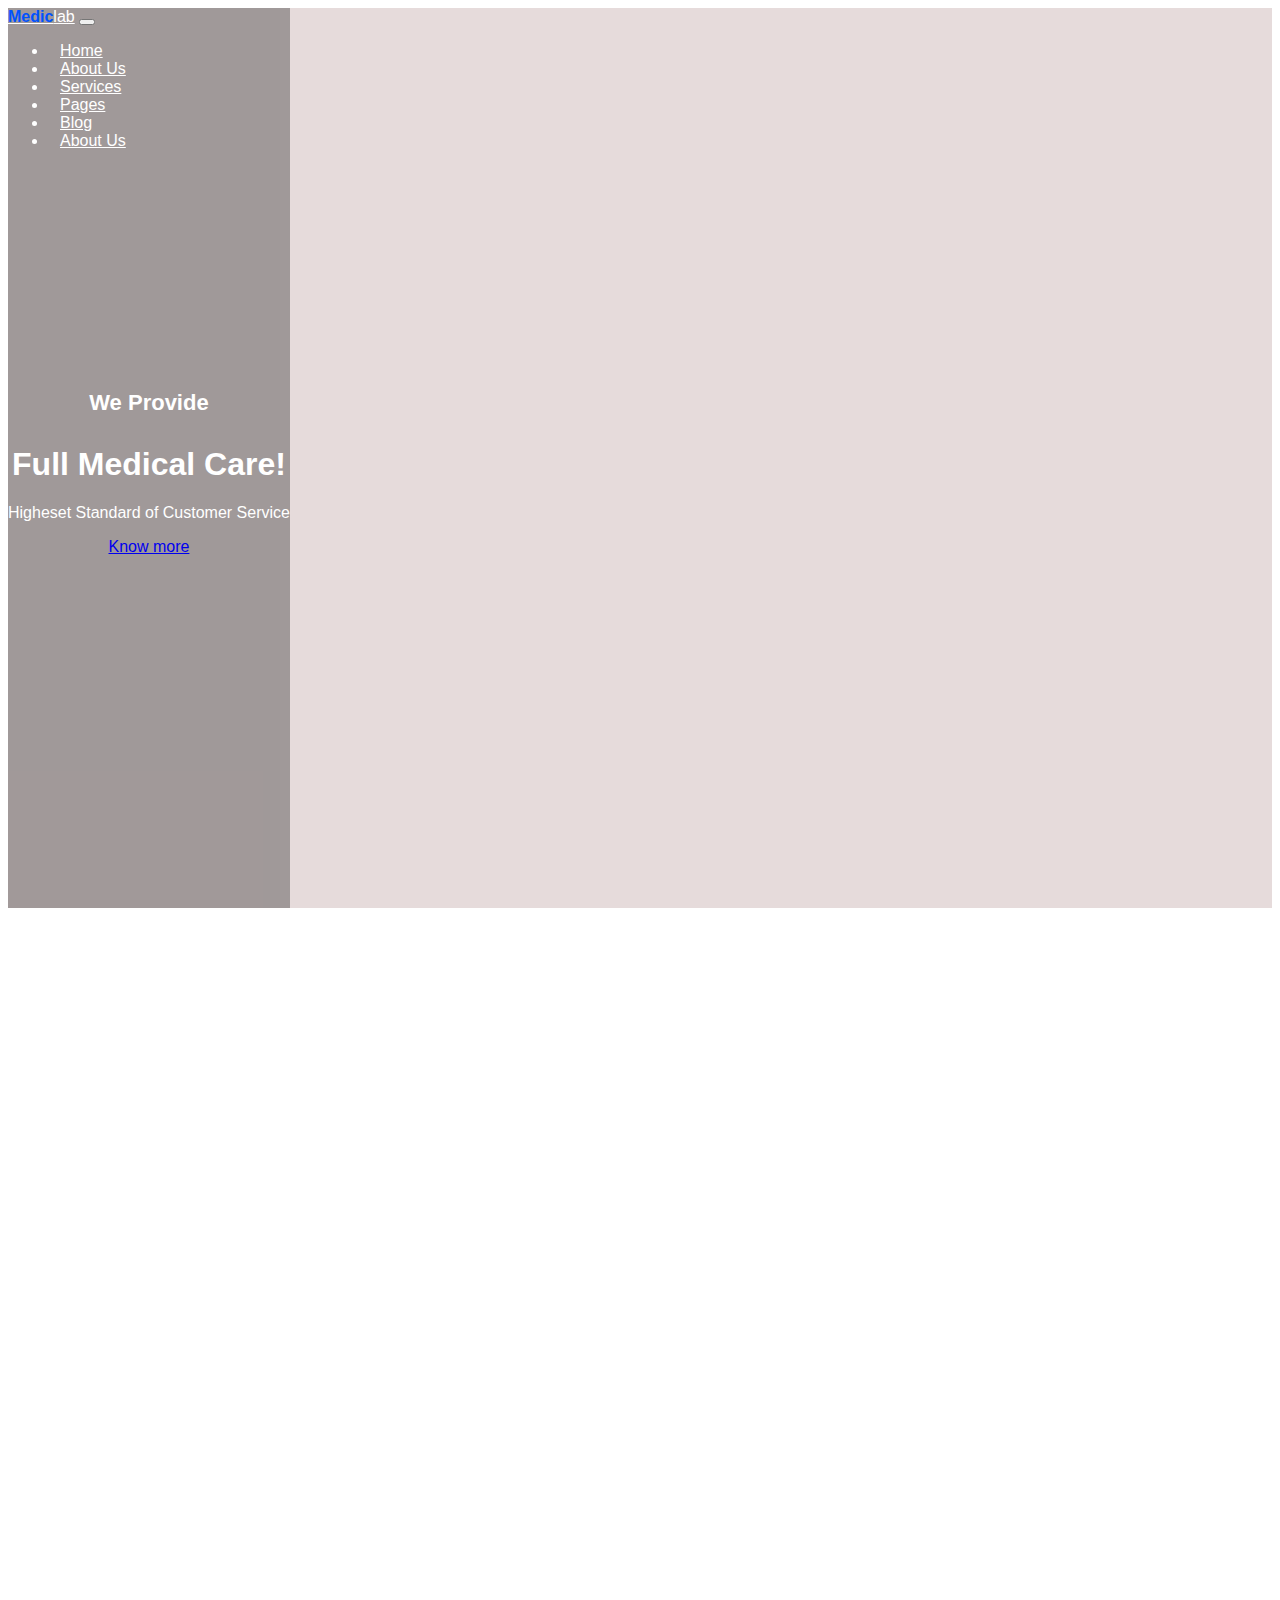
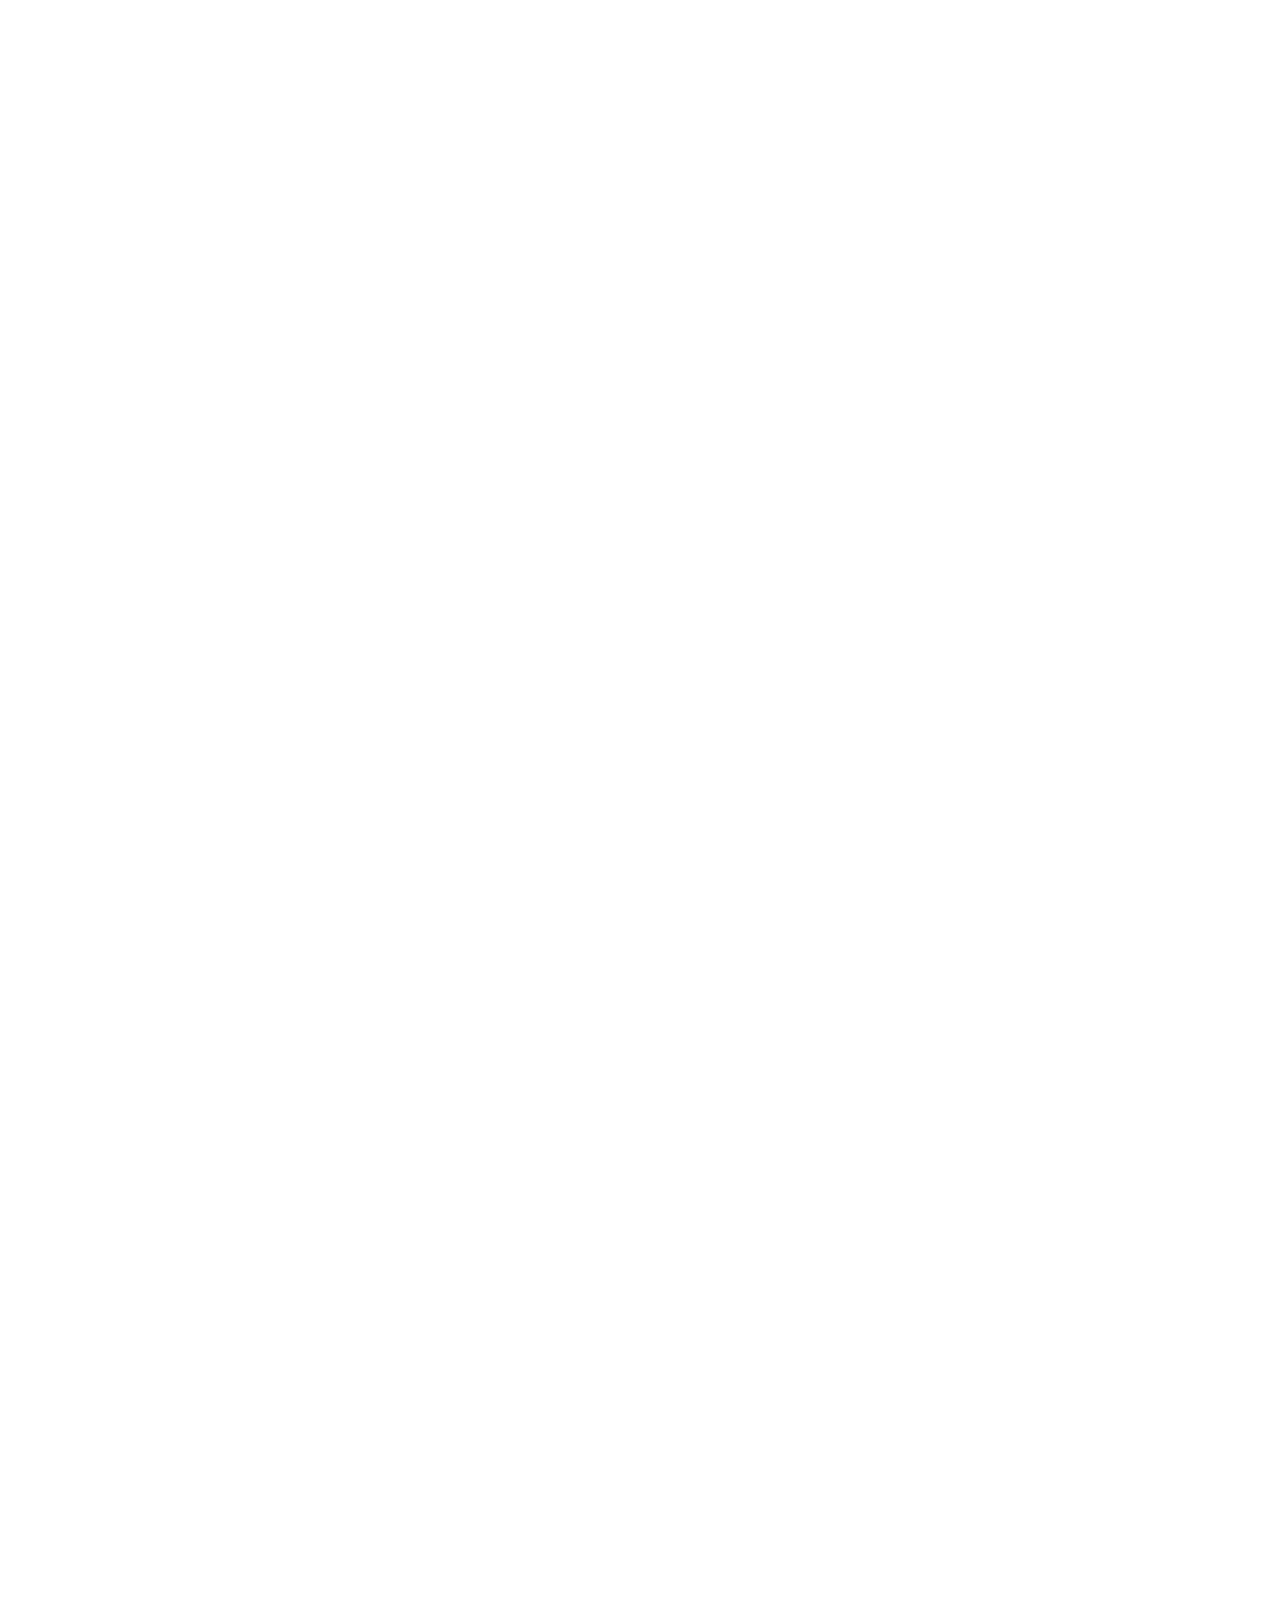
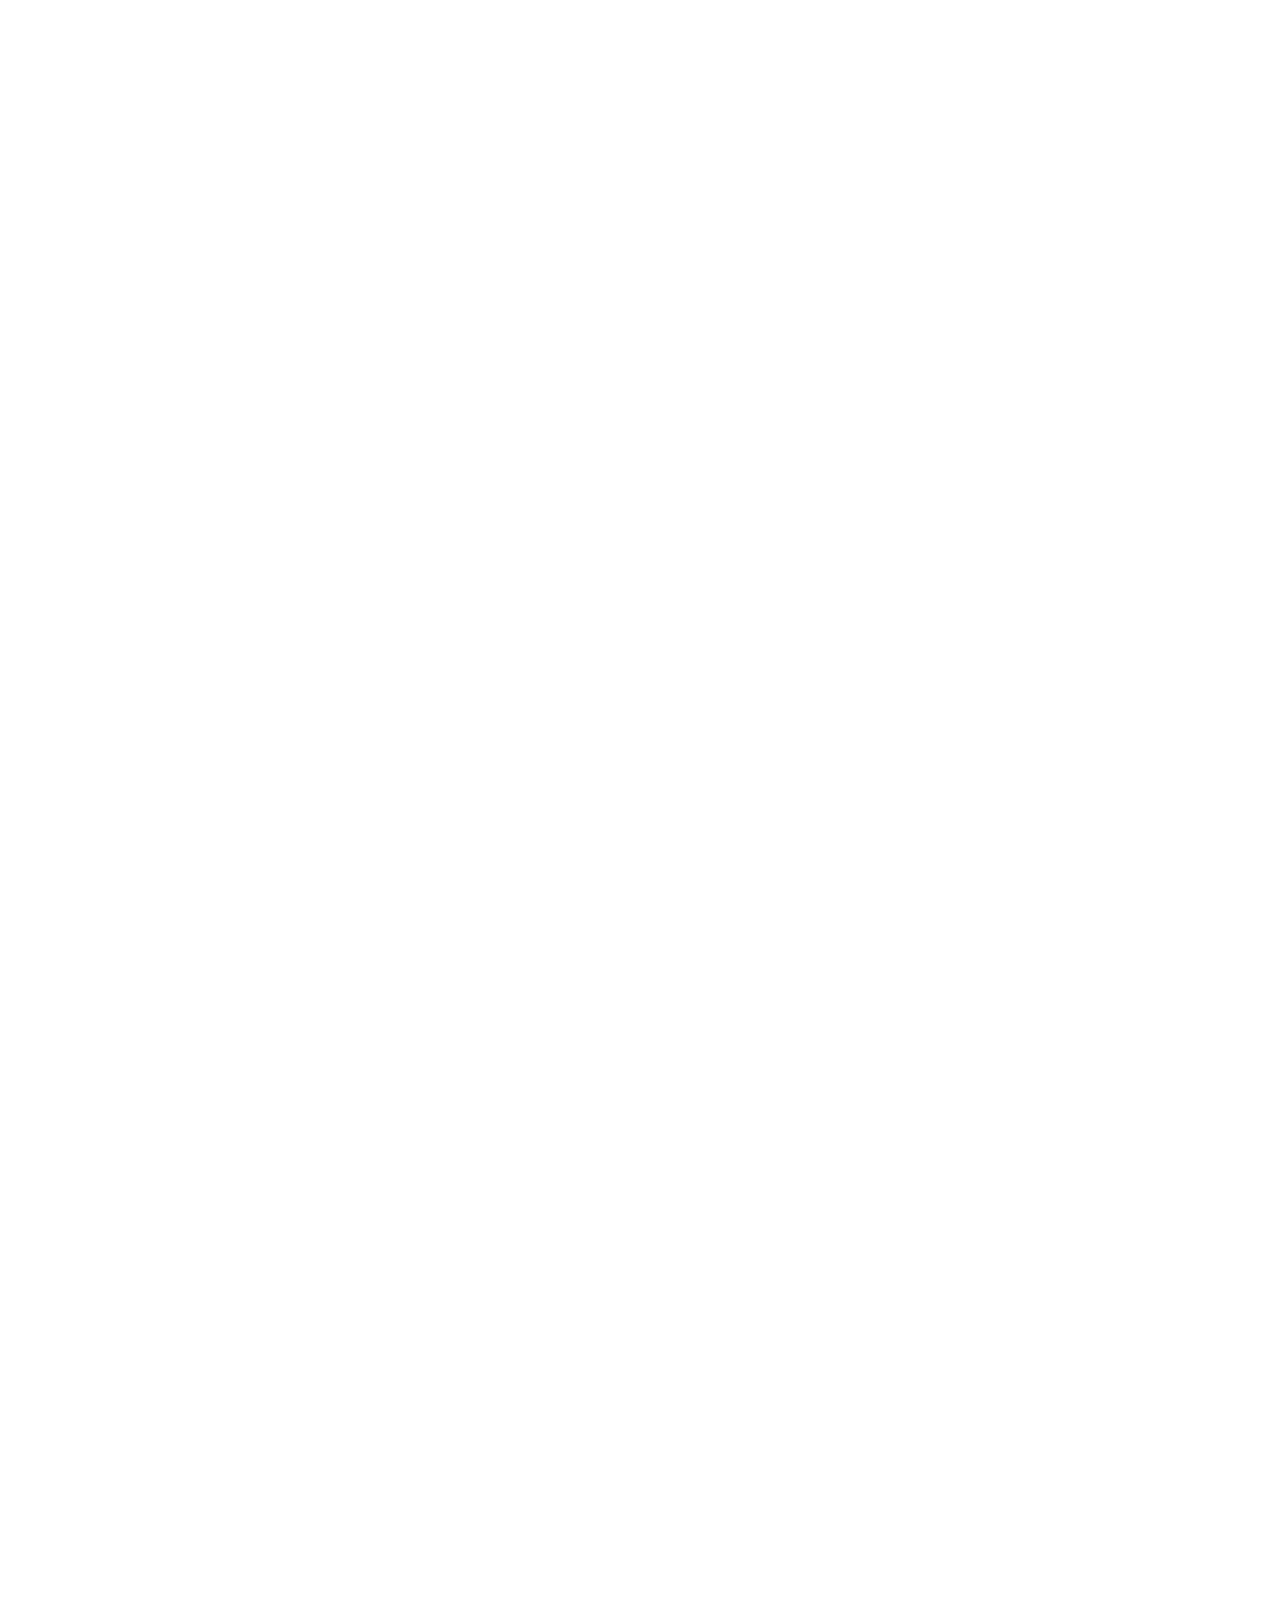
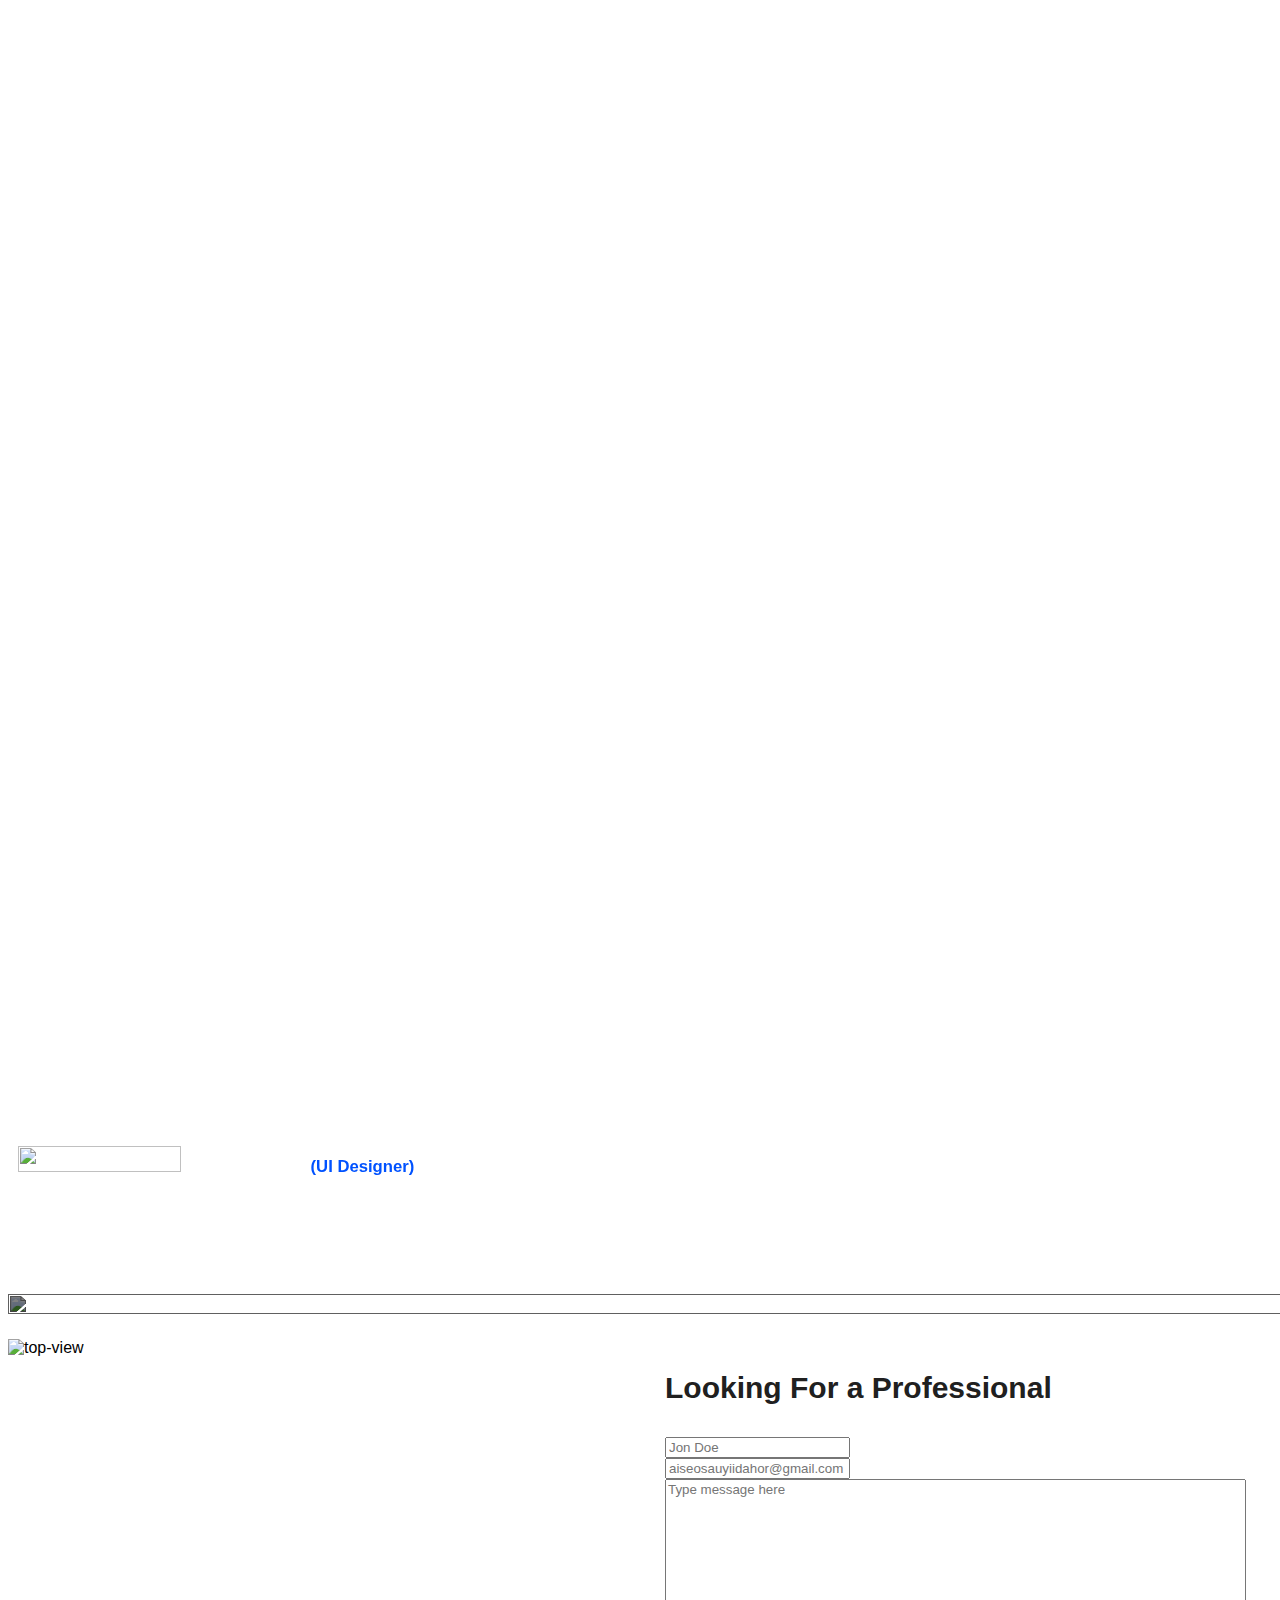
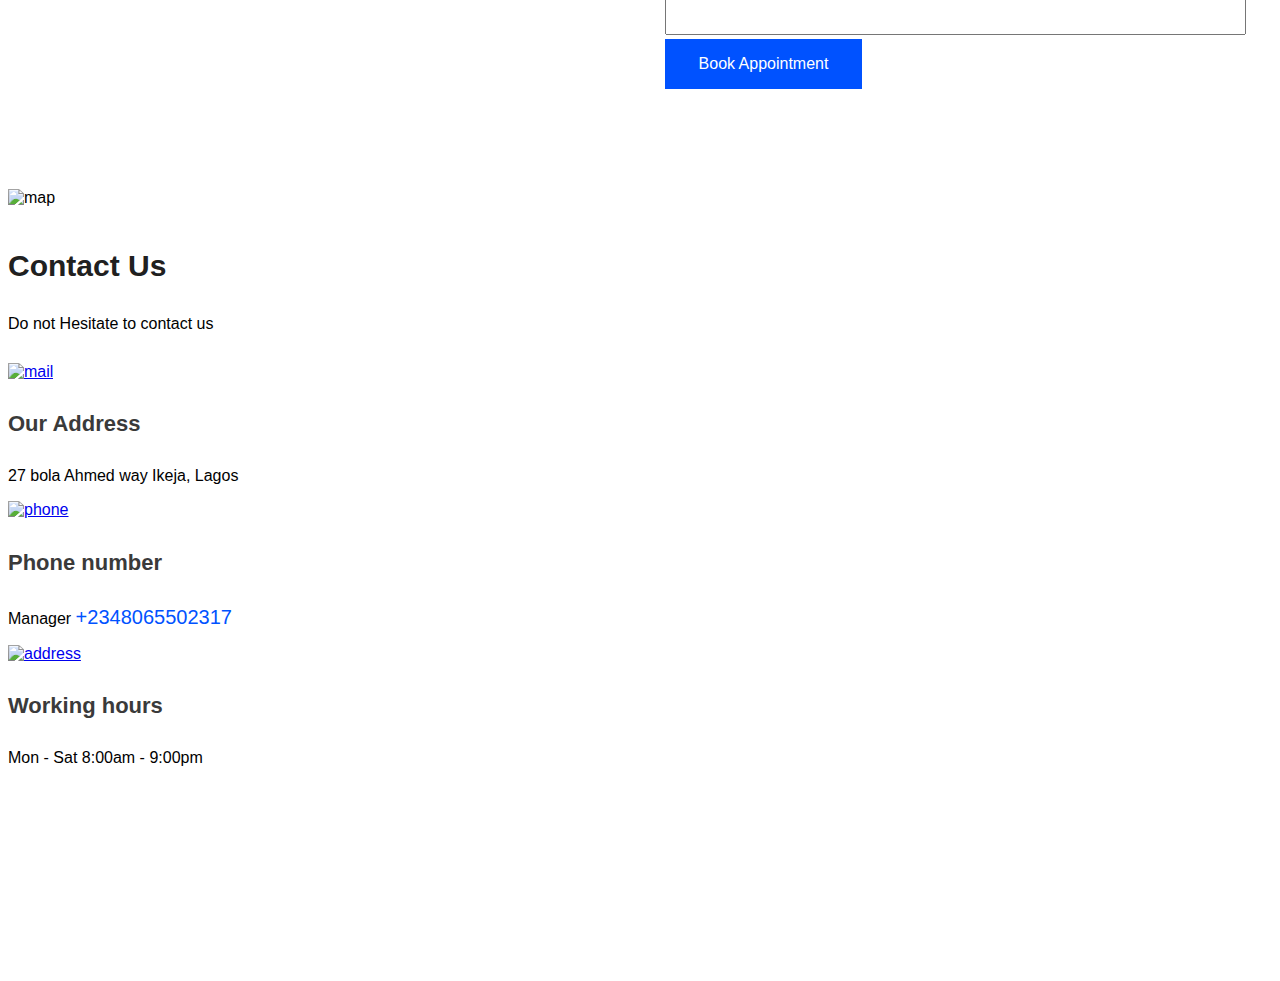
==== index.html @ 80e89edc "still fixing" ====
<!DOCTYPE html>

<html lang="en"><head><meta http-equiv="Content-Type" content="text/html; charset=UTF-8">
     <!-- Required meta tags -->
    
    <meta name="viewport" content="width=device-width, initial-scale=1, shrink-to-fit=no">

    <!-- Bootstrap CSS -->
    <link rel="stylesheet" href="https://stackpath.bootstrapcdn.com/bootstrap/4.5.0/css/bootstrap.min.css" integrity="sha384-9aIt2nRpC12Uk9gS9baDl411NQApFmC26EwAOH8WgZl5MYYxFfc+NcPb1dKGj7Sk" crossorigin="anonymous">
    

    <!--Font-->
    <link rel="stylesheet" href="assets/font-awesome/css/font-awesome.min.css">
    <!--External CSS-->
    <link rel="stylesheet" href="./medilab_files/style.css">

    <!--Jquery-->
    <script src="https://code.jquery.com/jquery-3.5.1.min.js" integrity="sha256-9/aliU8dGd2tb6OSsuzixeV4y/faTqgFtohetphbbj0=" crossorigin="anonymous"></script>
   <script type="text/javasript" src="./medilab_files/test.js.download"></script>

   <!--animation-->
   <link href="https://unpkg.com/aos@2.3.1/dist/aos.css" rel="stylesheet">
   <script src="https://unpkg.com/aos@2.3.1/dist/aos.js"></script>

  <!-- JS, Popper.js, and jQuery -->
  <script src="https://code.jquery.com/jquery-3.5.1.slim.min.js" integrity="sha384-DfXdz2htPH0lsSSs5nCTpuj/zy4C+OGpamoFVy38MVBnE+IbbVYUew+OrCXaRkfj" crossorigin="anonymous"></script>
  <script src="https://cdn.jsdelivr.net/npm/popper.js@1.16.0/dist/umd/popper.min.js" integrity="sha384-Q6E9RHvbIyZFJoft+2mJbHaEWldlvI9IOYy5n3zV9zzTtmI3UksdQRVvoxMfooAo" crossorigin="anonymous"></script>
  <script src="https://stackpath.bootstrapcdn.com/bootstrap/4.5.0/js/bootstrap.min.js" integrity="sha384-OgVRvuATP1z7JjHLkuOU7Xw704+h835Lr+6QL9UvYjZE3Ipu6Tp75j7Bh/kR0JKI" crossorigin="anonymous"></script> 
<!--Script file-->
<script src="script.js"></script>

   <script type="text/javascript">
    $(window).scroll(function() {    
    var scroll = $(window).scrollTop();

     if (scroll >= 50) {
      $('nav').addClass('nav-sticky');
    } 
    else {
      $('nav').removeClass('nav-sticky');
   }
    });

  </script>

</head>
<body data-aos-easing="ease" data-aos-duration="400" data-aos-delay="0">
   
  <section id="header" class="first-division aos-init aos-animate" data-aos="fade-down" data-aos-duration="1000">
              
    <nav class="navbar navbar-expand-md fixed-top navbar-dark">
    <a class="navbar-brand" href="#"><span id="logo">Medic</span><span>lab</span></a>
    <button class="navbar-toggler" type="button" data-toggle="collapse" data-target="#navbarNav" aria-controls="navbarNav" aria-expanded="false" aria-label="Toggle navigation">
        <span class="navbar-toggler-icon"></span>
      </button>
      <div class="collapse navbar-collapse" id="navbarNav">
        <ul class="navbar-nav ml-auto">
        <li class="nav-item active">
          <a class="nav-link" href="#">Home</a>
        </li>
        <li class="nav-item">
          <a class="nav-link" href="#">About Us</a>
        </li>
        <li class="nav-item">
          <a class="nav-link" href="#">Services</a>
        </li>
        <li class="nav-item">
            <a class="nav-link" href="#">Pages</a>
          </li>
        <li class="nav-item">
            <a class="nav-link" href="#">Blog</a>
        </li>
        <li class="nav-item">
            <a class="nav-link" href="#">About Us</a>
        </li>
        </ul>
  </nav>
</div>

<!--Content inside the header-->
 <div class="banner-content container-fluid">
 <div class="inner-content container">
    <h4 class="display-4 text-center" style="color: white;">We Provide</h4>
    <h1 class="display-3 text-center font-weight-bolder ">Full Medical Care!</h1>
    <p class="lead text-center">Higheset Standard of Customer Service</p>
    <a class="btn btn-primary btn-lg justify-content-center" href="#" role="button">Know more</a>
</div>
</div>
<!--Content Ends-->
</section>
<main>
<section id="main_sect_one" data-aos="zoom-in" data-aos-duration="2000" class="aos-init aos-animate my-5 pt-4">
<div class="container">
<div class="row text-center">
<div class="col-md-4"> <a href="#">
<img src="./medilab_files/doctors_bag.png" alt="mail" width="80px" height="80px">
</a>
<h5 class="fig-one">24 Hours Emergency</h5>
<p class="small-two ">Open round the clock for convenience, quick
and easy access</p>
</div>
<div class="col-md-4">
<a href="#">
<img src="./medilab_files/lab_items.png" alt="phone" width="80px" height="80px">
</a>
<h5 class="fig-one">Complete lab sevice</h5>
<p class="small-two">Cost-efficient, comprehensive and clinical
laboatory services</p>
</div>
<div class="col-md-4"> <a href="#">
<img src="./medilab_files/Medical_Doctor.png" alt="address" width="80px" height="80px">
</a>
<h5 class="fig-one">Medical Professionals</h5>
<p class="small-two">Qualifed and certified physicians for quality
medical care</p>
</div>

</div>
</div>
</section>

<section id="main_sect_two" data-aos="zoom-in" data-aos-duration="2000" class="aos-init aos-animate mb-5 pb-3">
<div class="container text-center">
<h3 class="pt-5">Our Departments</h3>
<p class="para_three pt-1">Lmedic medical care specialises in various services for the 
convenience of the patients
</p>
</div>
<div class="container text-center">
<div class="row first_row justify-content-between px-1 py-4">
<div class="col-sm-3">
<img src="./medilab_files/brain.png" alt="" width="80px" height="80px"  >
<h5 class="fig-two">Psychiatry</h5>
</div>
<div class="col-sm-3">
<img src="./medilab_files/test_tube2.png" alt="" width="80px" height="80px">
<h5 class="fig-two">Laboratory</h5>
</div>
<div class="col-sm-3">
<img src="./medilab_files/tooth2.png" alt="" width="80px" height="80px">
<h5 class="fig-two">Dentistry</h5>
</div>
<div class="col-sm-3">
<img src="./medilab_files/heart_with_pulse2.png" alt="" width="80px" height="80px">
<h5 class="fig-two">Cardiology</h5>
</div>
</div>
<div class="row second_row mb-5">
<div class="col-sm-3">
<img src="./medilab_files/vagina2.png" alt="" width="80px" height="80px">
<h5 class="fig-two">Gynecology</h5>
</div>
<div class="col-sm-3">
<img src="./medilab_files/caduceus2.png" alt="" width="80px" height="80px">
<h5 class="fig-two">Medicine</h5>
</div>
<div class="col-sm-3">
<img src="./medilab_files/Car_Accident2.png" alt="" width="80px" height="80px">
<h5 class="fig-two">Emergency</h5>
</div>
<div class="col-sm-3">
<img src="./medilab_files/Child with Pacifier2.png" alt="" width="80px" height="80px">
<h5 class="fig-two">Pediatrics</h5>
</div>
</div>
</div>
</section>

<section id="main_sect_services" data-aos="zoom-in" data-aos-duration="2000" class="aos-init aos-animate">
<div class="container">
<h3 class="head_three text-center">Our Services</h3>
<div class="row row-cols-1 row-cols-md-3 services">
<div class="col mb-4">
<div class="card h-100 border border-primary">
<img src="./medilab_files/nurse2.png" class="" alt="..." height="80px" width="80px">
<div class="card-body text-left">
<h5 class="card-title">Primary Care Physician</h5>
<p class="card-text">Lmedic Center provides the following
health care services</p>
<ul class="services">
<li>Complete Family Healt Care</li>
<li>EKG</li>
<li>X-Ray</li>
<li>Ultrasound</li>
<li>Acute and Chronic Care</li>
<li>Well Woman’s Exam</li>
</ul>
</div>
</div>
</div>
<div class="col mb-4">
<div class="card h-100 border border-primary">
<img src="./medilab_files/vegan_food2.png" class="" alt="..." height="80px" width="80px">
<div class="card-body">
<h5 class="card-title">Hslistic Wellness</h5>
<p class="card-text">You should feel yor best no matter the
season</p>
<ul class="Services">
<li>Weight loss</li>
<li>Therapeutic medical massage</li>
<li>Holistic skin care</li>
<li>K-laser pain management</li>
<li>Detoxification</li>
<li>Hormone replacement therapy</li>
</ul>
</div>
</div>
</div>
<div class="col mb-4">
<div class="card h-100 border border-primary">
<img src="./medilab_files/Coronavirus1.png" class="" alt="..." height="80px" width="80px">
<div class="card-body">
<h5 class="card-title">Allergy and Immunology</h5>
<p class="card-text">Lmedic Center provides the following
health care services</p>
<ul class="services">
<li>Allergy and immunology</li>
<li>Testing for Immunology</li>
<li>Allergy treatments</li>
<li>Asthma care</li>
<li>Dematology</li>
<li>Pediatric allergy</li>
</ul>
</div>
</div>
</div>
</div>
</div>

</section>

<section class="enquiry_section aos-init aos-animate" data-aos="zoom-in" data-aos-duration="2000">
<div class="container">
<h3 class="faqHeader text-center">Frequently asked Questions</h3>
<div class="" id="accordion">
<div class="row-fac">
<div class="col-cover">
<div class="text-left">
<div class="card ">
<div class="card-header">
<h4 class="card-header">
<a class="accordion-toggle" data-toggle="collapse" data-parent="#accordion" href="#" style="background-color: white;">How do i make an appoinment?</a>
</h4>
</div>
<div id="collapseOne" class="panel-collapse collapse in">
<div class="card-block">
If you would like to make an appointent with any one of our practitioners,
please contact our reception staff. Alternatively you can book an
appointment online. Every effort will be made to accomodate your
preffered time and choice of practitioner.
</div>
</div>
</div>
<div class="card ">
<div class="card-header">
<h4 class="card-header">
<a class="accordion-toggle collapsed" data-toggle="collapse" data-parent="accordion" href="collapseTwo">How do i get a copy of my record?</a>
</h4>
</div>
<div id="collapseTwo" class="panel-collapse collapse">
<div class="card-block">
Lorem ipsum dolor sit amet, consectetur adipisicing elit. Ex sequi provident qui ratione cum aspernatur, exercitationem numquam soluta est architecto non laborum ipsa quae optio eaque voluptates deleniti quaerat facere.
</div>
</div>
</div>
<div class="card ">
<div class="card-header">
<h4 class="card-header">
<a class="accordion-toggle collapsed" data-toggle="collapse" data-parent="accordion" href="collapseThree">Is there a charge for extra copies?</a>
</h4>
</div>
<div id="collapseThree" class="panel-collapse collapse">
<div class="card-block">
Lorem ipsum dolor sit amet consectetur adipisicing elit. Repellat earum nobis mollitia, deserunt eaque, et libero consequuntur voluptatem veritatis eos voluptate accusantium nemo dolorum? Corrupti voluptatem architecto cum consequatur sequi.
</div>
</div>
</div>

<div class="card ">
<div class="card-header">
<h4 class="card-header">
<a class="accordion-toggle collapsed" data-toggle="collapse" data-parent="accordion" href="collapseFour">How do i know the right practitioners?</a>
</h4>
</div>
<div id="collapseFour" class="panel-collapse collapse">
<div class="card-block">
Lorem ipsum dolor sit amet consectetur, adipisicing elit. Sunt exercitationem blanditiis placeat sed aliquid eveniet, aperiam, nihil delectus unde inventore corrupti asperiores voluptatibus omnis modi dolore quibusdam eum harum saepe.
</div>
</div>
</div>

<form action="">
<label for="enquiries"></label>
<input type="button" value="Ask Questions" class="input_two">
</form>
</div>


</div>

<div class="col-cover"> <img src="./medilab_files/humberto_1.jpg" class="im-1" alt=""></div>
</div>
</div>

</div></section>


<section class="specialists aos-init aos-animate" data-aos="fade-right" data-aos-duration="2000">
<h3 class="special-para text-center">Our Specialists</h3>
<div class="text-center container">
<div class="row row-cols-1 row-cols-md-3">
<div class="col mb-4">
<div class="card h-100 border border-primary">
<img src="./medilab_files/specialist1.jpg" class="card-img-top" alt="...">
<div class="card-body">
<h5 class="card-title">Dr. William Gerald</h5>
<p class="card-text">Cardiotherapist.</p>
<ul class="list-inline">
<li class="list-inline-item">Mon - Thur</li>
<li class="list-inline-item">08:00 - 20:00</li>
</ul>
<ul class="list-inline">
<li class="list-inline-item">Friday</li>
<li class="list-inline-item">08:00 - 20:00</li>
</ul>
<ul class="list-inline">
<li class="list-inline-item">Saturday</li>
<li class="list-inline-item">08:00 - 20:00</li>
</ul>
</div>
</div>
</div>
<div class="col mb-4">
<div class="card h-100 border border-primary">
<img src="./medilab_files/specialist2.png" class="card-img-top" alt="...">
<div class="card-body">
<h5 class="card-title">Dr Mike Peter</h5>
<p class="card-text">Gynecologist</p>
<ul class="list-inline">
<li class="list-inline-item">Mon - Thur</li>
<li class="list-inline-item">08:00 - 20:00</li>
</ul>
<ul class="list-inline">
<li class="list-inline-item">Friday</li>
<li class="list-inline-item">08:00 - 20:00</li>
</ul>
<ul class="list-inline">
<li class="list-inline-item">Saturday</li>
<li class="list-inline-item">08:00 - 20:00</li>
</ul>
</div>
</div>
</div>
<div class="col mb-4">
<div class="card h-100 border border-primary">
<img src="./medilab_files/specialist3.jpg" class="card-img-top" alt="...">
<div class="card-body">
<h5 class="card-title">Dr. Doris Cedric</h5>
<p class="card-text">Pschiatrist</p>
<ul class="list-inline">
<li class="list-inline-item text-left">Mon - Thur</li>
<li class="list-inline-item">08:00 - 20:00</li>
</ul>
<ul class="list-inline">
<li class="list-inline-item">Friday</li>
<li class="list-inline-item">08:00 - 20:00</li>
</ul>
<ul class="list-inline">
<li class="list-inline-item">Saturday</li>
<li class="list-inline-item">08:00 - 20:00</li>
</ul>
</div>
</div>
</div>
</div>
</div>
</section>
<div class="test_first_img">
<img src="./medilab_files/testimony.png" alt="" class="img-fluid" width="1400" height="100%">
</div> 
<section class="testimonial_section">
<div class="container test_details">
<div class="row">
<div class="col-md-12 text-center">
<div class="display 8 testimony_text">
<h3 class="head_test">Testimonial</h3>
<img src="./medilab_files/Ellipse 3.png" alt="" class="test_second_img">
<p>“Joby made searching for a job easier and reduced the time framewhile eliminating the office to
office conventional mode of application”
</p>
</div>
<div class="text-center test_name">
<img src="./medilab_files/stars.png" alt="" class="stars">
<small>  -Orlando Philip <span class="test_blue">(UI Designer)</span></small>
</div>
</div>
</div>

</div></section>



<div class="third-division pb-3">
<div class="container">
<div class="third-wrapper">
<div class="third-cover">
<img src="./medilab_files/austin_2.jpg" alt="top-view">
</div>
<div class="third-cover">
<form class="first-form">
<h3 class="form-paragraph">Looking For a Professional</h3>
<div class="form-group">
<label for="Name"></label>
<input type="text" class="form-control" id="Name" placeholder="Jon Doe">
</div>
<div class="form-group">
<label for="mail1"></label>
<input type="email" class="form-control" id="mail1" aria-describedby="emailHelp" placeholder="aiseosauyiidahor@gmail.com">
</div>
<div class="form-group">
<label for="Textarea"></label>
<textarea class="form-control" id="Textarea" style="resize:none;" placeholder="Type message here" cols="70" rows="10"></textarea>
</div>

<button type="submit" class="" id="first-btn">Book Appointment</button>
</form>
</div>
</div>
</div>

</div>

<div class="map">
<div class="col-lg-12">
<div class="">
<img src="./medilab_files/map_two.png" class="img-fluid" id="img-map" alt="map" height="608" width="1440">
</div>
</div>
</div>

</main>
<footer>

<section class="contact-text">
<div class="container text-center">
<h3 class="text-1">Contact Us</h3>
<p class="text-2">Do not Hesitate to contact us</p>
</div>
</section>

<section class="foot_contact">
<div class="container">
<div class="row text-center">
<div class="col-md-4"> <a href="#">
<img src="./medilab_files/marker2.png" alt="mail" width="40px" height="40px">
</a>
<h4>Our Address</h4>
<p class="img-paragraph">27 bola Ahmed way Ikeja, Lagos</p>
</div>
<div class="col-md-4">
<a href="tel:+2348065502317">
<img src="./medilab_files/phone2.png" alt="phone" width="40px" height="40px">
</a>
<h4>Phone number</h4>
<p class="img-paragraph">Manager <span class="contact_span"> +2348065502317 </span></p>
</div>
<div class="col-md-4"> <a href="#">
<img src="./medilab_files/Clock_Checked2.png" alt="address" width="40px" height="40px">
</a>
<h4>Working hours</h4>
<p class="img-paragraph">Mon - Sat 8:00am - 9:00pm</p>
</div>
</div>
</div>
</section>
</footer>
<section id="foter_nav" data-aos="zoom-in" class="aos-init">
<div class="display-6 container">
<div class="row">
<div class="col-lg-4 nav-fil">
<span class="foot_logo">Medilab</span> 
</div>
<div class="col-lg-4 nav-fill">
<span class="copyright">Med.©Copyright 2020</span> 
</div>
<div class="col-lg-4">
<ul class="nav nav-fill">
<li class="nav-item">
<a class="nav-link" href="#">
<img src="./medilab_files/bx_bxl-linkedin.png" alt="" width="30px" height="30px">
</a>
</li>
<li class="nav-item">
<a class="nav-link" href="#">
<img src="./medilab_files/bx_bxl-youtube.png" alt="" width="30px" height="30px">
</a>
</li>
<li class="nav-item">
<a class="nav-link" href="#">
<img src="./medilab_files/bx_bxl-facebook.png" alt="" width="30px" height="30px">
</a>
</li>
<li class="nav-item">
<a class="nav-link" href="#">
<img src="./medilab_files/bx_bxl-instagram.png" alt="" width="30px" height="30px">
</a>
</li>

</ul>
</div>
</div>
</div>

</section>


 <script src="./medilab_files/aos.js.download"></script>
  <script>
    AOS.init();
  </script>



</body></html>
---- medilab_files/style.css ----
/* Global */
* {
   
    font-family: 'Muli', sans-serif;
  }

/*body*/
body{
height: auto;
font-family: 'Muli', sans-serif;
font-style: normal;
font-weight: normal;
}
#header{
    background: rgb(230, 219, 219) url("head_img.jpg");
    background-size: cover;
  background-repeat: no-repeat;
  width: 100%;
  height: 100vh;
  display: flex;

}
#header #logo{
  color: #0052FF;
  font-weight: bolder;
}
.banner-content {
    display: flex;
    flex-direction: column;
    justify-content: center;
    color: white;
    text-align: center;
    background: rgba(0, 0, 0, 0.3);
  }

.department>.container>h1{
    text-align: center;
}
/* Header */
nav.navbar-dark {
    background-color: transparent;
    position: fixed;
    top: 0;
    left: 0;
    color: white;
  }
  .navbar-dark .navbar-brand {
    color: white;
  }
  
  .navbar-dark .navbar-nav .nav-link {
    color: white;
    margin: 0 0.75rem;
  }
  
  nav.nav-sticky {
    background-color:rgb(230, 219, 219);
  }

/*main*/
main{
position: relative;
}
#main_sect_one p{
font-size: 16px;
line-height: 20px;
text-align: center;
color: #5B5B5B;
}
#main_sect_two{
margin: 20px;
background-color: #F9F9F9;
color: #0052FF;;
}
#main_sect_two h3{
font-style: normal;
font-size: 30px;
line-height: 100%;
color: #3A3A3A;
}

/* #main_sect_two .col-sm-3{
    background-color: #ffffff;
} */

/* #main_sect_two .col-sm-3:hover{
    background-color: #0052FF;
    color: #ffffff;
   } */

h3{
font-weight: 600;
font-size: 30px;
line-height: 38px;
color: #202020;
}
#main_sect_two p{
font-size: 22px;
line-height: 28px;
color: #5B5B5B;
justify-content: center;
}
.first_row{
margin-top: 40px;
margin-bottom: 40px;
}
.second_row{
margin-top: 40px;
margin-bottom: 40px;  
}
.services ul{
list-style: none;
}
.contact_text{
margin-top: 60px;
}
.services ul li:before{
content: '✓';
}
.row-fac {
display: grid;
grid-template-columns: repeat(2, 1fr);
grid-gap: 50px;
grid-auto-rows: minmax(300px, auto);
padding: 20px 0;
}
.col-cover {
display: flex;
flex-direction: column;
justify-content: center;
}
.row-fac img {
width: 100%;
height: auto;
}


@media only screen and (max-width:800px) {
.row-fac {
display: grid;
grid-template-columns: repeat(1, 1fr);
grid-gap: 50px;
grid-auto-rows: minmax(200px, auto);
padding: 20px 0;

}

.row-fac img {
width: 100%;
height: auto;
}
}
/*FAQS*/
.enquiry_section{
margin-top: 60px;
margin-bottom: 40px;
}

.enquiry_section{
    background-color: #F9F9F9;
}
.faqHeader {
font-size: 27px;
margin: 20px;
}
.card{
 border:1px solid #0052FF;
 font-weight: 900;
 margin: 15px;
 border-radius: 8px;
 background-color: #ffffff;
}
.card a:hover{
text-decoration: none;
}

.panel-heading [data-toggle="collapse"]:after {
font-family: 'Glyphicons Halflings';
content: "e072"; /* "play" icon */
float: right;
color: #F58723;
font-size: 18px;
line-height: 22px;
/* rotate "play" icon from > (right arrow) to down arrow */
-webkit-transform: rotate(-90deg);
-moz-transform: rotate(-90deg);
-ms-transform: rotate(-90deg);
-o-transform: rotate(-90deg);
transform: rotate(-90deg);
}

.panel-heading [data-toggle="collapse"].collapsed:after {
/* rotate "play" icon from > (right arrow) to ^ (up arrow) */
-webkit-transform: rotate(90deg);
-moz-transform: rotate(90deg);
-ms-transform: rotate(90deg);
-o-transform: rotate(90deg);
transform: rotate(90deg);
color: #454444;
}

/*all h5*/
h5{
font-weight: 600;
font-size: 22px;
line-height: 28px;
color: #0052FF;
}
/*h4*/
h4{
font-size: 22px;
line-height: 28px;
color: #3A3A3A;
}
.input_two{
background: #0052FF;
color: #ffffff;
border: none;
width: 144px;
height: 50px;
margin: 10px;
}


/*footer*/
footer{
position: relative;

margin-top: 40px;
}
.foot_contact{
font-family: 'Source Sans Pro', sans-serif;
margin-top: 30px;
margin-bottom: 10px;
}
.img_paragraph{
font-weight: normal;
font-size: 20px;
line-height: 25px;
}
.contact_span{
color: #0052FF;
font-size: 20px;
}
#foter_nav{
background: #0052FF;
color: #ffffff;
background-size: cover;
height: 150px;
position: relative;

padding-top: 40px;
align-content: center;
justify-content: center;
text-align: center;
font-family: 'Montserrat', sans-serif;
}
.foot_logo{
font-weight: bold;
font-size: 30px;
line-height: 37px;
}
.copyright{
font-size: 15px;
line-height: 18px;
text-transform: capitalize;
}
.third-division {
min-height: 400px;
width: 100%;
margin-bottom: 50px;
margin-top: -150px;
}

.third-wrapper {
display: grid;
grid-template-columns: repeat(2, 1fr);
grid-auto-rows: minmax(300px, auto);
grid-gap: 50px;
}

.third-division img {
width: 100%;
}

@media only screen and (max-width:800px) {
.third-wrapper {
display: grid;
grid-template-columns: repeat(1, 1fr);
grid-auto-rows: minmax(300px, auto);
grid-gap: 50px;
}

}
/*testimonial section*/
.test_first_img{
position: relative;
top: 100px;
filter: brightness(50%);
height: 100%;
z-index: -1;
}
.testimonial_section{
margin: 10px;
font-family: Source Sans Pro;
font-size: 20px;
line-height: 25px;
font-family: Muli;
font-style: normal;
position: relative;
top: -300px;
z-index: 1;
color: #ffffff;
}

.testimonial_section small{
font-style: normal;
font-weight: 600;
}
.testimonial_section p{
font-style: italic;
font-weight: normal;
text-align: center
}
.head_test{
text-align: center;
letter-spacing: 0.08em;
margin-bottom: 70px;
color: #FFFFFF;
}
.ellipse{
width: 101.17px;
height: 94.74;
}
.stars{
width: 163px;
height: 26.32px;
}

#first-btn{
width: 197px;
height: 50px;
background: #0052FF;
border: none;
font-size: 16px;
line-height: 20px; 
color: #ffffff;
}
.test_blue{
color: #0052FF;
font-weight: 900;
z-index: 1;
}
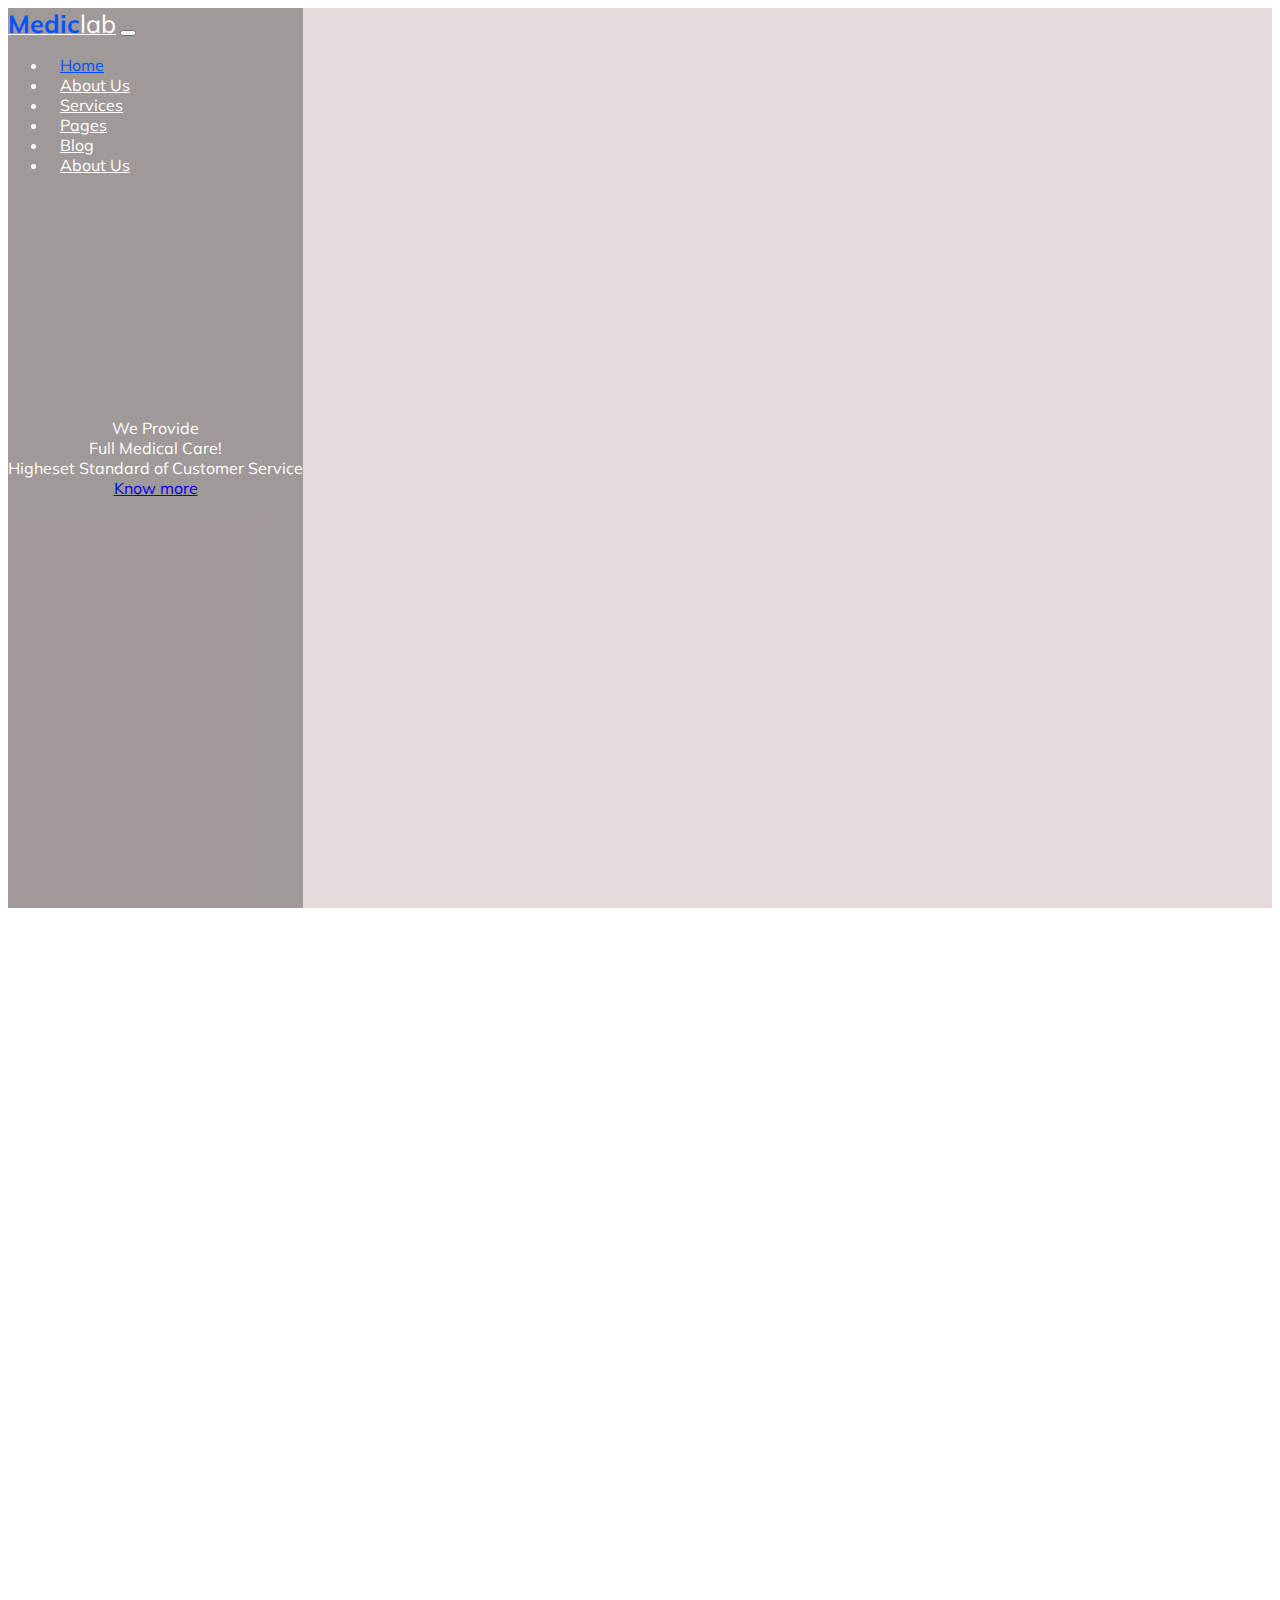
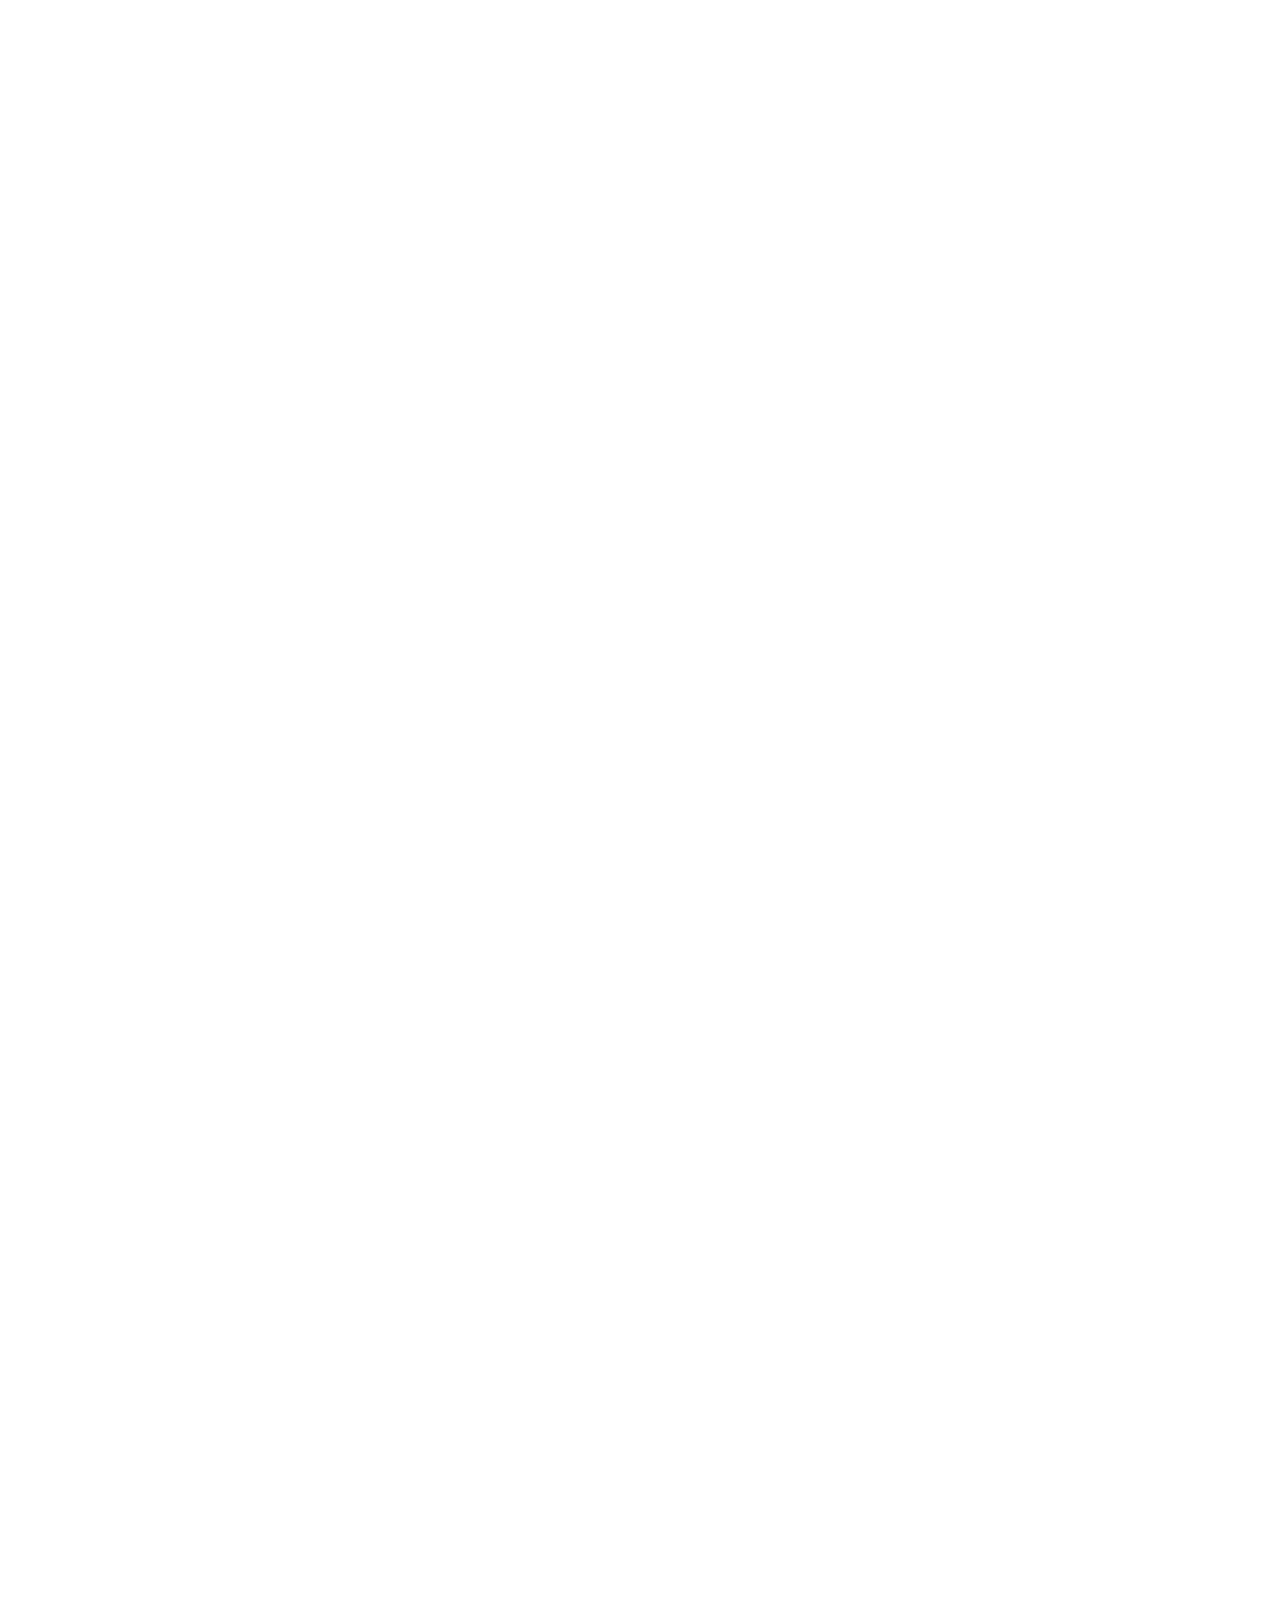
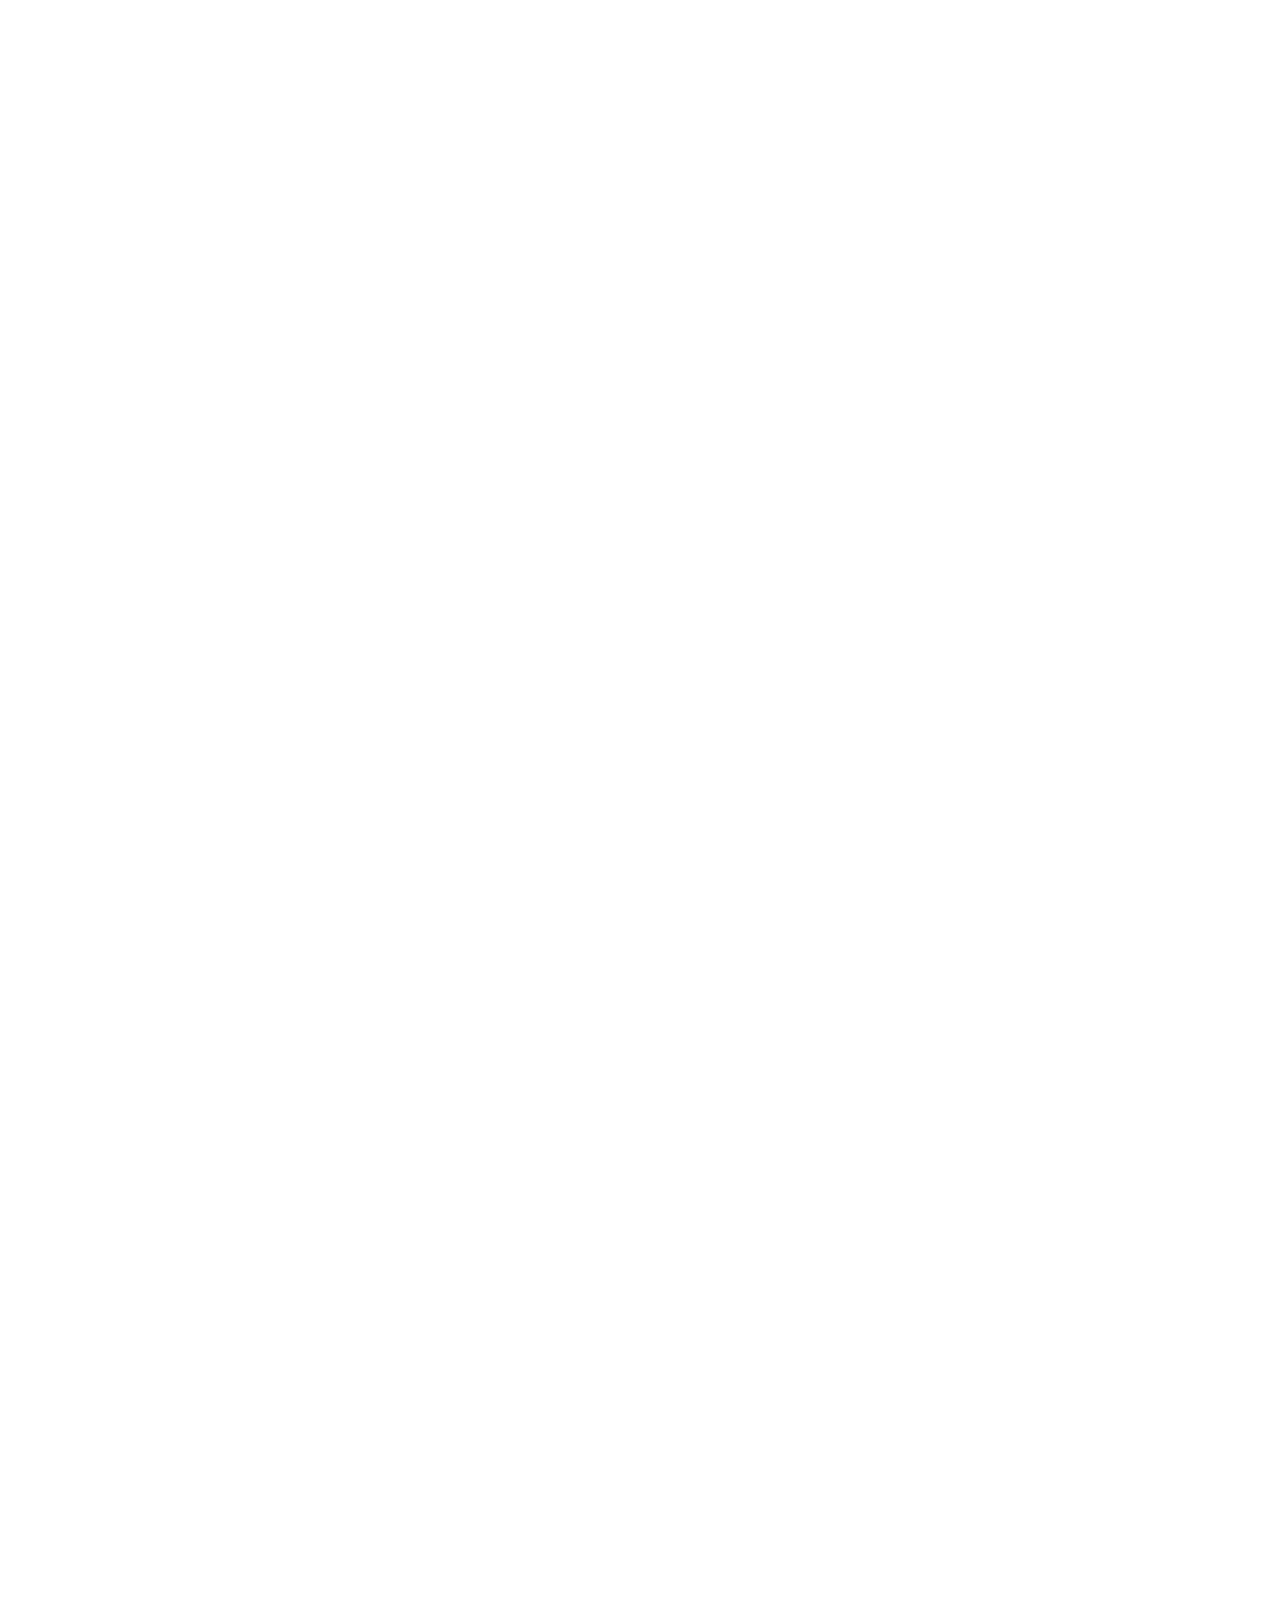
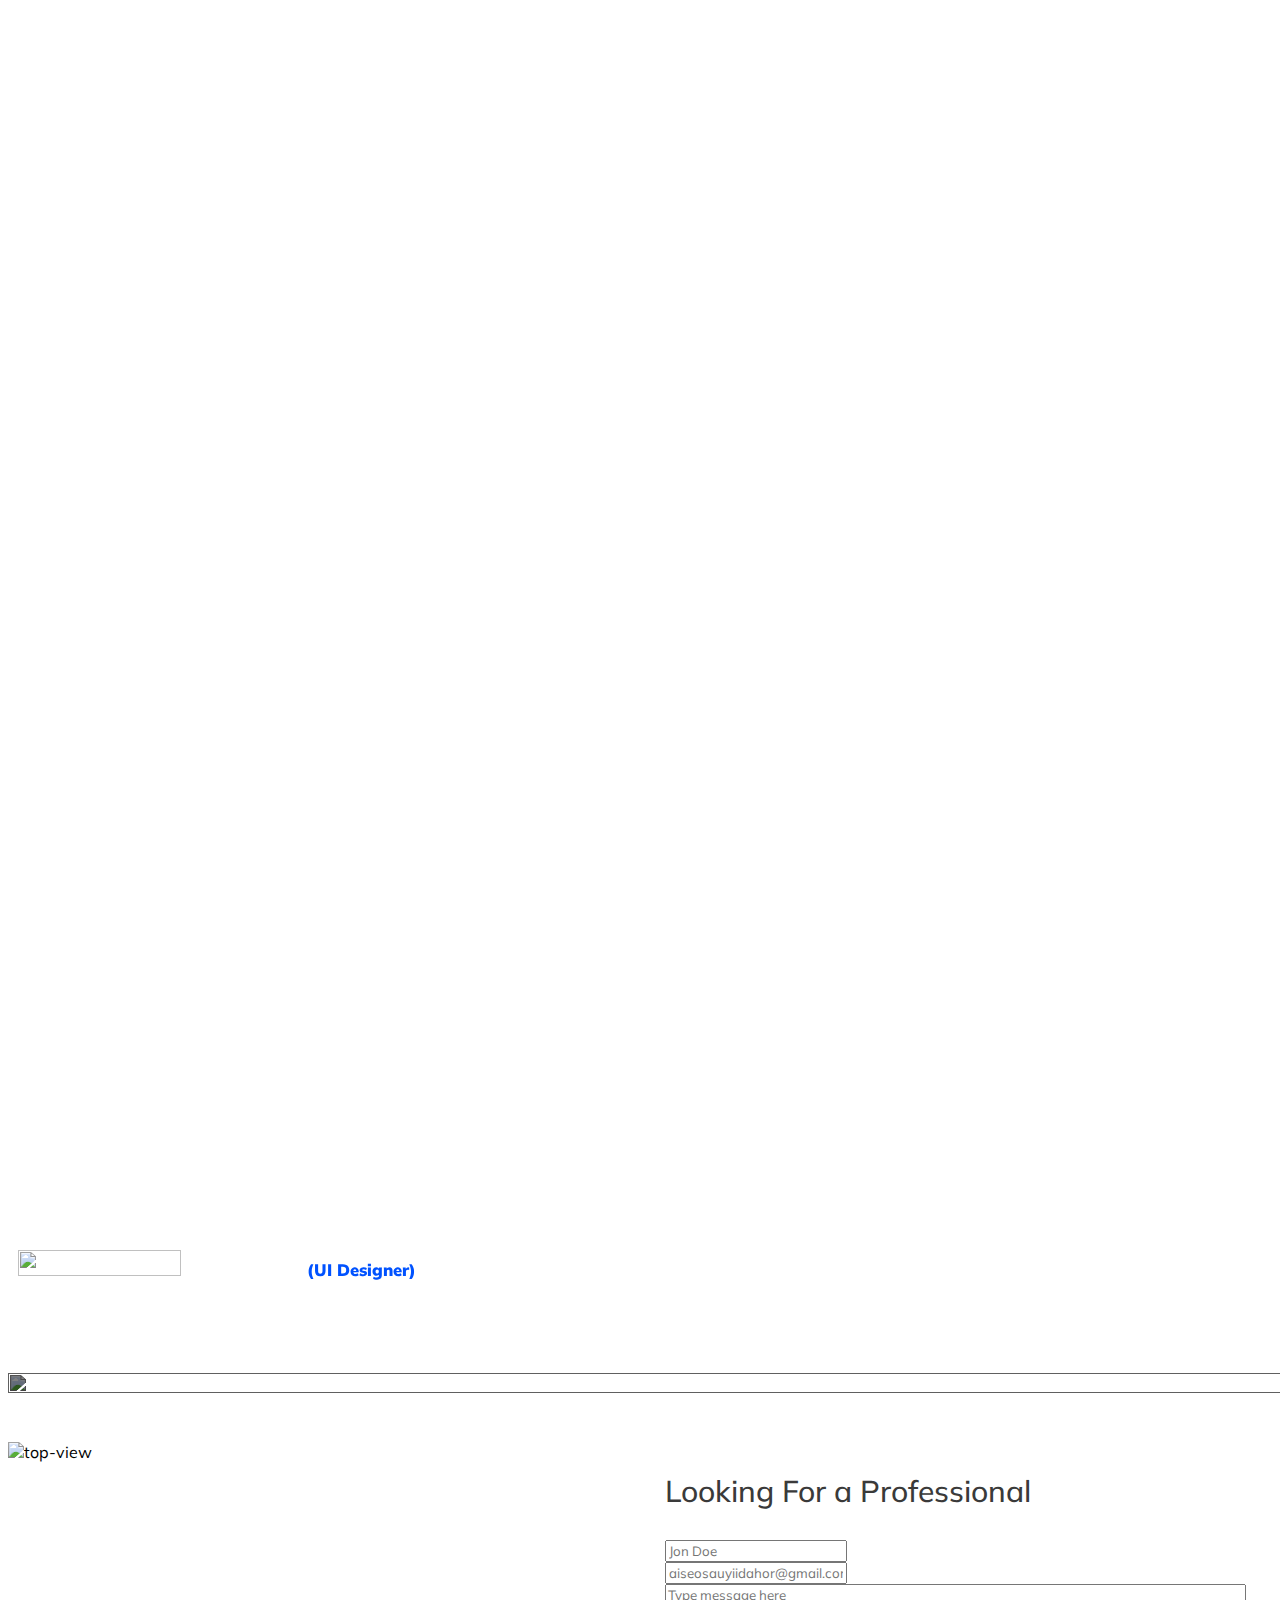
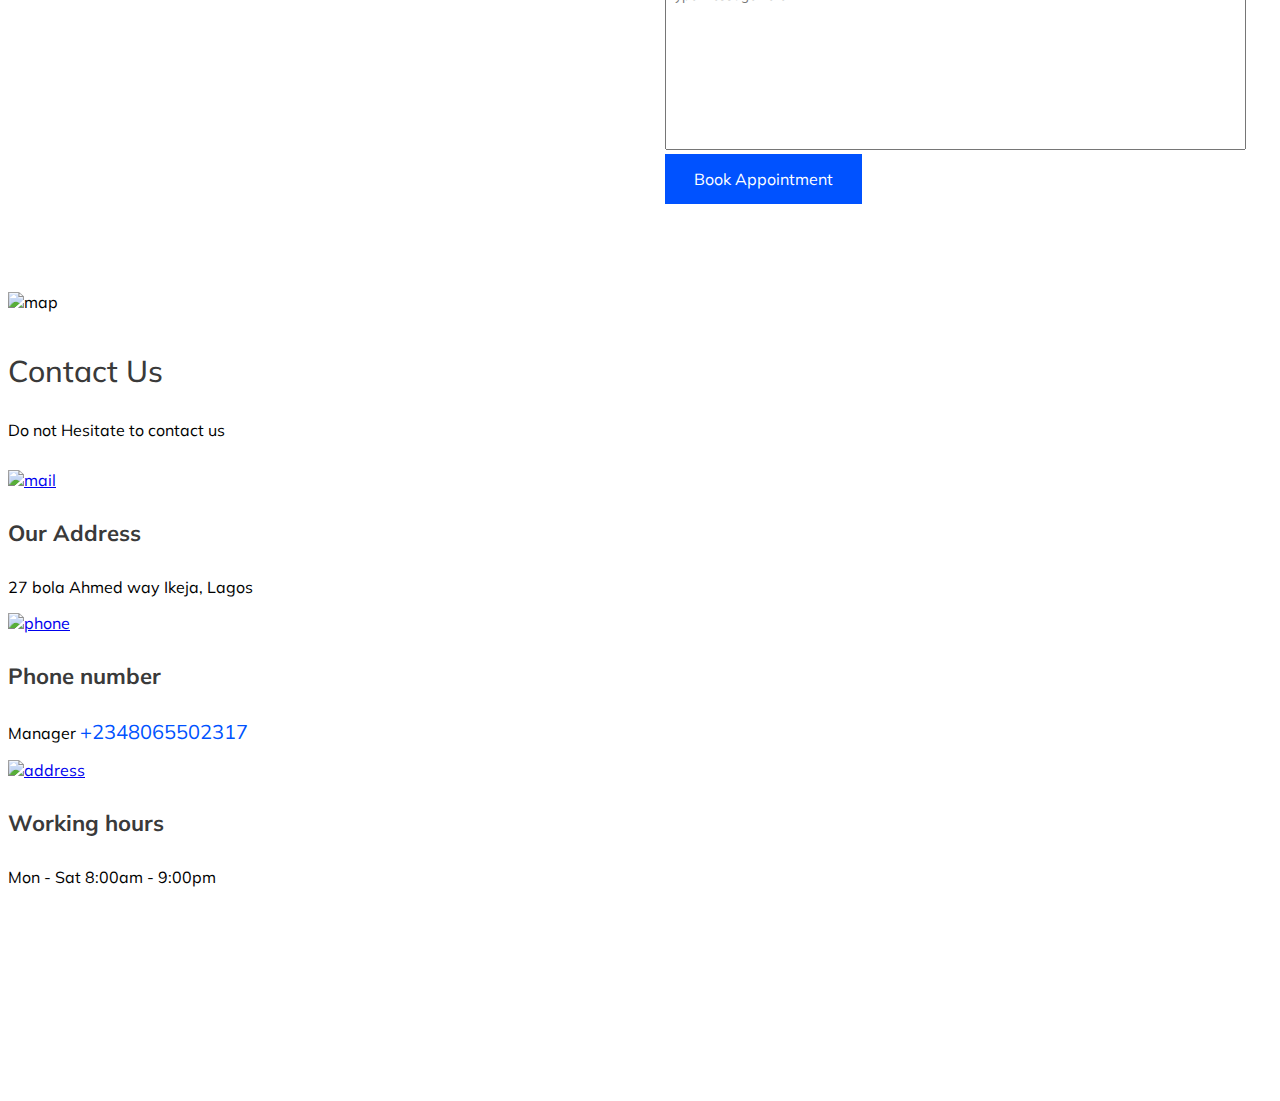
==== commit a909b73e: "fixed hover effect" ====
--- a/index.html
+++ b/index.html
@@ -10,9 +10,11 @@
     
 
     <!--Font-->
-    <link rel="stylesheet" href="assets/font-awesome/css/font-awesome.min.css">
+    <link rel="stylesheet" href="medilab_files/font-awesome/css/font-awesome.min.css">
     <!--External CSS-->
     <link rel="stylesheet" href="./medilab_files/style.css">
+    <!--Google fonts-->
+    <link href="https://fonts.googleapis.com/css2?family=Muli:wght@200;700&display=swap" rel="stylesheet">
 
     <!--Jquery-->
     <script src="https://code.jquery.com/jquery-3.5.1.min.js" integrity="sha256-9/aliU8dGd2tb6OSsuzixeV4y/faTqgFtohetphbbj0=" crossorigin="anonymous"></script>
@@ -26,20 +28,15 @@
   <script src="https://code.jquery.com/jquery-3.5.1.slim.min.js" integrity="sha384-DfXdz2htPH0lsSSs5nCTpuj/zy4C+OGpamoFVy38MVBnE+IbbVYUew+OrCXaRkfj" crossorigin="anonymous"></script>
   <script src="https://cdn.jsdelivr.net/npm/popper.js@1.16.0/dist/umd/popper.min.js" integrity="sha384-Q6E9RHvbIyZFJoft+2mJbHaEWldlvI9IOYy5n3zV9zzTtmI3UksdQRVvoxMfooAo" crossorigin="anonymous"></script>
   <script src="https://stackpath.bootstrapcdn.com/bootstrap/4.5.0/js/bootstrap.min.js" integrity="sha384-OgVRvuATP1z7JjHLkuOU7Xw704+h835Lr+6QL9UvYjZE3Ipu6Tp75j7Bh/kR0JKI" crossorigin="anonymous"></script> 
-<!--Script file-->
-<script src="script.js"></script>
-
-   <script type="text/javascript">
-    $(window).scroll(function() {    
-    var scroll = $(window).scrollTop();
-
-     if (scroll >= 50) {
-      $('nav').addClass('nav-sticky');
-    } 
-    else {
-      $('nav').removeClass('nav-sticky');
-   }
-    });
+
+  <script type="text/javascript">
+    $(window).on('scroll', function() {
+      if($(window).scrollTop()){
+        $('nav').addClass('nav-sticky');
+      } else {
+        $('nav').removeClass('nav-sticky');
+      }
+    })
 
   </script>
 
@@ -49,14 +46,14 @@
   <section id="header" class="first-division aos-init aos-animate" data-aos="fade-down" data-aos-duration="1000">
               
     <nav class="navbar navbar-expand-md fixed-top navbar-dark">
-    <a class="navbar-brand" href="#"><span id="logo">Medic</span><span>lab</span></a>
+    <a class="navbar-brand" href="#"><span id="logo">Medic</span><span id="lab">lab</span></a>
     <button class="navbar-toggler" type="button" data-toggle="collapse" data-target="#navbarNav" aria-controls="navbarNav" aria-expanded="false" aria-label="Toggle navigation">
         <span class="navbar-toggler-icon"></span>
       </button>
       <div class="collapse navbar-collapse" id="navbarNav">
         <ul class="navbar-nav ml-auto">
-        <li class="nav-item active">
-          <a class="nav-link" href="#">Home</a>
+        <li class="nav-item ">
+          <a class="nav-link active" id="active" href="#">Home</a>
         </li>
         <li class="nav-item">
           <a class="nav-link" href="#">About Us</a>
@@ -78,14 +75,23 @@
 </div>
 
 <!--Content inside the header-->
- <div class="banner-content container-fluid">
- <div class="inner-content container">
-    <h4 class="display-4 text-center" style="color: white;">We Provide</h4>
-    <h1 class="display-3 text-center font-weight-bolder ">Full Medical Care!</h1>
-    <p class="lead text-center">Higheset Standard of Customer Service</p>
-    <a class="btn btn-primary btn-lg justify-content-center" href="#" role="button">Know more</a>
-</div>
-</div>
+<div class="banner-content container-fluid">
+    <div class="inner-content container">
+       <div class=" row">
+         <div class="col-12  display-4 text-center">We Provide</div>
+       </div>
+       <div class=" row">
+         <div class="col-12 display-3 text-center font-weight-bolder">Full Medical Care!</div>
+       </div>
+       <div class=" row">
+         <div class="col-12 lead text-center">Higheset Standard of Customer Service</div>
+       </div>
+       <div class=" row">
+         <div class="col-12 mt-3 p-2" >  <a class="btn btn-primary btn-lg justify-content-center" href="#" role="button">Know more</a> </div>
+       </div>
+       
+   </div>
+   </div>
 <!--Content Ends-->
 </section>
 <main>
@@ -128,99 +134,97 @@
 </div>
 <div class="container text-center">
 <div class="row first_row justify-content-between px-1 py-4">
-<div class="col-sm-3">
-<img src="./medilab_files/brain.png" alt="" width="80px" height="80px"  >
+<div class="col-sm-3" onmouseover = "setNewImage()" onmouseout = "setOldImage()" id="hovered-image" >
+<img  src="./medilab_files/brain.png" alt="" width="80px" height="80px"  >
+
 <h5 class="fig-two">Psychiatry</h5>
 </div>
-<div class="col-sm-3">
-<img src="./medilab_files/test_tube2.png" alt="" width="80px" height="80px">
+<div class="col-sm-3" onmouseover = "setNewImage1()" onmouseout = "setOldImage1()" id="hovered-image1">
+<img src="./medilab_files/test_tube2.png" alt="" width="80px" height="80px" >
 <h5 class="fig-two">Laboratory</h5>
 </div>
-<div class="col-sm-3">
-<img src="./medilab_files/tooth2.png" alt="" width="80px" height="80px">
+<div class="col-sm-3" onmouseover = "setNewImage2()" onmouseout = "setOldImage2()" id="hovered-image2" >
+<img src="./medilab_files/tooth2.png" alt="" width="80px" height="80px" >
 <h5 class="fig-two">Dentistry</h5>
 </div>
-<div class="col-sm-3">
-<img src="./medilab_files/heart_with_pulse2.png" alt="" width="80px" height="80px">
+<div class="col-sm-3"onmouseover = "setNewImage3()" onmouseout = "setOldImage3()" id="hovered-image3" >
+<img src="./medilab_files/heart_with_pulse2.png" alt="" width="80px" height="80px" >
 <h5 class="fig-two">Cardiology</h5>
 </div>
 </div>
 <div class="row second_row mb-5">
-<div class="col-sm-3">
+<div class="col-sm-3" onmouseover = "setNewImage4()" onmouseout = "setOldImage4()" id="hovered-image4" >
 <img src="./medilab_files/vagina2.png" alt="" width="80px" height="80px">
 <h5 class="fig-two">Gynecology</h5>
 </div>
-<div class="col-sm-3">
-<img src="./medilab_files/caduceus2.png" alt="" width="80px" height="80px">
+<div class="col-sm-3" onmouseover = "setNewImage5()" onmouseout = "setOldImage5()" id="hovered-image5" >
+<img src="./medilab_files/caduceus2.png" alt="" width="80px" height="80px" >
 <h5 class="fig-two">Medicine</h5>
 </div>
-<div class="col-sm-3">
-<img src="./medilab_files/Car_Accident2.png" alt="" width="80px" height="80px">
+<div class="col-sm-3" onmouseover = "setNewImage6()" onmouseout = "setOldImage6()" id="hovered-image6" >
+<img src="./medilab_files/Car_Accident2.png" alt="" width="80px" height="80px" >
 <h5 class="fig-two">Emergency</h5>
 </div>
-<div class="col-sm-3">
-<img src="./medilab_files/Child with Pacifier2.png" alt="" width="80px" height="80px">
+<div class="col-sm-3" onmouseover = "setNewImage7()" onmouseout = "setOldImage7()" id="hovered-image7" >
+<img src="./medilab_files/Child with Pacifier2.png" alt="" width="80px" height="80px" >
 <h5 class="fig-two">Pediatrics</h5>
 </div>
 </div>
 </div>
 </section>
 
-<section id="main_sect_services" data-aos="zoom-in" data-aos-duration="2000" class="aos-init aos-animate">
+<section id="services" data-aos="zoom-in" data-aos-duration="2000" class="aos-init aos-animate">
 <div class="container">
 <h3 class="head_three text-center">Our Services</h3>
 <div class="row row-cols-1 row-cols-md-3 services">
 <div class="col mb-4">
-<div class="card h-100 border border-primary">
+<div onmouseover="changeCard()" onmouseout="removeCard()" class="card h-100 border border-primary service-card">
 <img src="./medilab_files/nurse2.png" class="" alt="..." height="80px" width="80px">
-<div class="card-body text-left">
-<h5 class="card-title">Primary Care Physician</h5>
-<p class="card-text">Lmedic Center provides the following
-health care services</p>
-<ul class="services">
-<li>Complete Family Healt Care</li>
-<li>EKG</li>
-<li>X-Ray</li>
-<li>Ultrasound</li>
-<li>Acute and Chronic Care</li>
-<li>Well Woman’s Exam</li>
-</ul>
+<div class="card-body">
+    <h5 class="card-title" id="card-title">Primary Care Physician</h5>
+    <p class="card-text">Lmedic provides the following health care services</p>
+    <ul class="list-group list-group-flush">
+        <li class="list-group-item border-0"><i class="fa fa-check"></i>Complete health care plan</li>
+        <li class="list-group-item border-0"><i class="fa fa-check"></i>EKG</li>
+        <li class="list-group-item border-0"><i class="fa fa-check"></i>X-ray</li>
+        <li class="list-group-item border-0"><i class="fa fa-check"></i>Ultrasound</li>
+        <li class="list-group-item border-0"><i class="fa fa-check"></i>Acute and Chronic Care</li>
+        <li class="list-group-item border-0"><i class="fa fa-check"></i>Well Woman's Exam</li>
+    </ul>
 </div>
 </div>
 </div>
 <div class="col mb-4">
-<div class="card h-100 border border-primary">
-<img src="./medilab_files/vegan_food2.png" class="" alt="..." height="80px" width="80px">
+<div onmouseover="changeCard1()" onmouseout="removeCard1()" class="card h-100 border border-primary service-card1">
+<img src="./medilab_files/vegan_food2.png" class="pl-2" alt="..." height="80px" width="80px">
 <div class="card-body">
-<h5 class="card-title">Hslistic Wellness</h5>
-<p class="card-text">You should feel yor best no matter the
-season</p>
-<ul class="Services">
-<li>Weight loss</li>
-<li>Therapeutic medical massage</li>
-<li>Holistic skin care</li>
-<li>K-laser pain management</li>
-<li>Detoxification</li>
-<li>Hormone replacement therapy</li>
-</ul>
+    <h5 class="card-title" id="card-title">Hslistic Wellness</h5>
+    <p class="card-text">You should feel your best no matter the season</p>
+    <ul class="list-group list-group-flush">
+        <li class="list-group-item border-0"><i class="fa fa-check"></i>Weight loss</li>
+        <li class="list-group-item border-0"><i class="fa fa-check"></i>Theraputic medical massage</li>
+        <li class="list-group-item border-0"><i class="fa fa-check"></i>Holistic skin carey</li>
+        <li class="list-group-item border-0"><i class="fa fa-check"></i>K laser pain management</li>
+        <li class="list-group-item border-0"><i class="fa fa-check"></i>Detoxification</li>
+        <li class="list-group-item border-0"><i class="fa fa-check"></i>Hormone Replacement Therapy</li>
+    </ul>
 </div>
 </div>
 </div>
 <div class="col mb-4">
-<div class="card h-100 border border-primary">
+<div onmouseover="changeCard2()" onmouseout="removeCard2()" class="card h-100 border border-primary service-card2">
 <img src="./medilab_files/Coronavirus1.png" class="" alt="..." height="80px" width="80px">
 <div class="card-body">
-<h5 class="card-title">Allergy and Immunology</h5>
-<p class="card-text">Lmedic Center provides the following
-health care services</p>
-<ul class="services">
-<li>Allergy and immunology</li>
-<li>Testing for Immunology</li>
-<li>Allergy treatments</li>
-<li>Asthma care</li>
-<li>Dematology</li>
-<li>Pediatric allergy</li>
-</ul>
+    <h5 class="card-title">Allergy and Immunology</h5>
+    <p class="card-text">Lmedic provides the following health care services</p>
+    <ul class="list-group list-group-flush">
+        <li class="list-group-item border-0 transparent"><i class="fa fa-check"></i>Allergy and Immunology</li>
+        <li class="list-group-item border-0 transparent"><i class="fa fa-check"></i>Testing and Immunology</li>
+        <li class="list-group-item border-0 transparent"><i class="fa fa-check"></i>Allergy treatment</li>
+        <li class="list-group-item border-0 transparent"><i class="fa fa-check"></i>Asthma care</li>
+        <li class="list-group-item border-0 transparent"><i class="fa fa-check"></i>Dematology</li>
+        <li class="list-group-item border-0 transparent"><i class="fa fa-check"></i>Pediatric allergy</li>
+    </ul>
 </div>
 </div>
 </div>
@@ -236,58 +240,65 @@
 <div class="row-fac">
 <div class="col-cover">
 <div class="text-left">
-<div class="card ">
-<div class="card-header">
-<h4 class="card-header">
-<a class="accordion-toggle" data-toggle="collapse" data-parent="#accordion" href="#" style="background-color: white;">How do i make an appoinment?</a>
-</h4>
-</div>
-<div id="collapseOne" class="panel-collapse collapse in">
-<div class="card-block">
-If you would like to make an appointent with any one of our practitioners,
-please contact our reception staff. Alternatively you can book an
-appointment online. Every effort will be made to accomodate your
-preffered time and choice of practitioner.
-</div>
-</div>
-</div>
-<div class="card ">
-<div class="card-header">
-<h4 class="card-header">
-<a class="accordion-toggle collapsed" data-toggle="collapse" data-parent="accordion" href="collapseTwo">How do i get a copy of my record?</a>
-</h4>
-</div>
-<div id="collapseTwo" class="panel-collapse collapse">
-<div class="card-block">
-Lorem ipsum dolor sit amet, consectetur adipisicing elit. Ex sequi provident qui ratione cum aspernatur, exercitationem numquam soluta est architecto non laborum ipsa quae optio eaque voluptates deleniti quaerat facere.
-</div>
-</div>
-</div>
-<div class="card ">
-<div class="card-header">
-<h4 class="card-header">
-<a class="accordion-toggle collapsed" data-toggle="collapse" data-parent="accordion" href="collapseThree">Is there a charge for extra copies?</a>
-</h4>
-</div>
-<div id="collapseThree" class="panel-collapse collapse">
-<div class="card-block">
-Lorem ipsum dolor sit amet consectetur adipisicing elit. Repellat earum nobis mollitia, deserunt eaque, et libero consequuntur voluptatem veritatis eos voluptate accusantium nemo dolorum? Corrupti voluptatem architecto cum consequatur sequi.
-</div>
-</div>
-</div>
-
-<div class="card ">
-<div class="card-header">
-<h4 class="card-header">
-<a class="accordion-toggle collapsed" data-toggle="collapse" data-parent="accordion" href="collapseFour">How do i know the right practitioners?</a>
-</h4>
-</div>
-<div id="collapseFour" class="panel-collapse collapse">
-<div class="card-block">
-Lorem ipsum dolor sit amet consectetur, adipisicing elit. Sunt exercitationem blanditiis placeat sed aliquid eveniet, aperiam, nihil delectus unde inventore corrupti asperiores voluptatibus omnis modi dolore quibusdam eum harum saepe.
-</div>
-</div>
-</div>
+    <div class="" id="accordionExample">
+        <div class="card my-3">
+          <div class="card-header" id="headingOne">
+            <h2 class="mb-0">
+              <button class="btn btn-link btn-block text-left" type="button" data-toggle="collapse" data-target="#collapseOne" aria-expanded="true" aria-controls="collapseOne">
+                How do i make an appointment?
+              </button>
+            </h2>
+          </div>
+      
+          <div id="collapseOne" class="collapse show" aria-labelledby="headingOne" data-parent="#accordionExample">
+            <div class="card-body">
+                If you would like to make an appointent with any one of our practitioners, please contact our reception staff. Alternatively you can book an appointment online. Every effort will be made to accomodate your preffered time and choice of practitioner 
+            </div>
+          </div>
+        </div>
+        <div class="card">
+          <div class="card-header" id="headingTwo">
+            <h2 class="mb-0">
+              <button class="btn btn-link btn-block text-left collapsed" type="button" data-toggle="collapse" data-target="#collapseTwo" aria-expanded="true" aria-controls="collapseTwo">
+                How do i get a copy of my record?
+              </button>
+            </h2>
+          </div>
+          <div id="collapseTwo" class="collapse" aria-labelledby="headingTwo" data-parent="#accordionExample">
+            <div class="card-body">
+              Anim pariatur cliche reprehenderit, enim eiusmod high life accusamus terry richardson ad squid. 3 wolf moon officia aute, non cupidatat skateboard dolor brunch. Food truck quinoa nesciunt laborum eiusmod. Brunch 3 wolf moon tempor, sunt aliqua put a bird on it squid single-origin coffee nulla assumenda shoreditch et. Nihil anim keffiyeh helvetica, craft beer labore wes anderson cred nesciunt sapiente ea proident. Ad vegan excepteur butcher vice lomo. Leggings occaecat craft beer farm-to-table, raw denim aesthetic synth nesciunt you probably haven't heard of them accusamus labore sustainable VHS.
+            </div>
+          </div>
+        </div>
+        <div class="card">
+          <div class="card-header" id="headingThree">
+            <h2 class="mb-0">
+              <button class="btn btn-link btn-block text-left collapsed" type="button" data-toggle="collapse" data-target="#collapseThree" aria-expanded="false" aria-controls="collapseThree">
+                Is there a charge for extra copies?
+              </button>
+            </h2>
+          </div>
+          <div id="collapseThree" class="collapse" aria-labelledby="headingThree" data-parent="#accordionExample">
+            <div class="card-body">
+              Anim pariatur cliche reprehenderit, enim eiusmod high life accusamus terry richardson ad squid. 3 wolf moon officia aute, non cupidatat skateboard dolor brunch. Food truck quinoa nesciunt laborum eiusmod. Brunch 3 wolf moon tempor, sunt aliqua put a bird on it squid single-origin coffee nulla assumenda shoreditch et. Nihil anim keffiyeh helvetica, craft beer labore wes anderson cred nesciunt sapiente ea proident. Ad vegan excepteur butcher vice lomo. Leggings occaecat craft beer farm-to-table, raw denim aesthetic synth nesciunt you probably haven't heard of them accusamus labore sustainable VHS.
+            </div>
+          </div>
+        </div>
+        <div class="card">
+            <div class="card-header" id="headingThree">
+              <h2 class="mb-0">
+                <button class="btn btn-link btn-block text-left collapsed" type="button" data-toggle="collapse" data-target="#collapseThree" aria-expanded="false" aria-controls="collapseThree">
+                    How do i know the right practitioner?
+                </button>
+              </h2>
+            </div>
+            <div id="collapseThree" class="collapse" aria-labelledby="headingThree" data-parent="#accordionExample">
+              <div class="card-body">
+                Anim pariatur cliche reprehenderit, enim eiusmod high life accusamus terry richardson ad squid. 3 wolf moon officia aute, non cupidatat skateboard dolor brunch. Food truck quinoa nesciunt laborum eiusmod. Brunch 3 wolf moon tempor, sunt aliqua put a bird on it squid single-origin coffee nulla assumenda shoreditch et. Nihil anim keffiyeh helvetica, craft beer labore wes anderson cred nesciunt sapiente ea proident. Ad vegan excepteur butcher vice lomo. Leggings occaecat craft beer farm-to-table, raw denim aesthetic synth nesciunt you probably haven't heard of them accusamus labore sustainable VHS.
+              </div>
+            </div>
+          </div>
+      </div>
 
 <form action="">
 <label for="enquiries"></label>
@@ -313,20 +324,22 @@
 <div class="card h-100 border border-primary">
 <img src="./medilab_files/specialist1.jpg" class="card-img-top" alt="...">
 <div class="card-body">
-<h5 class="card-title">Dr. William Gerald</h5>
-<p class="card-text">Cardiotherapist.</p>
-<ul class="list-inline">
-<li class="list-inline-item">Mon - Thur</li>
-<li class="list-inline-item">08:00 - 20:00</li>
-</ul>
-<ul class="list-inline">
-<li class="list-inline-item">Friday</li>
-<li class="list-inline-item">08:00 - 20:00</li>
-</ul>
-<ul class="list-inline">
-<li class="list-inline-item">Saturday</li>
-<li class="list-inline-item">08:00 - 20:00</li>
-</ul>
+    <h5 class="card-title text-center my-3">Dr. William Gerald</h5>
+    <p class="card-text text-center">Cardiotherapist</p>
+    <table class="table table-borderless">
+        <tr class>
+            <td>Mon - Thur</td>
+            <td>08:00 - 20:00</td>
+        </tr>
+        <tr>
+          <td>Mon - Thur</td>
+          <td>08:00 - 20:00</td>
+        </tr>
+        <tr>
+          <td>Mon - Thur</td>
+          <td>08:00 - 20:00</td>
+        </tr>
+    </table>
 </div>
 </div>
 </div>
@@ -334,20 +347,22 @@
 <div class="card h-100 border border-primary">
 <img src="./medilab_files/specialist2.png" class="card-img-top" alt="...">
 <div class="card-body">
-<h5 class="card-title">Dr Mike Peter</h5>
-<p class="card-text">Gynecologist</p>
-<ul class="list-inline">
-<li class="list-inline-item">Mon - Thur</li>
-<li class="list-inline-item">08:00 - 20:00</li>
-</ul>
-<ul class="list-inline">
-<li class="list-inline-item">Friday</li>
-<li class="list-inline-item">08:00 - 20:00</li>
-</ul>
-<ul class="list-inline">
-<li class="list-inline-item">Saturday</li>
-<li class="list-inline-item">08:00 - 20:00</li>
-</ul>
+    <h5 class="card-title text-center my-3">Dr. Mike Robert</h5>
+    <p class="card-text text-center">Gynecologist</p>
+    <table class="table table-borderless">
+      <tr class>
+          <td>Mon - Thur</td>
+          <td>08:00 - 20:00</td>
+      </tr>
+      <tr>
+        <td>Mon - Thur</td>
+        <td>08:00 - 20:00</td>
+      </tr>
+      <tr>
+        <td>Mon - Thur</td>
+        <td>08:00 - 20:00</td>
+      </tr>
+  </table>
 </div>
 </div>
 </div>
@@ -355,20 +370,22 @@
 <div class="card h-100 border border-primary">
 <img src="./medilab_files/specialist3.jpg" class="card-img-top" alt="...">
 <div class="card-body">
-<h5 class="card-title">Dr. Doris Cedric</h5>
-<p class="card-text">Pschiatrist</p>
-<ul class="list-inline">
-<li class="list-inline-item text-left">Mon - Thur</li>
-<li class="list-inline-item">08:00 - 20:00</li>
-</ul>
-<ul class="list-inline">
-<li class="list-inline-item">Friday</li>
-<li class="list-inline-item">08:00 - 20:00</li>
-</ul>
-<ul class="list-inline">
-<li class="list-inline-item">Saturday</li>
-<li class="list-inline-item">08:00 - 20:00</li>
-</ul>
+    <h5 class="card-title text-center my-3">Dr. Peter Cedric</h5>
+    <p class="card-text text-center">Psychiatrist</p>
+    <table class="table table-borderless">
+      <tr class>
+          <td>Mon - Thur</td>
+          <td>08:00 - 20:00</td>
+      </tr>
+      <tr>
+        <td>Mon - Thur</td>
+        <td>08:00 - 20:00</td>
+      </tr>
+      <tr>
+        <td>Mon - Thur</td>
+        <td>08:00 - 20:00</td>
+      </tr>
+  </table>
 </div>
 </div>
 </div>
@@ -520,5 +537,6 @@
   </script>
 
 
-
+<!--Script file-->
+<script src="medilab_files/script.js"></script>
 </body></html>--- a/medilab_files/style.css
+++ b/medilab_files/style.css
@@ -10,8 +10,13 @@
 height: auto;
 font-family: 'Muli', sans-serif;
 font-style: normal;
-font-weight: normal;
-}
+
+
+}
+h3, h4 h5 {
+    font-weight: 700;
+  }
+
 #header{
     background: rgb(230, 219, 219) url("head_img.jpg");
     background-size: cover;
@@ -24,6 +29,14 @@
 #header #logo{
   color: #0052FF;
   font-weight: bolder;
+  font-size: 25px
+
+}
+nav #active{
+    color: #0052FF;;
+}
+#header #lab{
+    font-size: 25px;
 }
 .banner-content {
     display: flex;
@@ -61,6 +74,7 @@
 /*main*/
 main{
 position: relative;
+
 }
 #main_sect_one p{
 font-size: 16px;
@@ -75,11 +89,74 @@
 }
 #main_sect_two h3{
 font-style: normal;
-font-size: 30px;
 line-height: 100%;
 color: #3A3A3A;
 }
 
+#main_sect_two p{
+    font-size: 20px;
+    line-height: 28px;
+    color: #5B5B5B;
+    justify-content: center;
+    }
+    
+
+   
+    #main_sect_two .col-sm-3:hover{
+        background-color: #0052FF;
+        
+    }
+    #main_sect_two .col-sm-3:hover .fig-two{
+        background-color: #0052FF;
+        color: #FFFFFF;
+    }
+    
+.services h3{
+    font-style: normal;
+    line-height: 100%;
+    color: #3A3A3A;
+  }
+  .services .card-title{
+    color: #0052FF;
+  }
+  .services .card-body{
+      font-weight: lighter;
+      font-family: 'Muli', sans-serif;
+      color: #5B5B5B;
+      line-height: 28px;
+  }
+  .services .card:hover{
+    color: rgb(251, 251, 251);
+    background-color: #0052FF; 
+  }
+  .services .card:hover li{
+    background: rgba(0, 0, 0, 0);
+  }
+  .services .card:hover h5{
+    color: rgb(251, 251, 251);
+  }
+  .services .card:hover .card-body{
+    color: rgb(251, 251, 251);
+  }
+
+  /*specialist*/
+  .specialists h5{
+    font-style: normal;
+    line-height: 100%;
+    color: #3A3A3A;
+  }
+  .specialists .card-title{
+    color: #3A3A3A;
+    font-weight: lighter;
+    font-family: 'Muli';
+  }
+  .specialists .card-text{
+    color: #0052FF;
+  }
+  .specialists .table{
+    color: #3A3A3A;
+   
+  }
 /* #main_sect_two .col-sm-3{
     background-color: #ffffff;
 } */
@@ -90,17 +167,13 @@
    } */
 
 h3{
-font-weight: 600;
+font-weight: 500;
 font-size: 30px;
 line-height: 38px;
-color: #202020;
-}
-#main_sect_two p{
-font-size: 22px;
-line-height: 28px;
-color: #5B5B5B;
-justify-content: center;
-}
+color: #3A3A3A;
+}
+
+
 .first_row{
 margin-top: 40px;
 margin-bottom: 40px;
@@ -109,15 +182,15 @@
 margin-top: 40px;
 margin-bottom: 40px;  
 }
-.services ul{
+/* .services ul{
 list-style: none;
-}
+} */
 .contact_text{
 margin-top: 60px;
 }
-.services ul li:before{
+/* .services ul li:before{
 content: '✓';
-}
+} */
 .row-fac {
 display: grid;
 grid-template-columns: repeat(2, 1fr);
@@ -160,10 +233,12 @@
 .enquiry_section{
     background-color: #F9F9F9;
 }
-.faqHeader {
-font-size: 27px;
-margin: 20px;
-}
+.enquiry_section .col-cover{
+    color: #3A3A3A;
+    font-weight: lighter;
+    font-size: 14px;
+}
+
 .card{
  border:1px solid #0052FF;
  font-weight: 900;
@@ -175,30 +250,7 @@
 text-decoration: none;
 }
 
-.panel-heading [data-toggle="collapse"]:after {
-font-family: 'Glyphicons Halflings';
-content: "e072"; /* "play" icon */
-float: right;
-color: #F58723;
-font-size: 18px;
-line-height: 22px;
-/* rotate "play" icon from > (right arrow) to down arrow */
--webkit-transform: rotate(-90deg);
--moz-transform: rotate(-90deg);
--ms-transform: rotate(-90deg);
--o-transform: rotate(-90deg);
-transform: rotate(-90deg);
-}
-
-.panel-heading [data-toggle="collapse"].collapsed:after {
-/* rotate "play" icon from > (right arrow) to ^ (up arrow) */
--webkit-transform: rotate(90deg);
--moz-transform: rotate(90deg);
--ms-transform: rotate(90deg);
--o-transform: rotate(90deg);
-transform: rotate(90deg);
-color: #454444;
-}
+
 
 /*all h5*/
 h5{
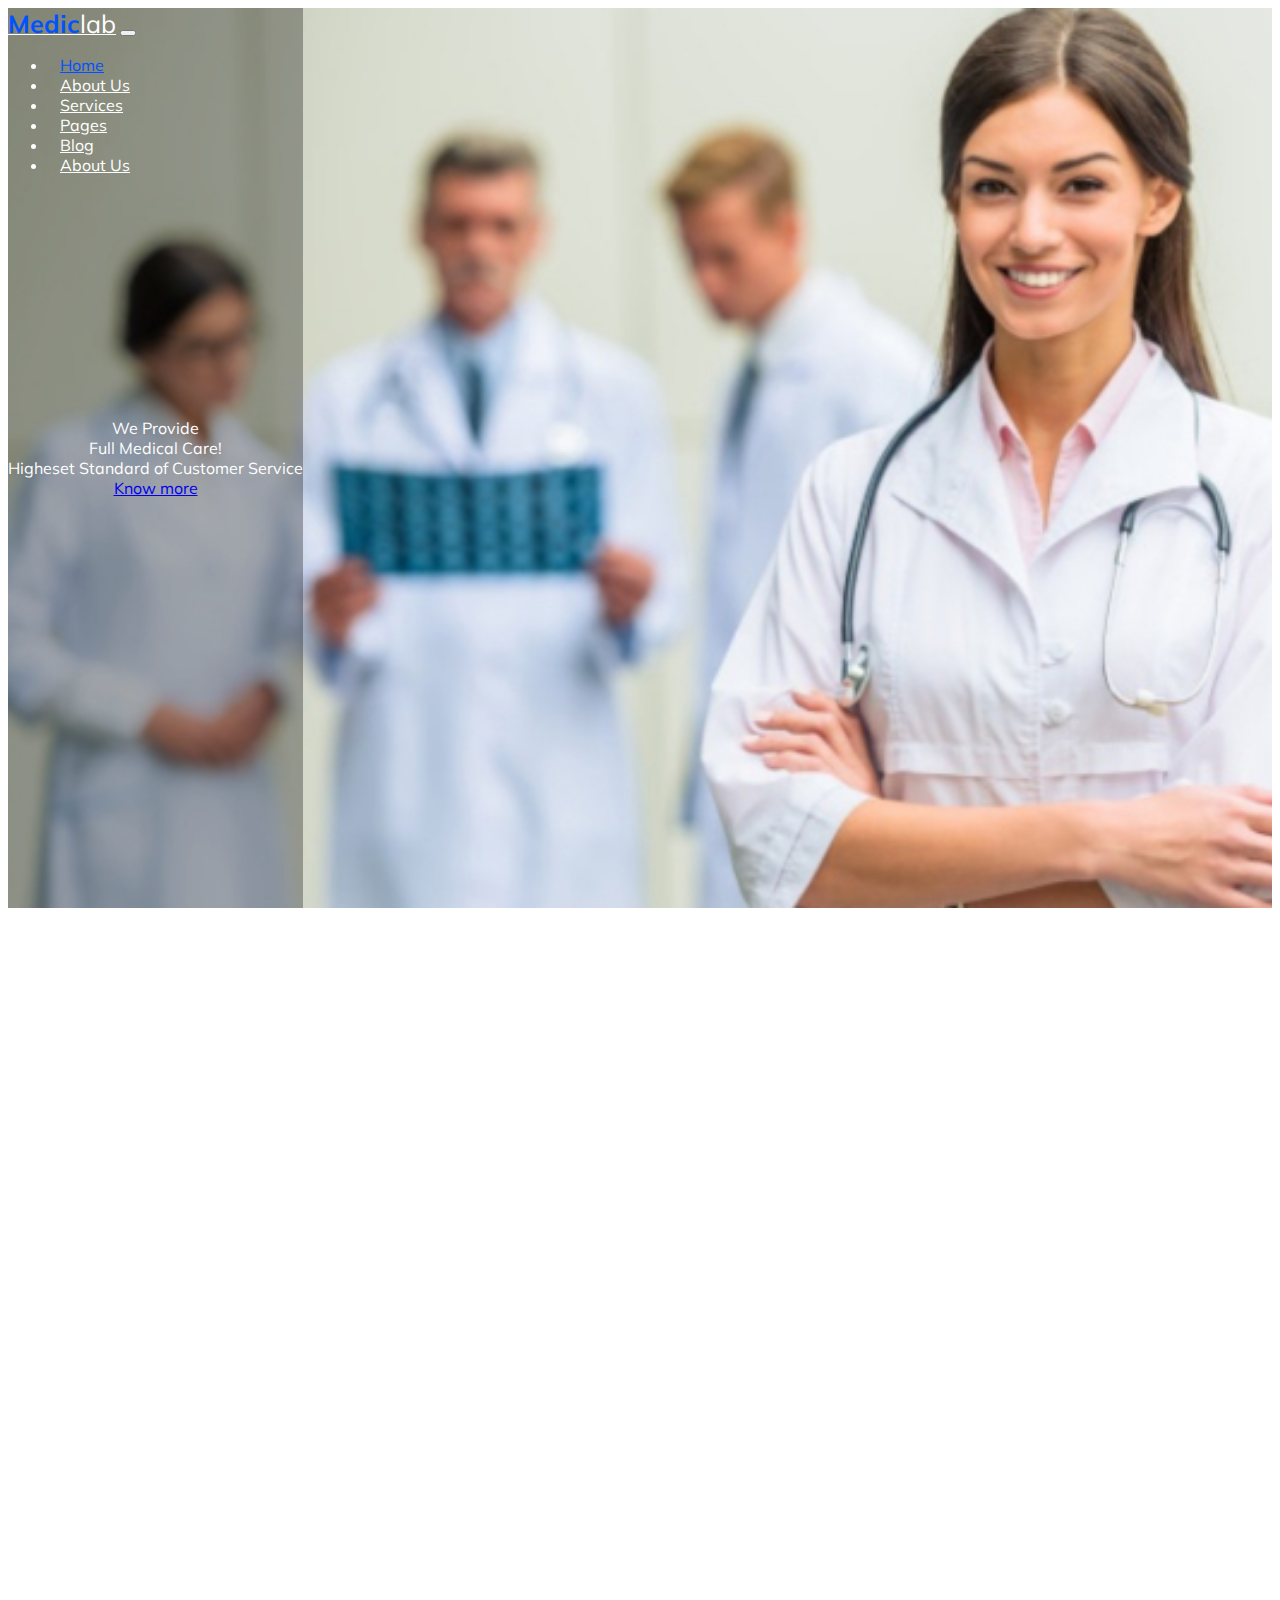
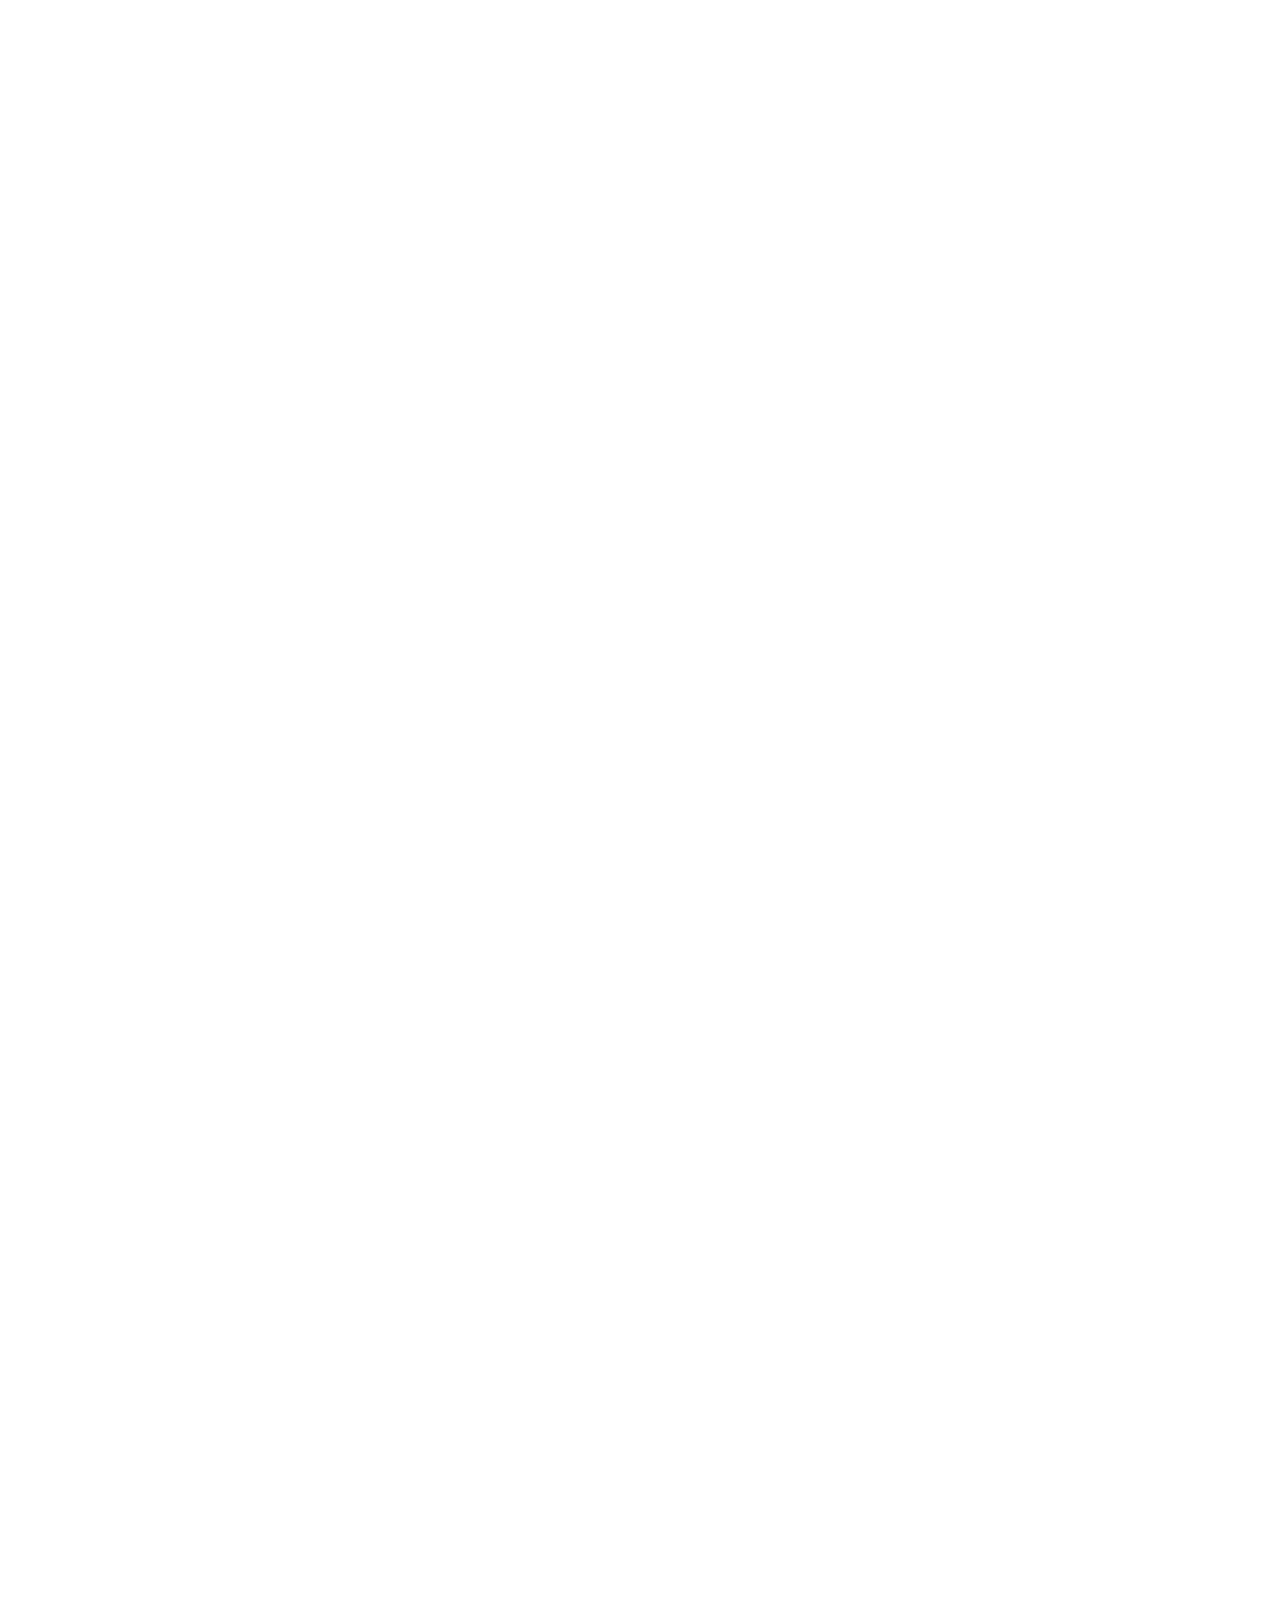
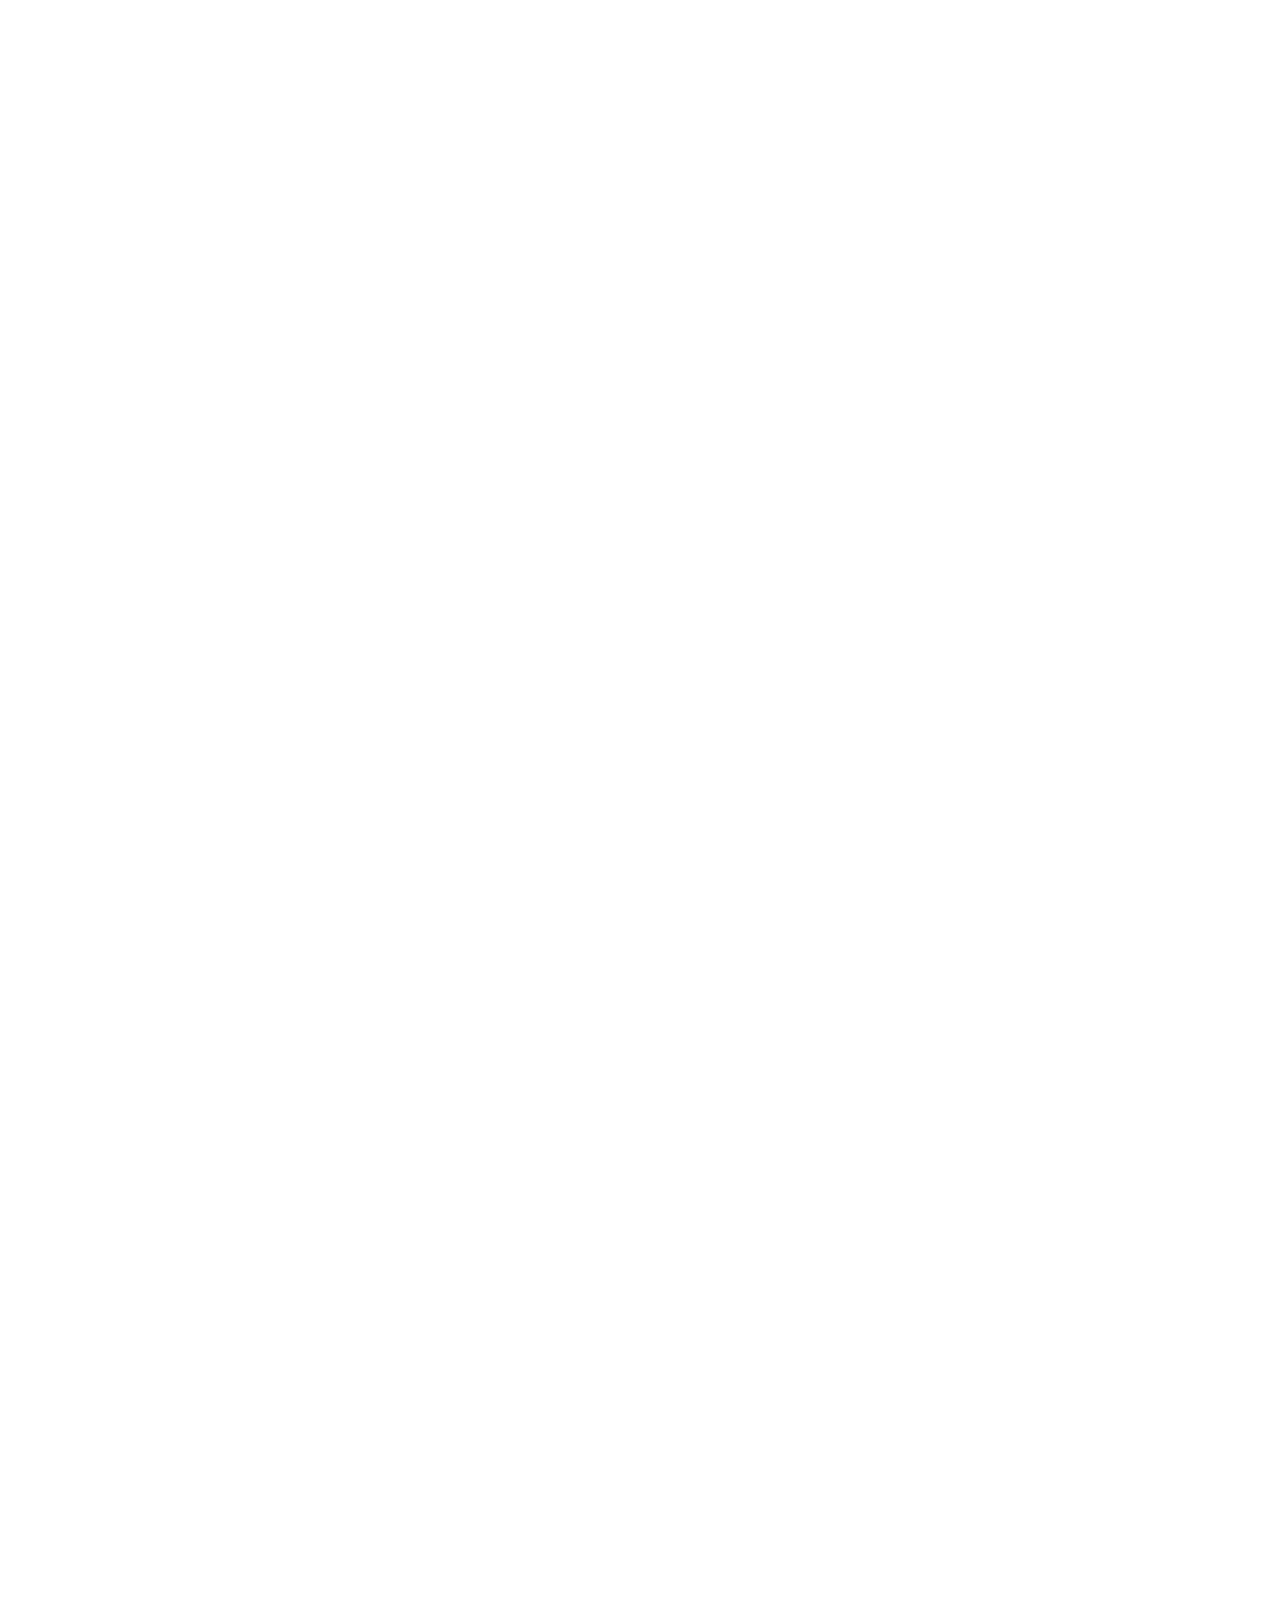
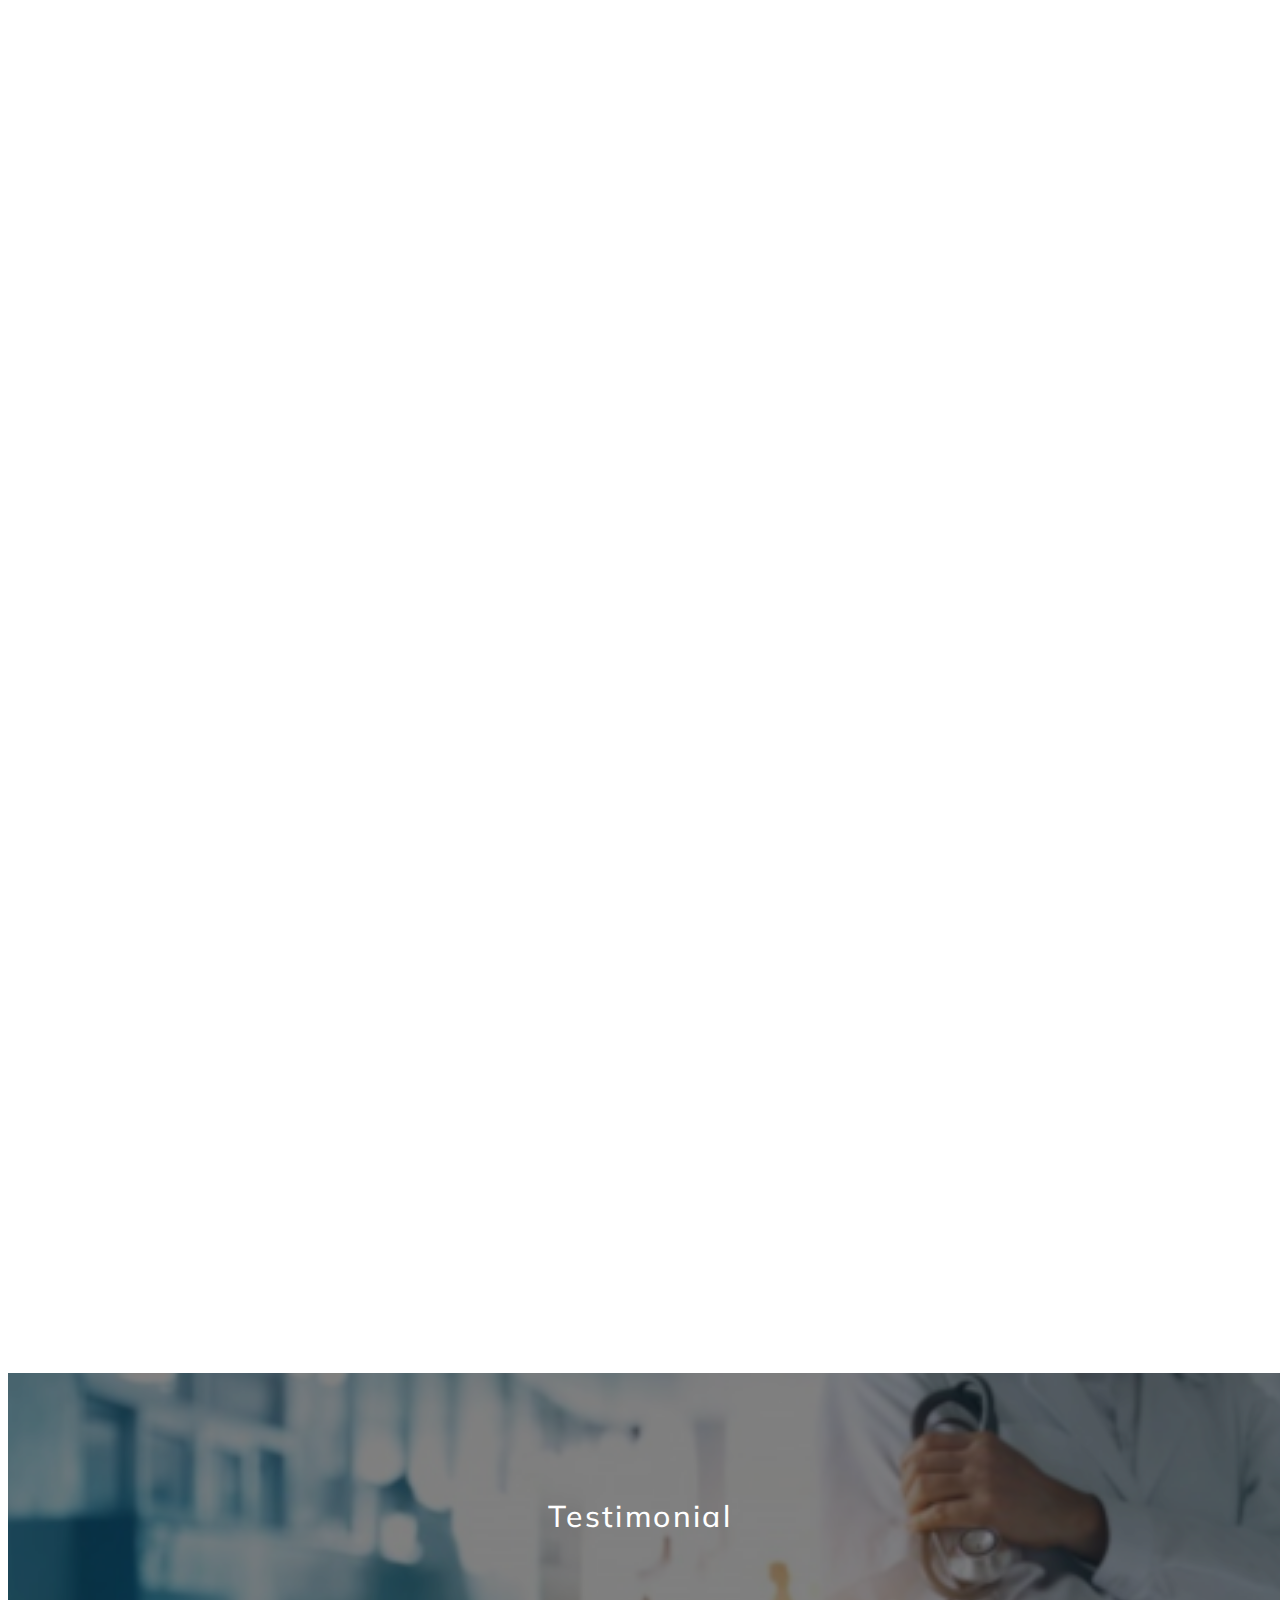
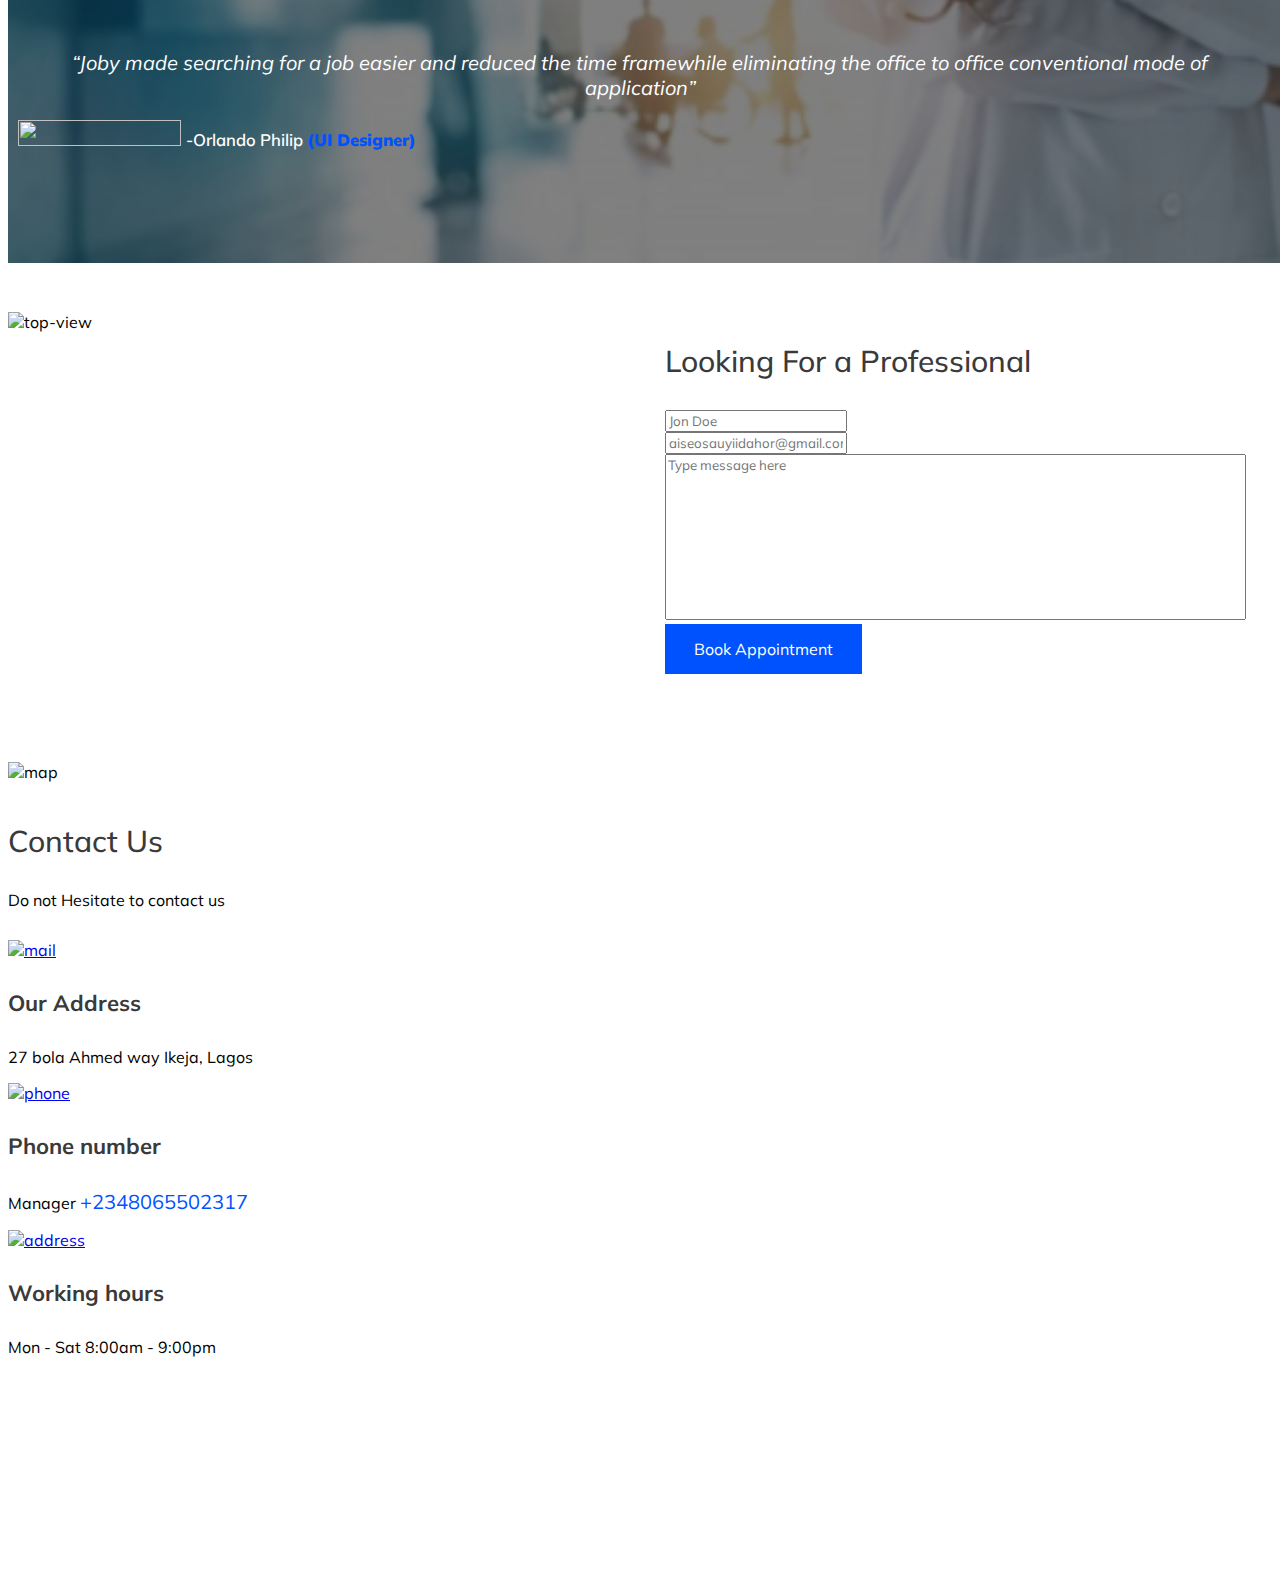
==== commit 6fffa346: "increased load time" ====
--- a/index.html
+++ b/index.html
@@ -29,16 +29,7 @@
   <script src="https://cdn.jsdelivr.net/npm/popper.js@1.16.0/dist/umd/popper.min.js" integrity="sha384-Q6E9RHvbIyZFJoft+2mJbHaEWldlvI9IOYy5n3zV9zzTtmI3UksdQRVvoxMfooAo" crossorigin="anonymous"></script>
   <script src="https://stackpath.bootstrapcdn.com/bootstrap/4.5.0/js/bootstrap.min.js" integrity="sha384-OgVRvuATP1z7JjHLkuOU7Xw704+h835Lr+6QL9UvYjZE3Ipu6Tp75j7Bh/kR0JKI" crossorigin="anonymous"></script> 
 
-  <script type="text/javascript">
-    $(window).on('scroll', function() {
-      if($(window).scrollTop()){
-        $('nav').addClass('nav-sticky');
-      } else {
-        $('nav').removeClass('nav-sticky');
-      }
-    })
-
-  </script>
+  
 
 </head>
 <body data-aos-easing="ease" data-aos-duration="400" data-aos-delay="0">
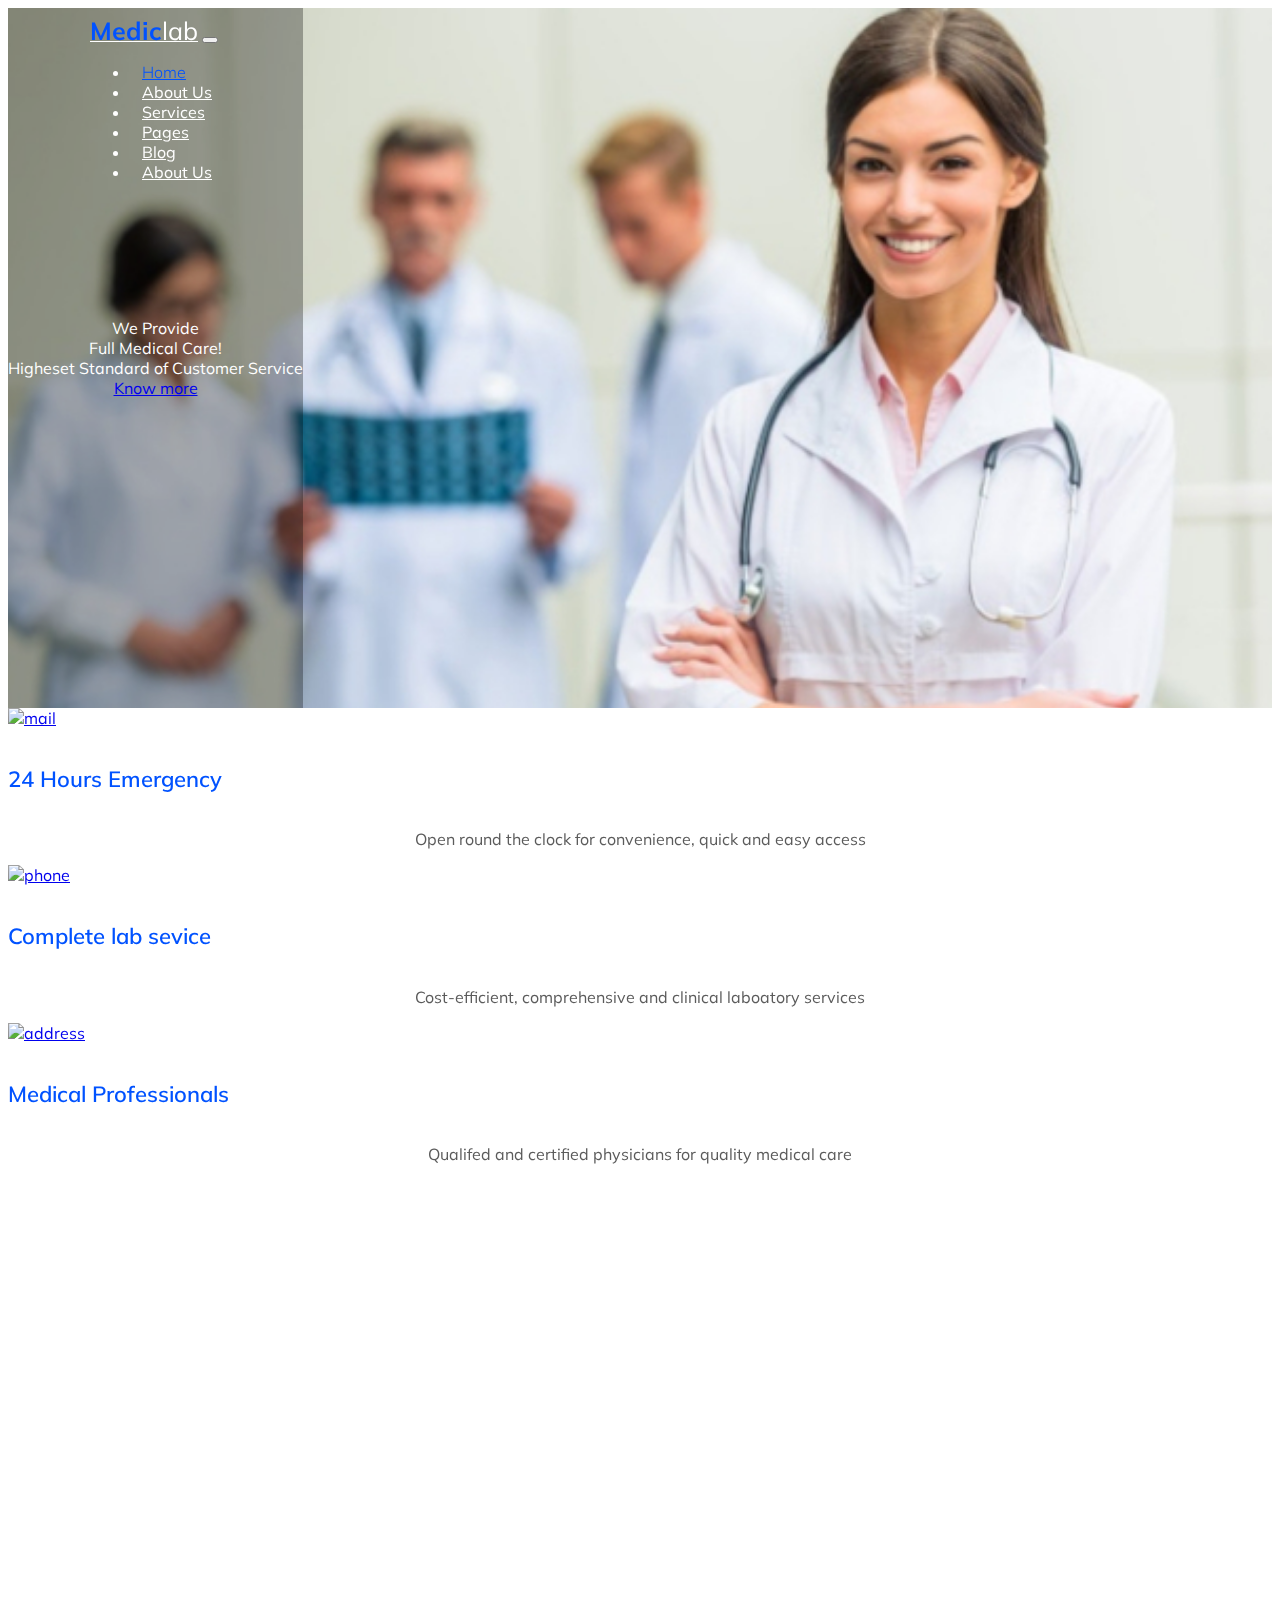
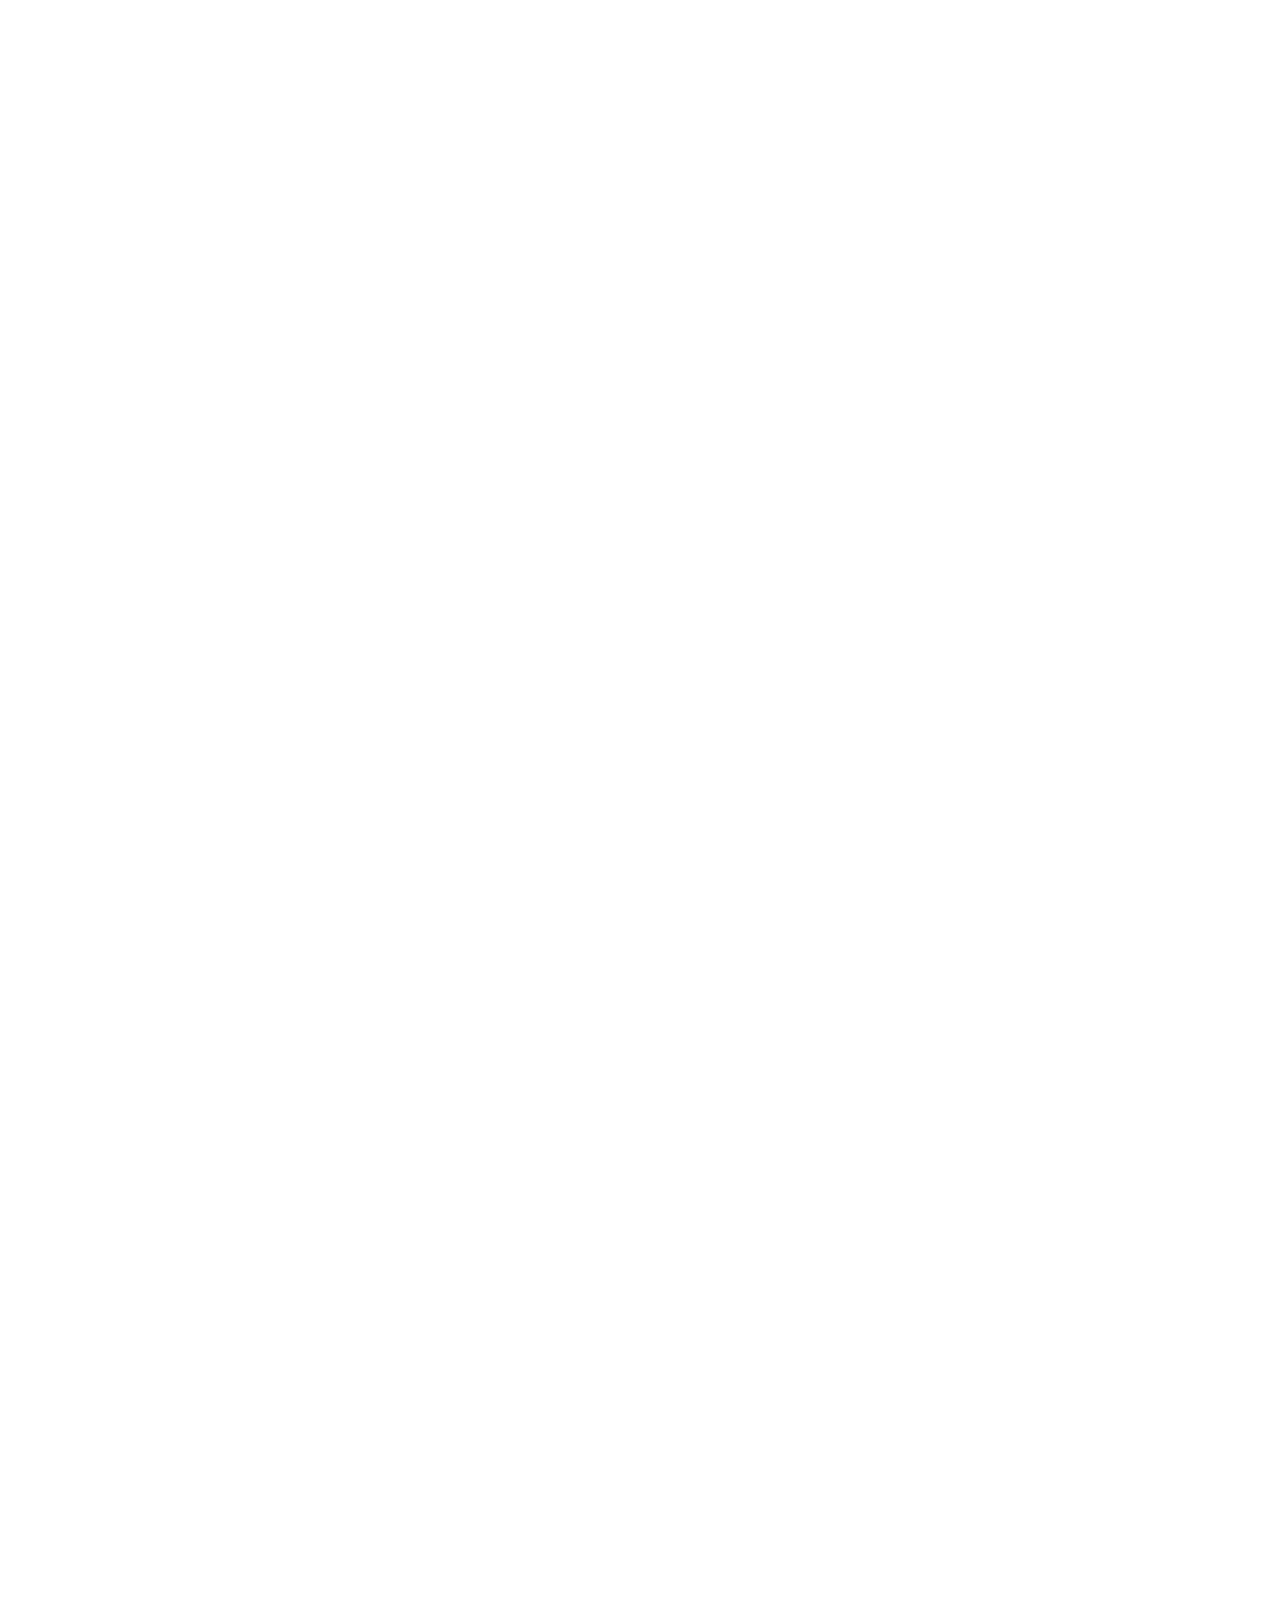
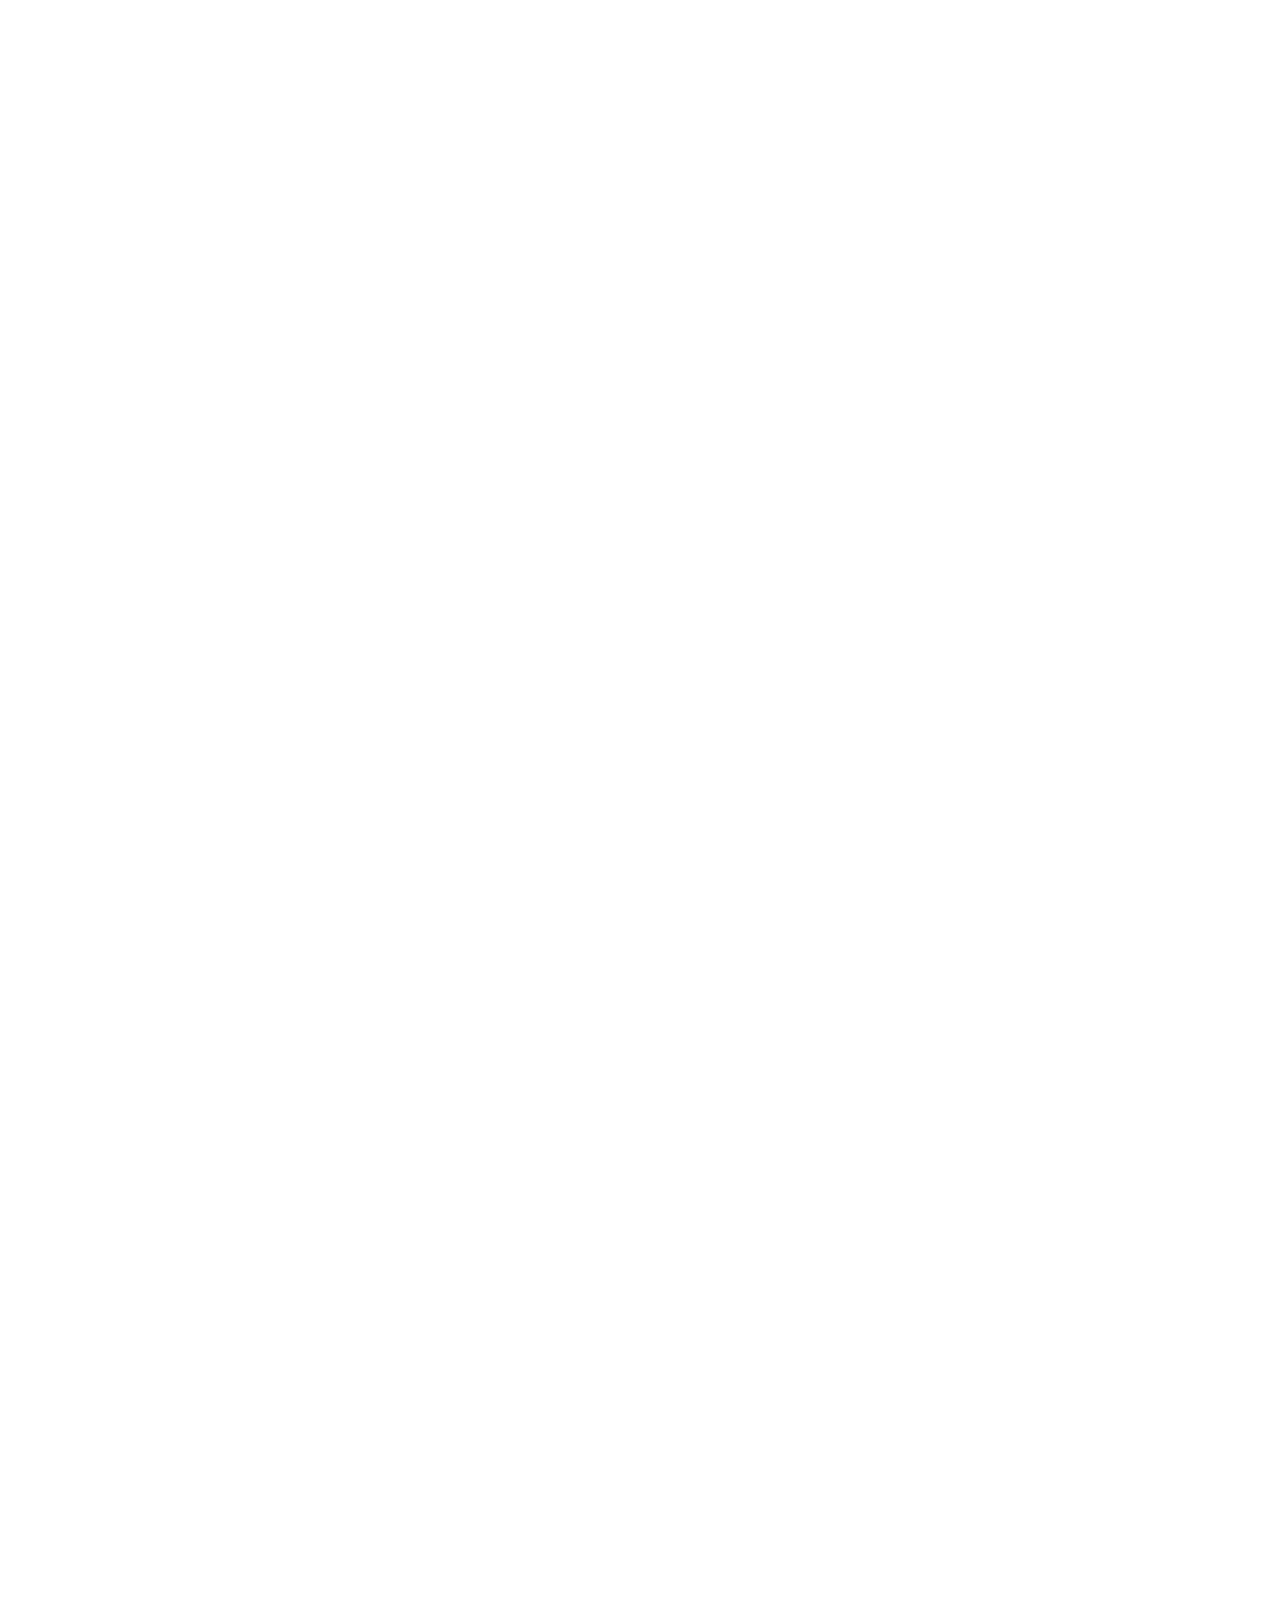
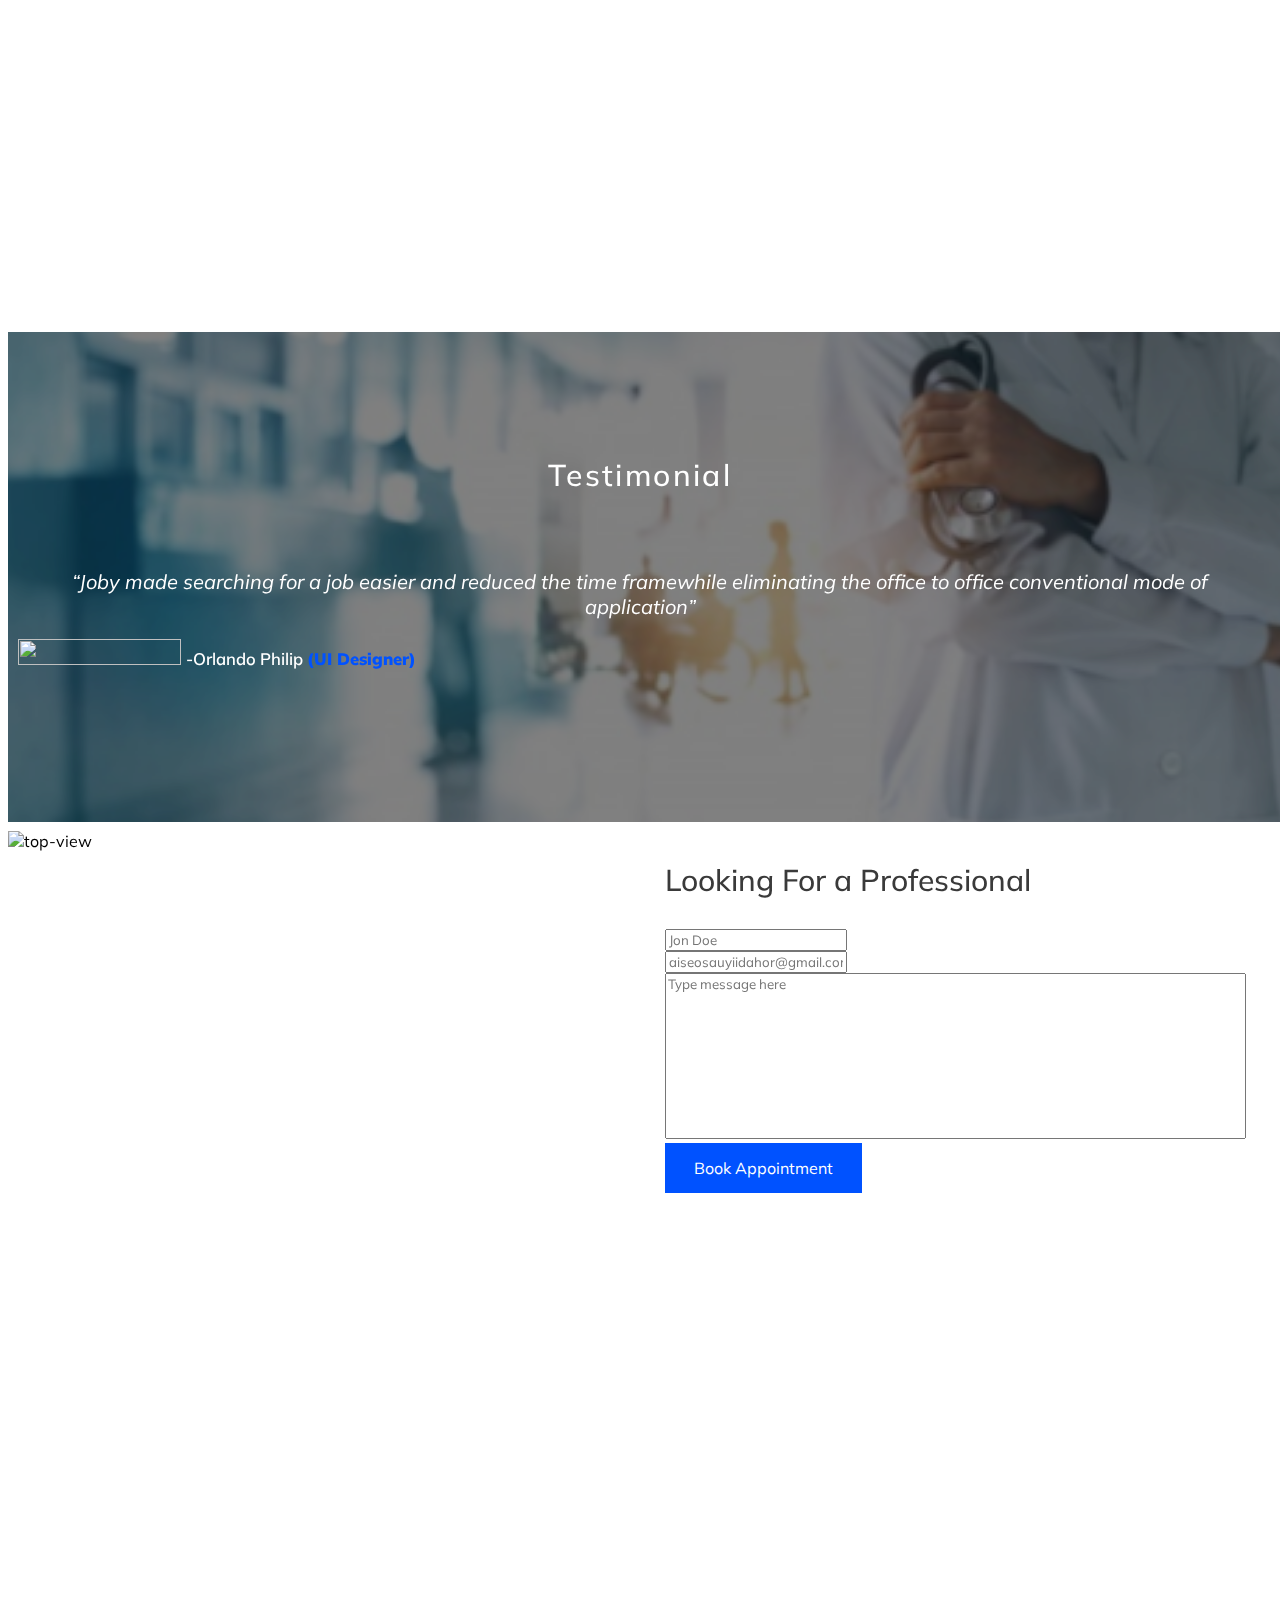
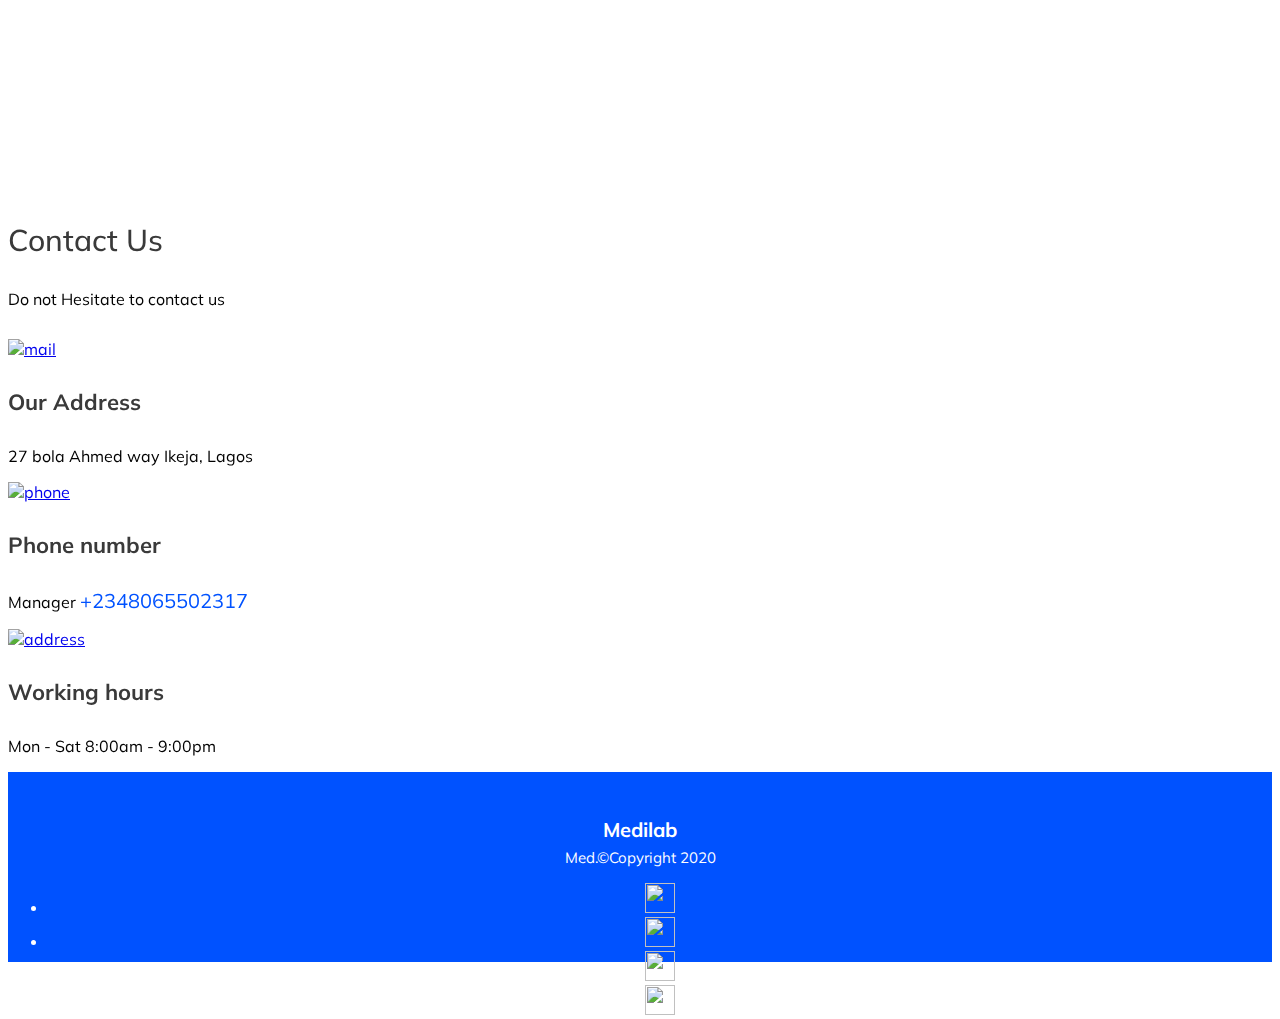
==== commit 01380e59: "fixed responsiveness issue" ====
--- a/index.html
+++ b/index.html
@@ -28,14 +28,25 @@
   <script src="https://code.jquery.com/jquery-3.5.1.slim.min.js" integrity="sha384-DfXdz2htPH0lsSSs5nCTpuj/zy4C+OGpamoFVy38MVBnE+IbbVYUew+OrCXaRkfj" crossorigin="anonymous"></script>
   <script src="https://cdn.jsdelivr.net/npm/popper.js@1.16.0/dist/umd/popper.min.js" integrity="sha384-Q6E9RHvbIyZFJoft+2mJbHaEWldlvI9IOYy5n3zV9zzTtmI3UksdQRVvoxMfooAo" crossorigin="anonymous"></script>
   <script src="https://stackpath.bootstrapcdn.com/bootstrap/4.5.0/js/bootstrap.min.js" integrity="sha384-OgVRvuATP1z7JjHLkuOU7Xw704+h835Lr+6QL9UvYjZE3Ipu6Tp75j7Bh/kR0JKI" crossorigin="anonymous"></script> 
-
+  
+  <!--Add fixed nav on scroll-->
+  <script>
+ $(window).on('scroll', function() {
+      if($(window).scrollTop()){
+        $('nav').addClass('nav-sticky');
+      } else {
+        $('nav').removeClass('nav-sticky');
+      }
+    })
+  </script>
   
 
 </head>
 <body data-aos-easing="ease" data-aos-duration="400" data-aos-delay="0">
+
+  <!--Header and Nav Section-->
    
-  <section id="header" class="first-division aos-init aos-animate" data-aos="fade-down" data-aos-duration="1000">
-              
+  <section id="header">        
     <nav class="navbar navbar-expand-md fixed-top navbar-dark">
     <a class="navbar-brand" href="#"><span id="logo">Medic</span><span id="lab">lab</span></a>
     <button class="navbar-toggler" type="button" data-toggle="collapse" data-target="#navbarNav" aria-controls="navbarNav" aria-expanded="false" aria-label="Toggle navigation">
@@ -62,8 +73,8 @@
             <a class="nav-link" href="#">About Us</a>
         </li>
         </ul>
+      </div>
   </nav>
-</div>
 
 <!--Content inside the header-->
 <div class="banner-content container-fluid">
@@ -116,55 +127,72 @@
 </div>
 </section>
 
-<section id="main_sect_two" data-aos="zoom-in" data-aos-duration="2000" class="aos-init aos-animate mb-5 pb-3">
-<div class="container text-center">
-<h3 class="pt-5">Our Departments</h3>
-<p class="para_three pt-1">Lmedic medical care specialises in various services for the 
-convenience of the patients
-</p>
-</div>
-<div class="container text-center">
-<div class="row first_row justify-content-between px-1 py-4">
-<div class="col-sm-3" onmouseover = "setNewImage()" onmouseout = "setOldImage()" id="hovered-image" >
-<img  src="./medilab_files/brain.png" alt="" width="80px" height="80px"  >
-
-<h5 class="fig-two">Psychiatry</h5>
-</div>
-<div class="col-sm-3" onmouseover = "setNewImage1()" onmouseout = "setOldImage1()" id="hovered-image1">
-<img src="./medilab_files/test_tube2.png" alt="" width="80px" height="80px" >
-<h5 class="fig-two">Laboratory</h5>
-</div>
-<div class="col-sm-3" onmouseover = "setNewImage2()" onmouseout = "setOldImage2()" id="hovered-image2" >
-<img src="./medilab_files/tooth2.png" alt="" width="80px" height="80px" >
-<h5 class="fig-two">Dentistry</h5>
-</div>
-<div class="col-sm-3"onmouseover = "setNewImage3()" onmouseout = "setOldImage3()" id="hovered-image3" >
-<img src="./medilab_files/heart_with_pulse2.png" alt="" width="80px" height="80px" >
-<h5 class="fig-two">Cardiology</h5>
-</div>
-</div>
-<div class="row second_row mb-5">
-<div class="col-sm-3" onmouseover = "setNewImage4()" onmouseout = "setOldImage4()" id="hovered-image4" >
-<img src="./medilab_files/vagina2.png" alt="" width="80px" height="80px">
-<h5 class="fig-two">Gynecology</h5>
-</div>
-<div class="col-sm-3" onmouseover = "setNewImage5()" onmouseout = "setOldImage5()" id="hovered-image5" >
-<img src="./medilab_files/caduceus2.png" alt="" width="80px" height="80px" >
-<h5 class="fig-two">Medicine</h5>
-</div>
-<div class="col-sm-3" onmouseover = "setNewImage6()" onmouseout = "setOldImage6()" id="hovered-image6" >
-<img src="./medilab_files/Car_Accident2.png" alt="" width="80px" height="80px" >
-<h5 class="fig-two">Emergency</h5>
-</div>
-<div class="col-sm-3" onmouseover = "setNewImage7()" onmouseout = "setOldImage7()" id="hovered-image7" >
-<img src="./medilab_files/Child with Pacifier2.png" alt="" width="80px" height="80px" >
-<h5 class="fig-two">Pediatrics</h5>
-</div>
-</div>
-</div>
-</section>
-
-<section id="services" data-aos="zoom-in" data-aos-duration="2000" class="aos-init aos-animate">
+<div class="department__bottom ptb" data-aos="zoom-in" data-aos-duration="2000" class="aos-init aos-animate">
+  <div class="plr container">
+    <div class="department__bottom-header text-center">
+      <h2 class="mb-3">Our Departments</h2>
+      <p class="mx-auto">
+        Lmedic medical care specialises in various services for the convenience of the patients
+      </p>
+    </div>
+    <div class="row mt-5">
+      <div class="col-lg-12">
+        <div class="cards text-center" >
+          <div class="card border-0"  onmouseover = "setNewImage()" onmouseout = "setOldImage()" id="hovered-image">
+            <img class="card-img-top" src="./medilab_files/brain.png" alt="Brain">
+            <div class="card-body">
+              <h4 class="card-title">Psychiatry</h4>
+            </div>
+          </div>
+          <div class="card border-0"  onmouseover = "setNewImage1()" onmouseout = "setOldImage1()" id="hovered-image1">
+            <img class="card-img-top" src="./medilab_files/test_tube2.png" alt="Laboratory">
+            <div class="card-body">
+              <h4 class="card-title">Laboratory</h4>
+            </div>
+          </div>
+          <div class="card border-0" onmouseover = "setNewImage2()" onmouseout = "setOldImage2()" id="hovered-image2">
+            <img class="card-img-top" src="./medilab_files/tooth2.png" alt="Dentistry">
+            <div class="card-body">
+              <h4 class="card-title">Dentistry</h4>
+            </div>
+          </div>
+          <div class="card border-0" onmouseover = "setNewImage3()" onmouseout = "setOldImage3()" id="hovered-image3">
+            <img class="card-img-top" src="./medilab_files/heart_with_pulse2.png" alt="Cardiology">
+            <div class="card-body">
+              <h4 class="card-title">Cardiology</h4>
+            </div>
+          </div>
+          <div class="card border-0"  onmouseover = "setNewImage4()" onmouseout = "setOldImage4()" id="hovered-image4" >
+            <img class="card-img-top" src="./medilab_files/vagina2.png" alt="Gynacology">
+            <div class="card-body">
+              <h4 class="card-title">Gynacology</h4>
+            </div>
+          </div>
+          <div class="card border-0" onmouseover = "setNewImage5()" onmouseout = "setOldImage5()" id="hovered-image5">
+            <img class="card-img-top" src="./medilab_files/caduceus2.png" alt="Caduceus">
+            <div class="card-body">
+              <h4 class="card-title">Medicine</h4>
+            </div>
+          </div>
+          <div class="card border-0"  onmouseover = "setNewImage6()" onmouseout = "setOldImage6()" id="hovered-image6" >
+            <img class="card-img-top" src="./medilab_files/Car_Accident2.png" alt="Emergency">
+            <div class="card-body">
+              <h4 class="card-title">Emergency</h4>
+            </div>
+          </div>
+          <div class="card border-0" onmouseover = "setNewImage7()" onmouseout = "setOldImage7()" id="hovered-image7" >
+            <img class="card-img-top" src="./medilab_files/Child with Pacifier2.png" alt="Pediatric">
+            <div class="card-body">
+              <h4 class="card-title">Pediatrics</h4>
+            </div>
+          </div>
+        </div>
+      </div>
+    </div>
+  </div>
+</div>
+
+<section id="services" data-aos="zoom-in" data-aos-duration="2000" class="aos-init aos-animate pt-5">
 <div class="container">
 <h3 class="head_three text-center">Our Services</h3>
 <div class="row row-cols-1 row-cols-md-3 services">
@@ -224,14 +252,14 @@
 
 </section>
 
-<section class="enquiry_section aos-init aos-animate" data-aos="zoom-in" data-aos-duration="2000">
+<section class="enquiry_section aos-init aos-animate pt-4" data-aos="zoom-in" data-aos-duration="2000">
 <div class="container">
 <h3 class="faqHeader text-center">Frequently asked Questions</h3>
 <div class="" id="accordion">
 <div class="row-fac">
 <div class="col-cover">
 <div class="text-left">
-    <div class="" id="accordionExample">
+    <div class="" id="accordion">
         <div class="card my-3">
           <div class="card-header" id="headingOne">
             <h2 class="mb-0">
@@ -241,7 +269,7 @@
             </h2>
           </div>
       
-          <div id="collapseOne" class="collapse show" aria-labelledby="headingOne" data-parent="#accordionExample">
+          <div id="collapseOne" class="collapse show" aria-labelledby="headingOne" data-parent="#accordion">
             <div class="card-body">
                 If you would like to make an appointent with any one of our practitioners, please contact our reception staff. Alternatively you can book an appointment online. Every effort will be made to accomodate your preffered time and choice of practitioner 
             </div>
@@ -255,7 +283,7 @@
               </button>
             </h2>
           </div>
-          <div id="collapseTwo" class="collapse" aria-labelledby="headingTwo" data-parent="#accordionExample">
+          <div id="collapseTwo" class="collapse" aria-labelledby="headingTwo" data-parent="#accordion">
             <div class="card-body">
               Anim pariatur cliche reprehenderit, enim eiusmod high life accusamus terry richardson ad squid. 3 wolf moon officia aute, non cupidatat skateboard dolor brunch. Food truck quinoa nesciunt laborum eiusmod. Brunch 3 wolf moon tempor, sunt aliqua put a bird on it squid single-origin coffee nulla assumenda shoreditch et. Nihil anim keffiyeh helvetica, craft beer labore wes anderson cred nesciunt sapiente ea proident. Ad vegan excepteur butcher vice lomo. Leggings occaecat craft beer farm-to-table, raw denim aesthetic synth nesciunt you probably haven't heard of them accusamus labore sustainable VHS.
             </div>
@@ -269,7 +297,7 @@
               </button>
             </h2>
           </div>
-          <div id="collapseThree" class="collapse" aria-labelledby="headingThree" data-parent="#accordionExample">
+          <div id="collapseThree" class="collapse" aria-labelledby="headingThree" data-parent="#accordion">
             <div class="card-body">
               Anim pariatur cliche reprehenderit, enim eiusmod high life accusamus terry richardson ad squid. 3 wolf moon officia aute, non cupidatat skateboard dolor brunch. Food truck quinoa nesciunt laborum eiusmod. Brunch 3 wolf moon tempor, sunt aliqua put a bird on it squid single-origin coffee nulla assumenda shoreditch et. Nihil anim keffiyeh helvetica, craft beer labore wes anderson cred nesciunt sapiente ea proident. Ad vegan excepteur butcher vice lomo. Leggings occaecat craft beer farm-to-table, raw denim aesthetic synth nesciunt you probably haven't heard of them accusamus labore sustainable VHS.
             </div>
@@ -293,7 +321,7 @@
 
 <form action="">
 <label for="enquiries"></label>
-<input type="button" value="Ask Questions" class="input_two">
+<input type="button" value="Ask Questions" class="input_two ">
 </form>
 </div>
 
@@ -438,13 +466,9 @@
 
 </div>
 
-<div class="map">
-<div class="col-lg-12">
-<div class="">
-<img src="./medilab_files/map_two.png" class="img-fluid" id="img-map" alt="map" height="608" width="1440">
-</div>
-</div>
-</div>
+<section class="map container-fluid pb-0">
+  <iframe src="https://www.google.com/maps/embed?pb=!1m18!1m12!1m3!1d3176.347223151489!2d-121.80445798520698!3d37.23946845054988!2m3!1f0!2f0!3f0!3m2!1i1024!2i768!4f13.1!3m3!1m2!1s0x808e2e2f769431fd%3A0xa9f4531fc4654b6e!2sHospital%20Pkwy%2C%20San%20Jose%2C%20CA%2C%20USA!5e0!3m2!1sen!2sng!4v1593739226529!5m2!1sen!2sng" width="400" height="300" frameborder="0" style="border:0;" allowfullscreen="" aria-hidden="false" tabindex="0"></iframe>
+</section>
 
 </main>
 <footer>
@@ -482,7 +506,7 @@
 </div>
 </section>
 </footer>
-<section id="foter_nav" data-aos="zoom-in" class="aos-init">
+<section id="foter_nav">
 <div class="display-6 container">
 <div class="row">
 <div class="col-lg-4 nav-fil">
--- a/medilab_files/style.css
+++ b/medilab_files/style.css
@@ -16,13 +16,20 @@
 h3, h4 h5 {
     font-weight: 700;
   }
-
+  .plr {
+    padding: 0px 40px;
+ }
+ 
+ .ptb {
+    padding-top: 50px;
+    padding-bottom: 50px;
+ }
 #header{
     background: rgb(230, 219, 219) url("head_img.jpg");
     background-size: cover;
   background-repeat: no-repeat;
   width: 100%;
-  height: 100vh;
+  height: 700px;
   display: flex;
 
 }
@@ -33,7 +40,11 @@
 
 }
 nav #active{
-    color: #0052FF;;
+    color: #0052FF;
+    font-weight: 300;
+}
+#header .navbar {
+  padding: 15px 90px;
 }
 #header #lab{
     font-size: 25px;
@@ -47,9 +58,7 @@
     background: rgba(0, 0, 0, 0.3);
   }
 
-.department>.container>h1{
-    text-align: center;
-}
+
 /* Header */
 nav.navbar-dark {
     background-color: transparent;
@@ -310,8 +319,8 @@
 }
 .foot_logo{
 font-weight: bold;
-font-size: 30px;
-line-height: 37px;
+font-size: 20px;
+line-height: 35px;
 }
 .copyright{
 font-size: 15px;
@@ -335,6 +344,87 @@
 .third-division img {
 width: 100%;
 }
+
+/*copy*/
+.department__bottom {
+  background: #f9f9f9;
+}
+.department__bottom-header h2 {
+  font-weight: 500;
+  font-size: 2rem;
+  color: #202020;
+}
+.department__bottom-header P {
+  font-weight: normal;
+  font-size: 1.5rem;
+  color: #5b5b5b;
+  width: 600px;
+  line-height: 25px;
+ 
+}
+.department__bottom .row .cards {
+  display: grid;
+  grid-template-columns: repeat(auto-fit, minmax(270px, 200px));
+  gap: 30px;
+  justify-content: center;
+  align-items: center;
+}
+.department__bottom .row .card {
+  background-color: white;
+  box-shadow: 2px 4px 5px 0.1px #e9e7e7;
+  display: flex;
+  flex-direction: column;
+  align-items: center;
+  width: 270px;
+  height: 160px;
+  padding: 20px 5px;
+  cursor: pointer;
+}
+.department__bottom .row .card:hover,
+.department__bottom .row .card:hover h4 {
+  background-color: #0052ff;
+  color: white;
+}
+.department__bottom .row .card-img-top {
+  width: 70px;
+  height: 70px;
+  margin: auto;
+}
+.department__bottom .row h4 {
+  font-weight: 600;
+  font-size: 1.5rem;
+  color: #0052ff;
+}
+.department__bottom .row h4:hover{
+  color: white;
+}
+@media screen and (max-width: 676px) {
+  .department__bottom .row .cards {
+     grid-template-columns: 1fr !important;
+  }
+  .department__bottom .row .cards .card {
+     width: 100%;
+  }
+
+  .department__bottom-header P {
+     width: 90%;
+     font-size: 1.3rem;
+  }
+  #header .navbar {
+    padding: 15px 30px;
+  }
+  .department__bottom .row .cards .card {
+    left: -15px;
+ }
+
+}
+  @media screen and (max-width: 650px) {
+    .department__bottom-header h2{
+       margin-top: -35px;
+       margin-top: -55px;
+    }
+ 
+  }
 
 @media only screen and (max-width:800px) {
 .third-wrapper {
@@ -378,8 +468,11 @@
 .head_test{
 text-align: center;
 letter-spacing: 0.08em;
-margin-bottom: 70px;
+margin-bottom: 30px;
 color: #FFFFFF;
+}
+.test_second_img{
+  padding-bottom: 10px;
 }
 .ellipse{
 width: 101.17px;
@@ -403,4 +496,14 @@
 color: #0052FF;
 font-weight: 900;
 z-index: 1;
+}
+
+/*map*/
+
+.map {
+   height: 500px;
+}
+.map iframe {
+   width: 100%;
+   height: 100%;
 }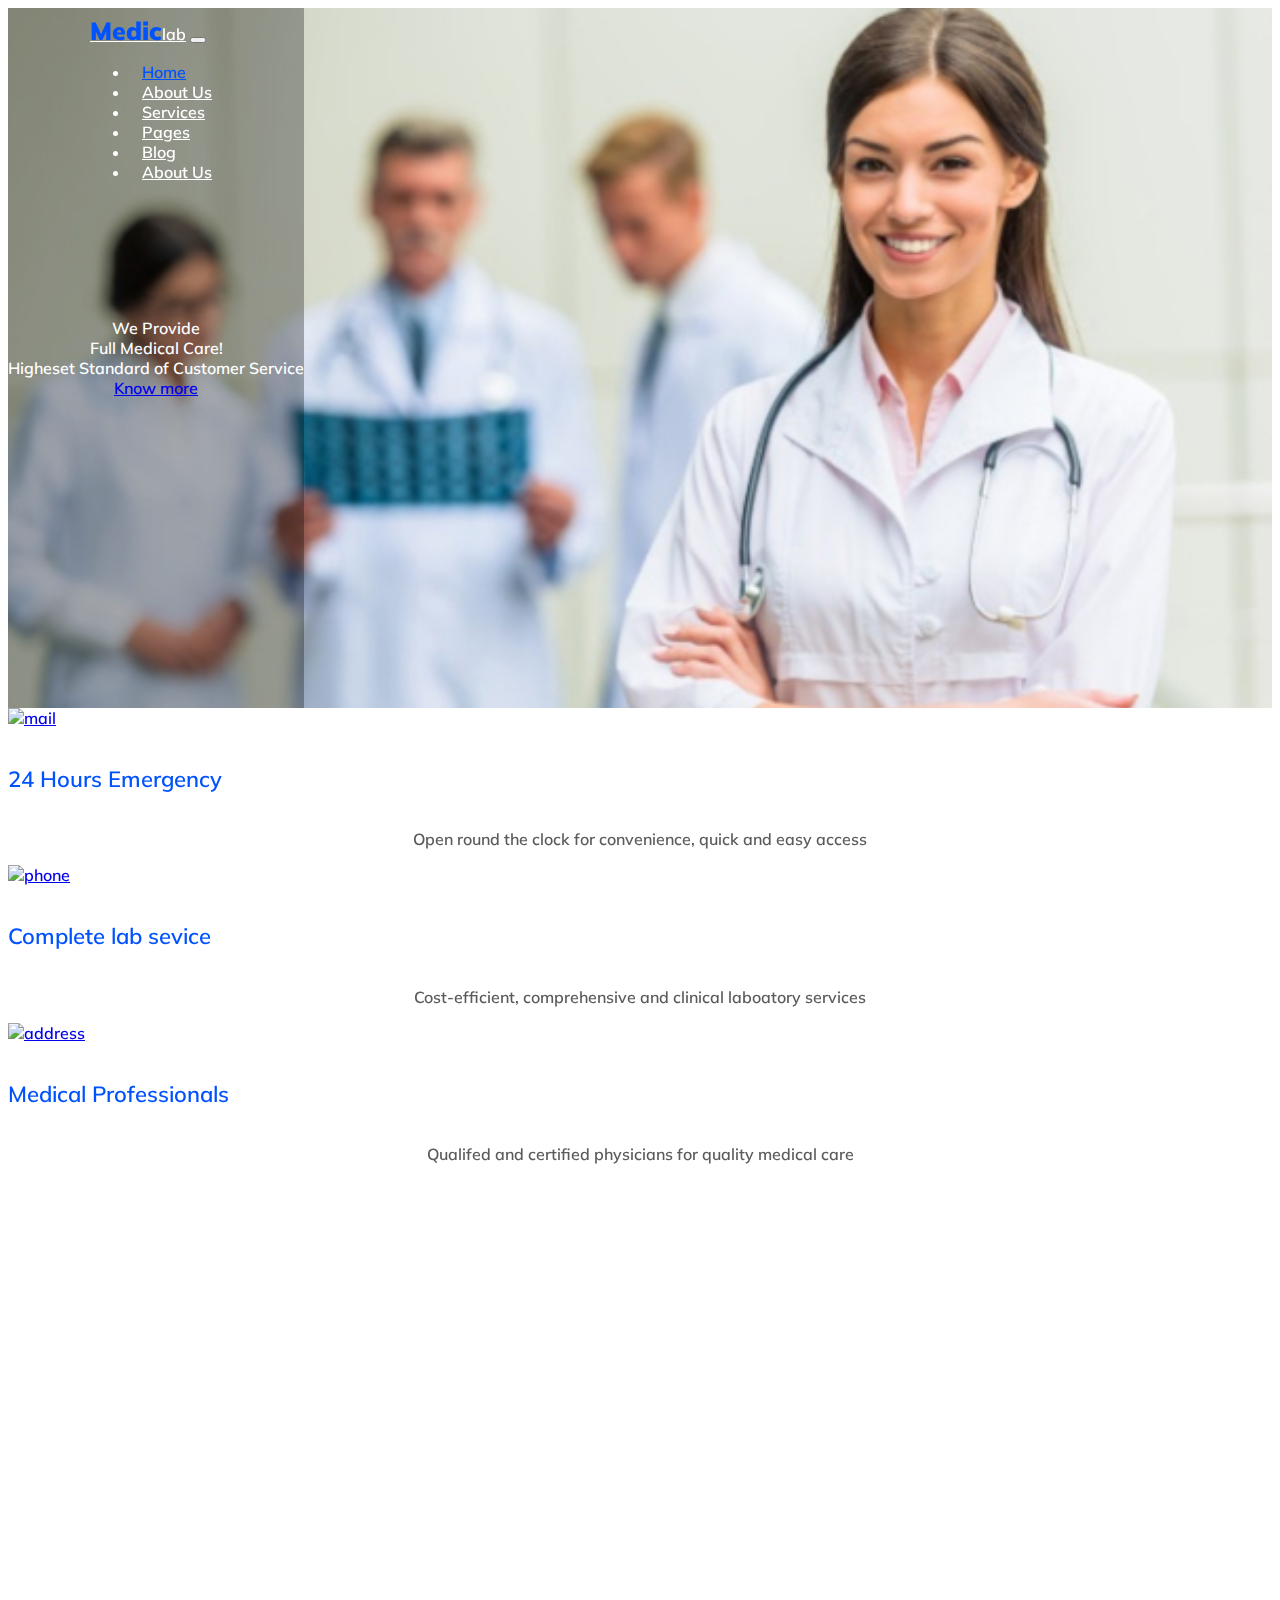
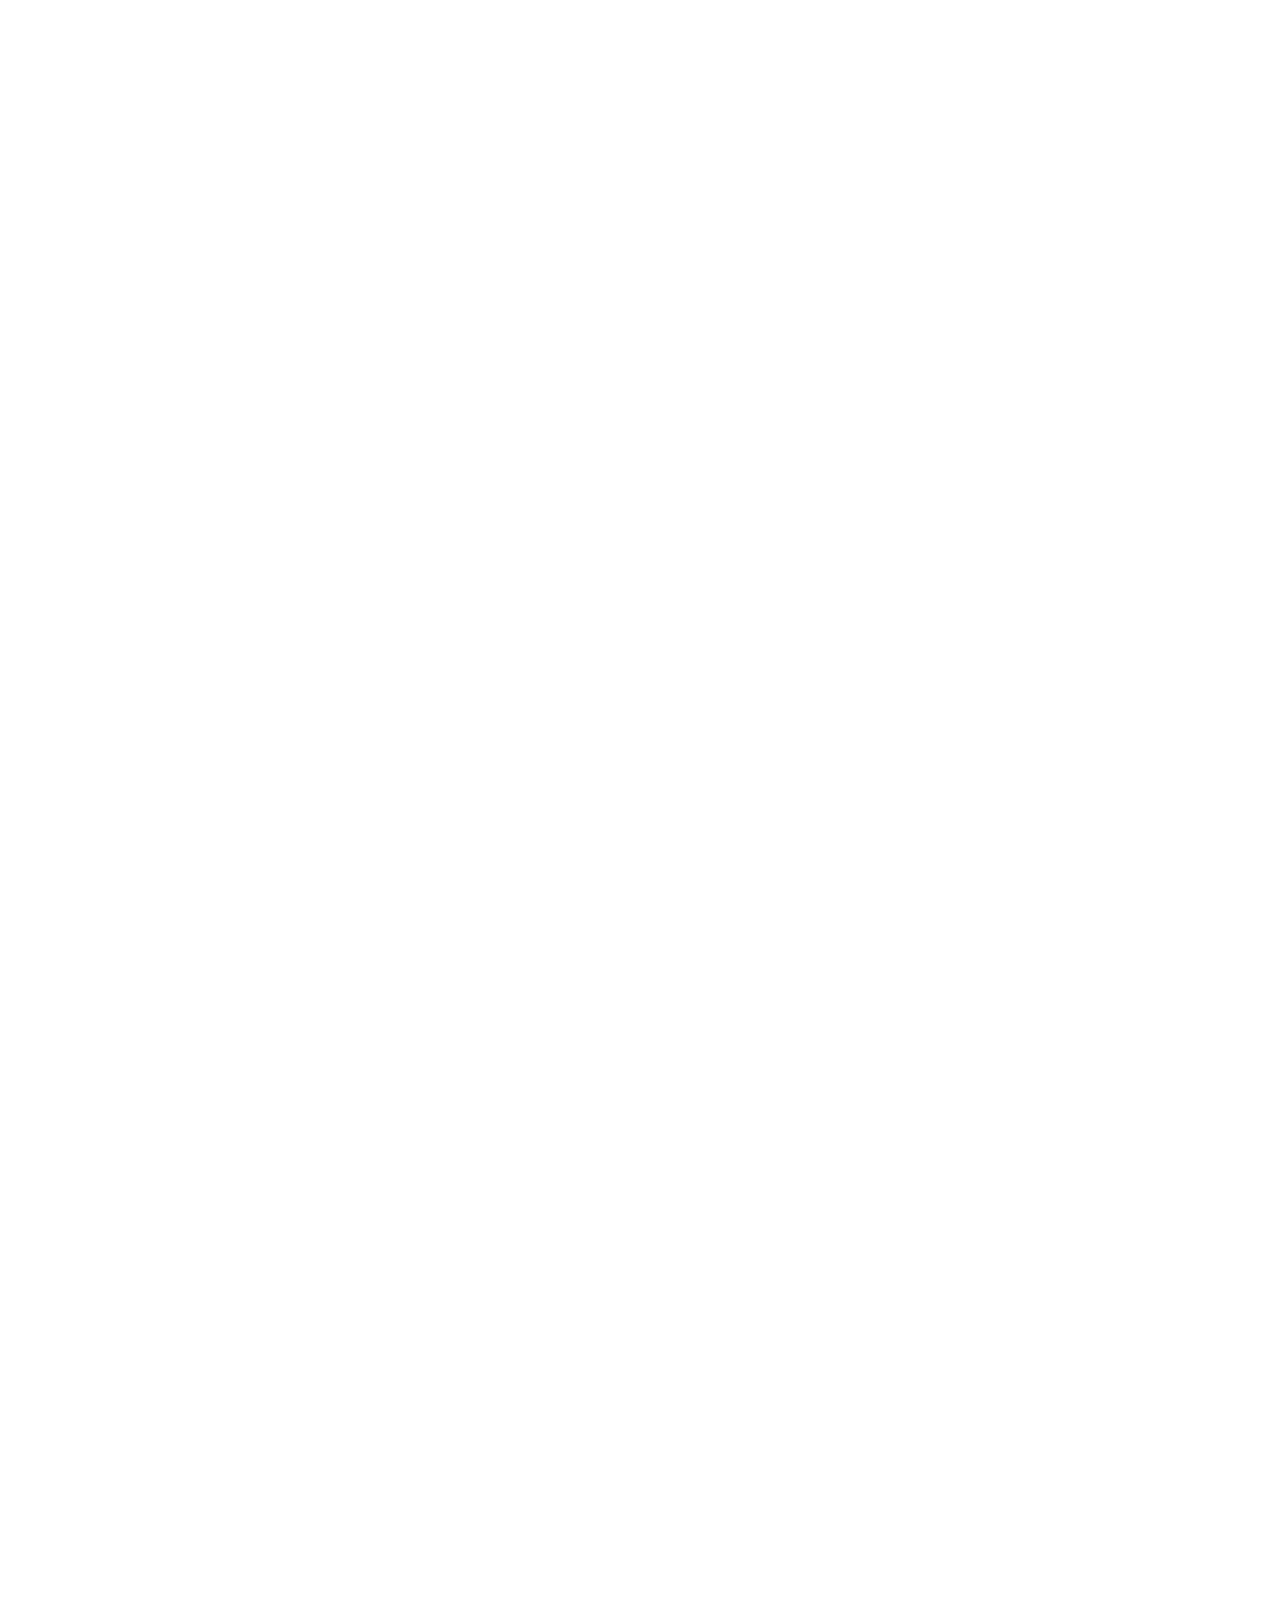
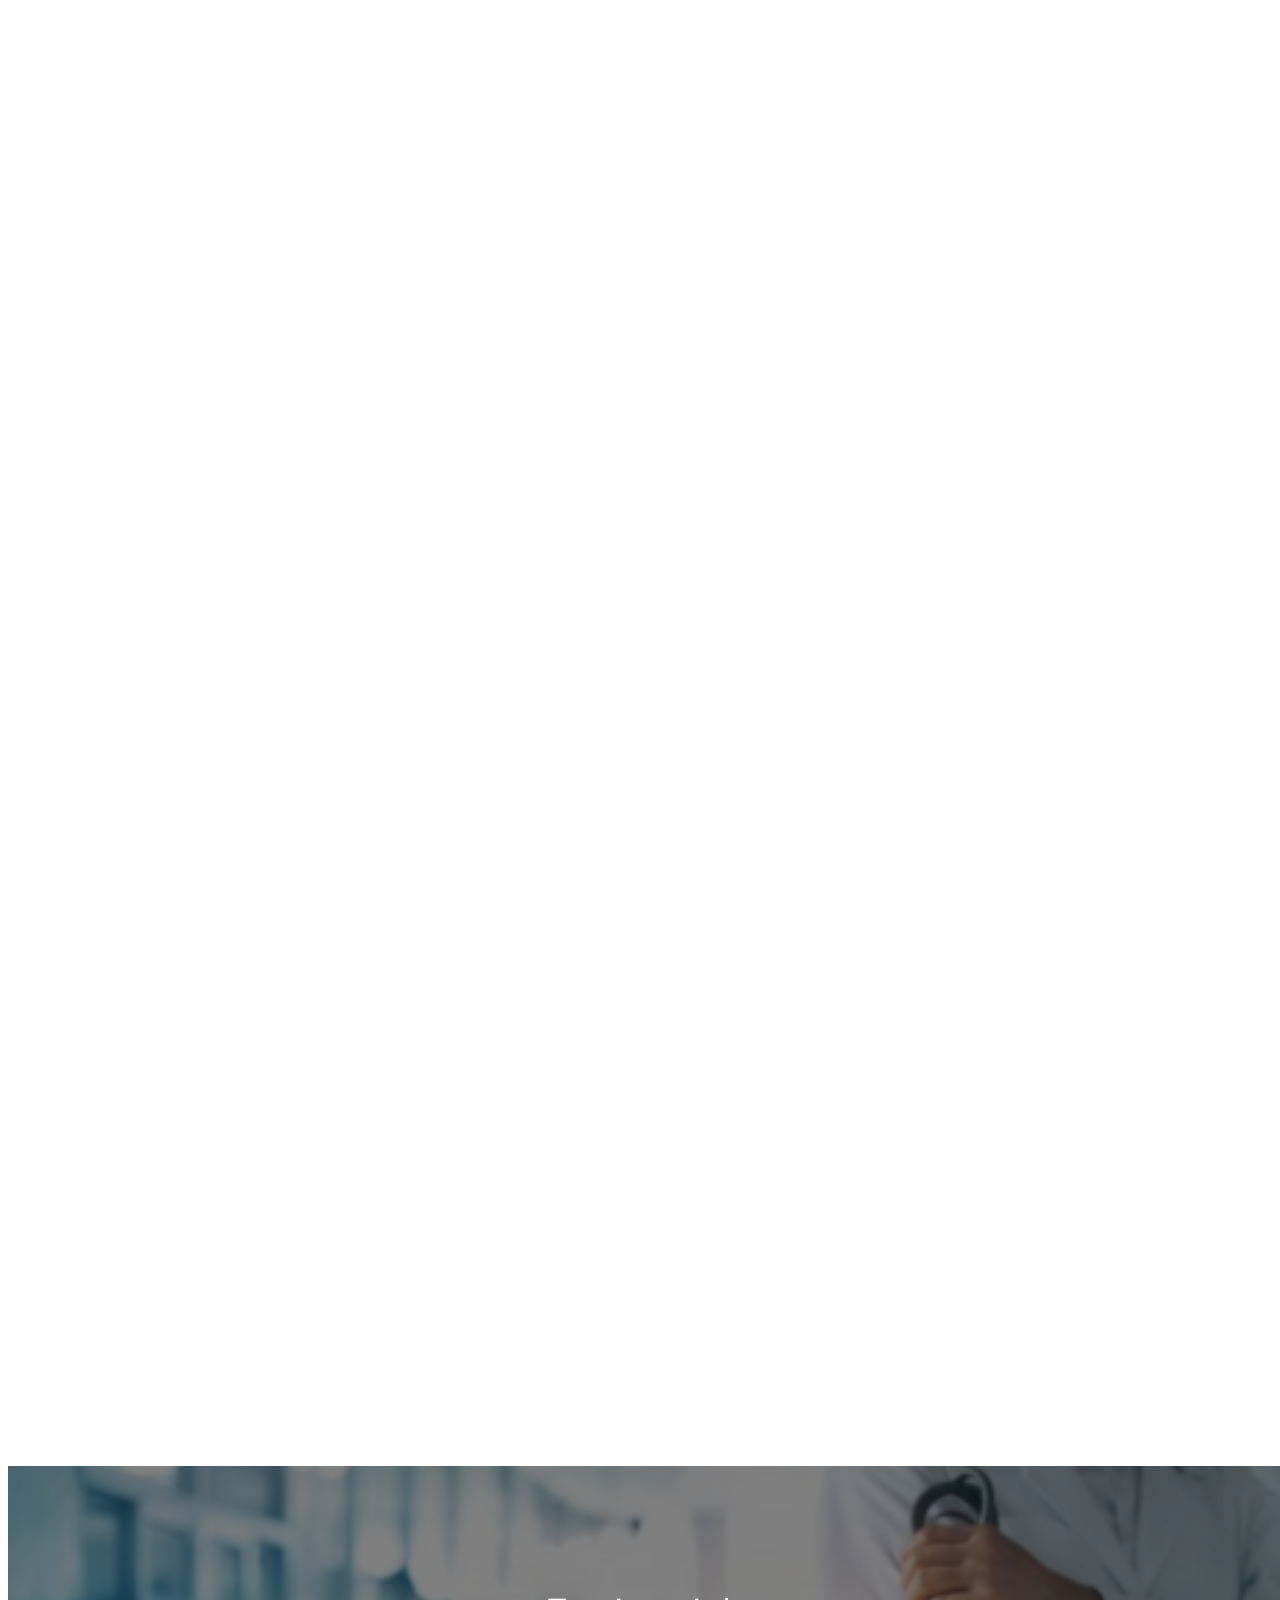
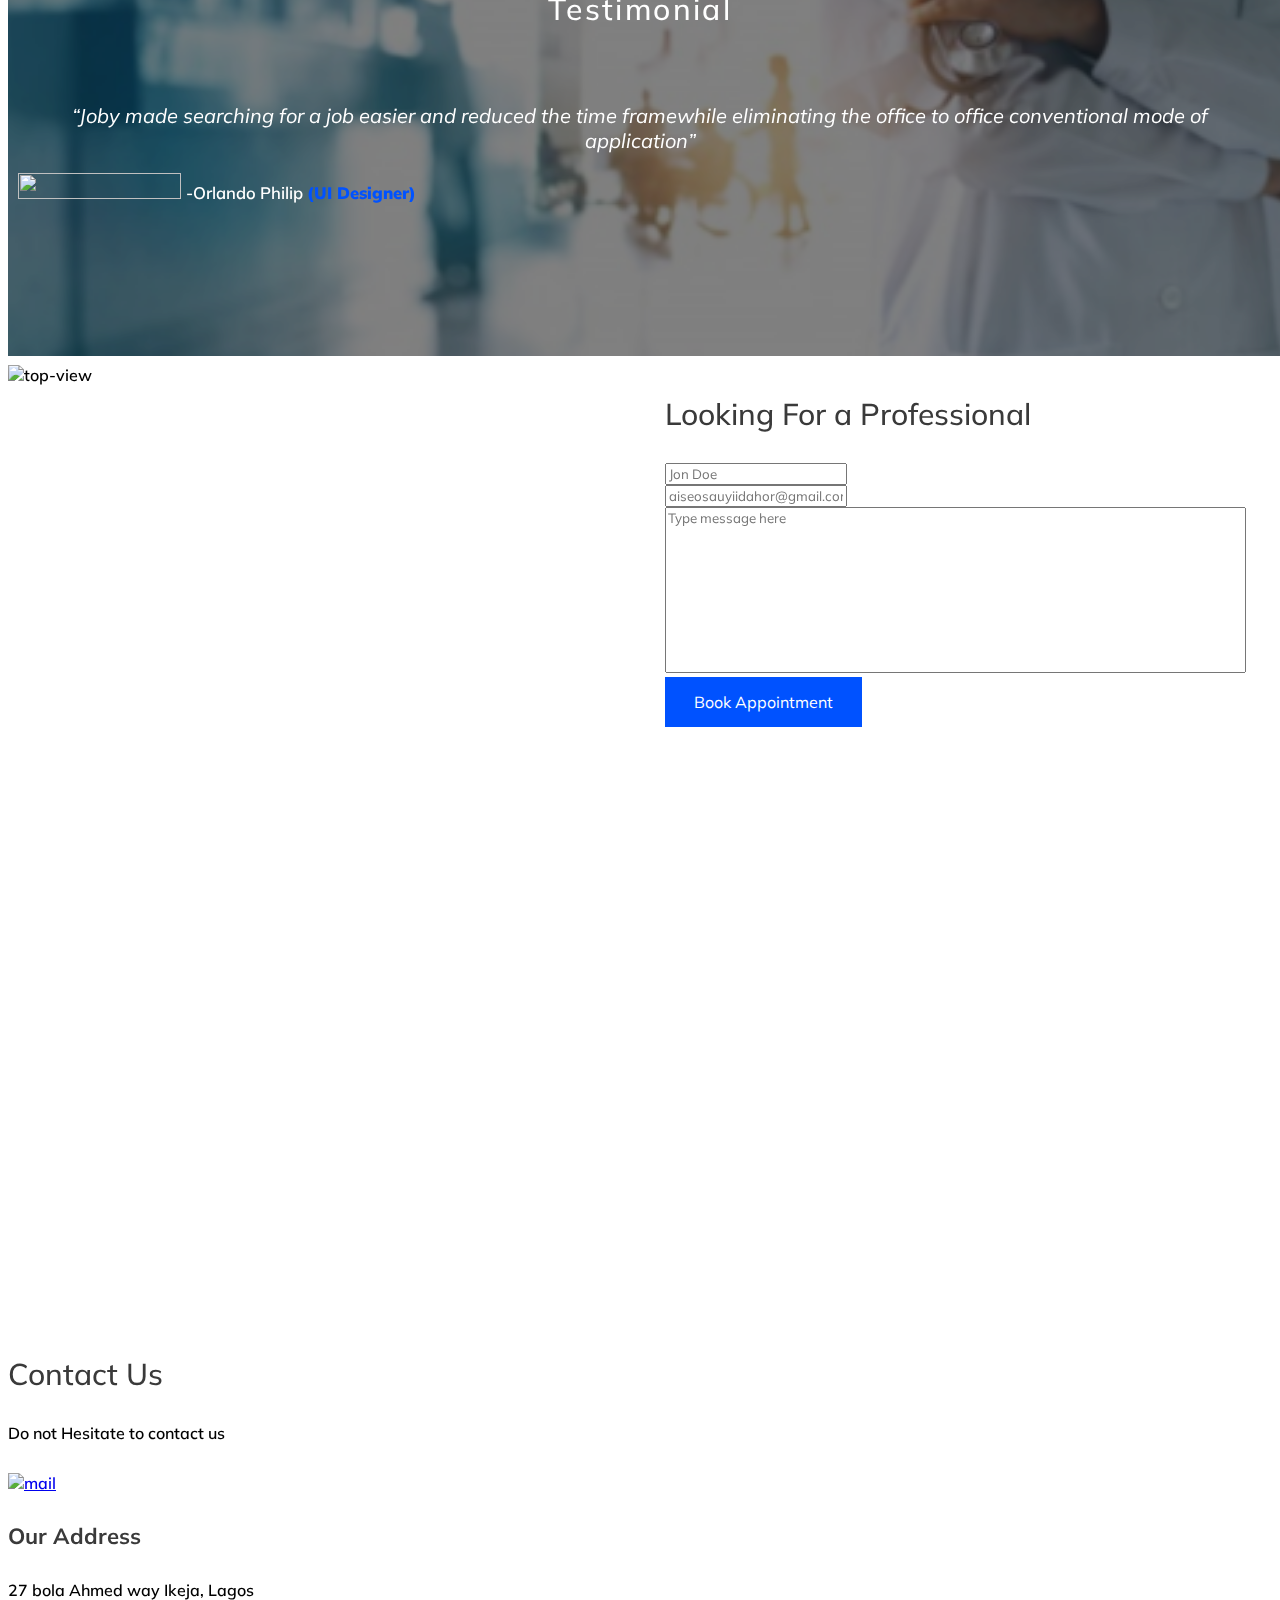
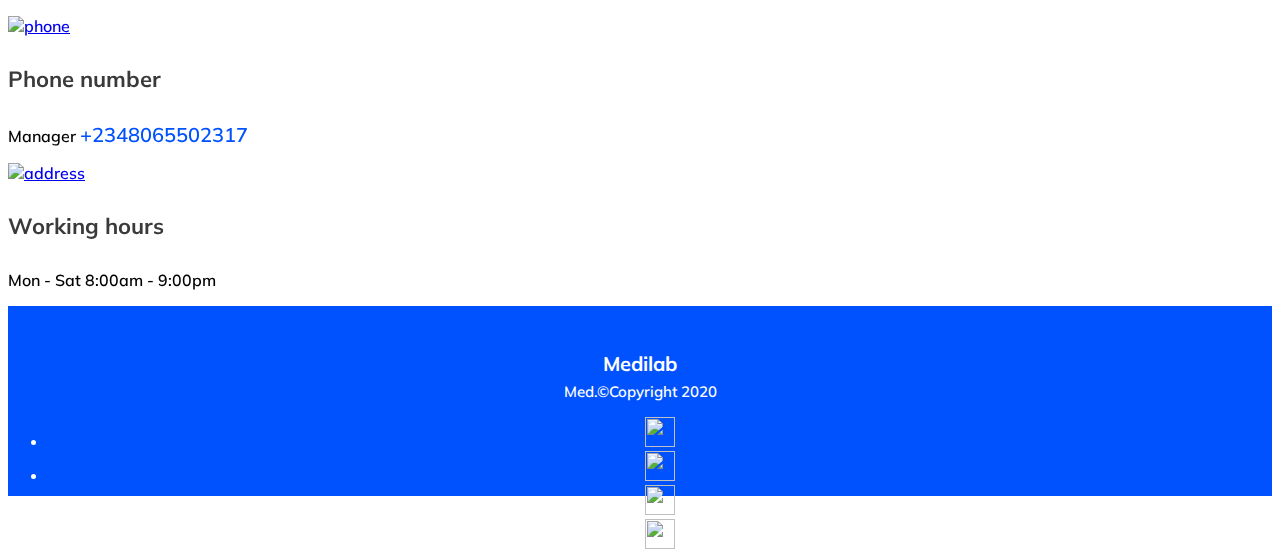
==== commit 9d156468: "increased load time" ====
--- a/index.html
+++ b/index.html
@@ -96,36 +96,42 @@
    </div>
 <!--Content Ends-->
 </section>
+<!--Main body-->
 <main>
+  <!--Features Section-->
 <section id="main_sect_one" data-aos="zoom-in" data-aos-duration="2000" class="aos-init aos-animate my-5 pt-4">
-<div class="container">
-<div class="row text-center">
-<div class="col-md-4"> <a href="#">
-<img src="./medilab_files/doctors_bag.png" alt="mail" width="80px" height="80px">
-</a>
-<h5 class="fig-one">24 Hours Emergency</h5>
-<p class="small-two ">Open round the clock for convenience, quick
-and easy access</p>
-</div>
-<div class="col-md-4">
-<a href="#">
-<img src="./medilab_files/lab_items.png" alt="phone" width="80px" height="80px">
-</a>
-<h5 class="fig-one">Complete lab sevice</h5>
-<p class="small-two">Cost-efficient, comprehensive and clinical
-laboatory services</p>
-</div>
-<div class="col-md-4"> <a href="#">
-<img src="./medilab_files/Medical_Doctor.png" alt="address" width="80px" height="80px">
-</a>
-<h5 class="fig-one">Medical Professionals</h5>
-<p class="small-two">Qualifed and certified physicians for quality
-medical care</p>
-</div>
-
-</div>
-</div>
-</section>
+  <div class="container">
+    <div class="row text-center">
+      <div class="col-md-4"> <a href="#">
+        <img src="./medilab_files/doctors_bag.png" alt="mail" width="80px" height="80px">
+       </a>
+       <h5 class="fig-one">24 Hours Emergency</h5>
+        <p class="small-two ">Open round the clock for convenience, quick
+        and easy access</p>
+      </div>
+      <div class="col-md-4">
+        <a href="#">
+        <img src="./medilab_files/lab_items.png" alt="phone" width="80px" height="80px">
+        </a>
+        <h5 class="fig-one">Complete lab sevice</h5>
+        <p class="small-two">Cost-efficient, comprehensive and clinical
+        laboatory services</p>
+      </div>
+      <div class="col-md-4"> <a href="#">
+        <img src="./medilab_files/Medical_Doctor.png" alt="address" width="80px" height="80px">
+        </a>
+        <h5 class="fig-one">Medical Professionals</h5>
+        <p class="small-two">Qualifed and certified physicians for quality
+        medical care</p>
+        </div>
+
+      </div>
+    </div>
+</section>
+
+<!--Features section ends-->
+
+<!--Department Section-->
 
 <div class="department__bottom ptb" data-aos="zoom-in" data-aos-duration="2000" class="aos-init aos-animate">
   <div class="plr container">
@@ -191,7 +197,9 @@
     </div>
   </div>
 </div>
-
+<!--Department Section Ends-->
+
+<!--Services Section-->
 <section id="services" data-aos="zoom-in" data-aos-duration="2000" class="aos-init aos-animate pt-5">
 <div class="container">
 <h3 class="head_three text-center">Our Services</h3>
@@ -249,9 +257,10 @@
 </div>
 </div>
 </div>
-
-</section>
-
+</section>
+<!--Service Section Ends Here-->
+
+<!--FAQ-->
 <section class="enquiry_section aos-init aos-animate pt-4" data-aos="zoom-in" data-aos-duration="2000">
 <div class="container">
 <h3 class="faqHeader text-center">Frequently asked Questions</h3>
@@ -299,7 +308,7 @@
           </div>
           <div id="collapseThree" class="collapse" aria-labelledby="headingThree" data-parent="#accordion">
             <div class="card-body">
-              Anim pariatur cliche reprehenderit, enim eiusmod high life accusamus terry richardson ad squid. 3 wolf moon officia aute, non cupidatat skateboard dolor brunch. Food truck quinoa nesciunt laborum eiusmod. Brunch 3 wolf moon tempor, sunt aliqua put a bird on it squid single-origin coffee nulla assumenda shoreditch et. Nihil anim keffiyeh helvetica, craft beer labore wes anderson cred nesciunt sapiente ea proident. Ad vegan excepteur butcher vice lomo. Leggings occaecat craft beer farm-to-table, raw denim aesthetic synth nesciunt you probably haven't heard of them accusamus labore sustainable VHS.
+            Lorem ipsum dolor sit amet consectetur adipisicing elit. Amet alias illum at eos! Est porro ex impedit eligendi nemo sint ducimus autem saepe, nulla laudantium numquam, incidunt odio quisquam ipsum.
             </div>
           </div>
         </div>
@@ -311,9 +320,9 @@
                 </button>
               </h2>
             </div>
-            <div id="collapseThree" class="collapse" aria-labelledby="headingThree" data-parent="#accordionExample">
+            <div id="collapseThree" class="collapse" aria-labelledby="headingThree" data-parent="#accordion">
               <div class="card-body">
-                Anim pariatur cliche reprehenderit, enim eiusmod high life accusamus terry richardson ad squid. 3 wolf moon officia aute, non cupidatat skateboard dolor brunch. Food truck quinoa nesciunt laborum eiusmod. Brunch 3 wolf moon tempor, sunt aliqua put a bird on it squid single-origin coffee nulla assumenda shoreditch et. Nihil anim keffiyeh helvetica, craft beer labore wes anderson cred nesciunt sapiente ea proident. Ad vegan excepteur butcher vice lomo. Leggings occaecat craft beer farm-to-table, raw denim aesthetic synth nesciunt you probably haven't heard of them accusamus labore sustainable VHS.
+              Lorem ipsum dolor sit amet consectetur adipisicing elit. Voluptate illo sed soluta minima, expedita fugit dolore! Possimus amet minima nesciunt impedit ea cum facere illum dolor, expedita harum cupiditate nisi?
               </div>
             </div>
           </div>
@@ -324,17 +333,15 @@
 <input type="button" value="Ask Questions" class="input_two ">
 </form>
 </div>
-
-
-</div>
-
+</div>
 <div class="col-cover"> <img src="./medilab_files/humberto_1.jpg" class="im-1" alt=""></div>
 </div>
 </div>
-
-</div></section>
-
-
+</div>
+</section>
+<!--FAQ Ends Here-->
+
+<!--Specialist Section-->
 <section class="specialists aos-init aos-animate" data-aos="fade-right" data-aos-duration="2000">
 <h3 class="special-para text-center">Our Specialists</h3>
 <div class="text-center container">
@@ -411,6 +418,9 @@
 </div>
 </div>
 </section>
+<!--Specialist Section Ends here-->
+
+<!--Testimonial-->
 <div class="test_first_img">
 <img src="./medilab_files/testimony.png" alt="" class="img-fluid" width="1400" height="100%">
 </div> 
@@ -431,10 +441,12 @@
 </div>
 </div>
 </div>
-
-</div></section>
-
-
+</div>
+</section>
+<!--Testimonial ends here-->
+
+
+<!--Looking for a Proessional section-->
 
 <div class="third-division pb-3">
 <div class="container">
@@ -465,14 +477,21 @@
 </div>
 
 </div>
+<!--Looking for a Proessional section ends here-->
+
+<!--Map-->
 
 <section class="map container-fluid pb-0">
   <iframe src="https://www.google.com/maps/embed?pb=!1m18!1m12!1m3!1d3176.347223151489!2d-121.80445798520698!3d37.23946845054988!2m3!1f0!2f0!3f0!3m2!1i1024!2i768!4f13.1!3m3!1m2!1s0x808e2e2f769431fd%3A0xa9f4531fc4654b6e!2sHospital%20Pkwy%2C%20San%20Jose%2C%20CA%2C%20USA!5e0!3m2!1sen!2sng!4v1593739226529!5m2!1sen!2sng" width="400" height="300" frameborder="0" style="border:0;" allowfullscreen="" aria-hidden="false" tabindex="0"></iframe>
 </section>
+<!--Map ends here-->
 
 </main>
+<!--Main section ends here-->
+
+<!--Footer section begins-->
+
 <footer>
-
 <section class="contact-text">
 <div class="container text-center">
 <h3 class="text-1">Contact Us</h3>
@@ -545,8 +564,6 @@
 
 </section>
 
-
- <script src="./medilab_files/aos.js.download"></script>
   <script>
     AOS.init();
   </script>
--- a/medilab_files/style.css
+++ b/medilab_files/style.css
@@ -1,509 +1 @@
-
-/* Global */
-* {
-   
-    font-family: 'Muli', sans-serif;
-  }
-
-/*body*/
-body{
-height: auto;
-font-family: 'Muli', sans-serif;
-font-style: normal;
-
-
-}
-h3, h4 h5 {
-    font-weight: 700;
-  }
-  .plr {
-    padding: 0px 40px;
- }
- 
- .ptb {
-    padding-top: 50px;
-    padding-bottom: 50px;
- }
-#header{
-    background: rgb(230, 219, 219) url("head_img.jpg");
-    background-size: cover;
-  background-repeat: no-repeat;
-  width: 100%;
-  height: 700px;
-  display: flex;
-
-}
-#header #logo{
-  color: #0052FF;
-  font-weight: bolder;
-  font-size: 25px
-
-}
-nav #active{
-    color: #0052FF;
-    font-weight: 300;
-}
-#header .navbar {
-  padding: 15px 90px;
-}
-#header #lab{
-    font-size: 25px;
-}
-.banner-content {
-    display: flex;
-    flex-direction: column;
-    justify-content: center;
-    color: white;
-    text-align: center;
-    background: rgba(0, 0, 0, 0.3);
-  }
-
-
-/* Header */
-nav.navbar-dark {
-    background-color: transparent;
-    position: fixed;
-    top: 0;
-    left: 0;
-    color: white;
-  }
-  .navbar-dark .navbar-brand {
-    color: white;
-  }
-  
-  .navbar-dark .navbar-nav .nav-link {
-    color: white;
-    margin: 0 0.75rem;
-  }
-  
-  nav.nav-sticky {
-    background-color:rgb(230, 219, 219);
-  }
-
-/*main*/
-main{
-position: relative;
-
-}
-#main_sect_one p{
-font-size: 16px;
-line-height: 20px;
-text-align: center;
-color: #5B5B5B;
-}
-#main_sect_two{
-margin: 20px;
-background-color: #F9F9F9;
-color: #0052FF;;
-}
-#main_sect_two h3{
-font-style: normal;
-line-height: 100%;
-color: #3A3A3A;
-}
-
-#main_sect_two p{
-    font-size: 20px;
-    line-height: 28px;
-    color: #5B5B5B;
-    justify-content: center;
-    }
-    
-
-   
-    #main_sect_two .col-sm-3:hover{
-        background-color: #0052FF;
-        
-    }
-    #main_sect_two .col-sm-3:hover .fig-two{
-        background-color: #0052FF;
-        color: #FFFFFF;
-    }
-    
-.services h3{
-    font-style: normal;
-    line-height: 100%;
-    color: #3A3A3A;
-  }
-  .services .card-title{
-    color: #0052FF;
-  }
-  .services .card-body{
-      font-weight: lighter;
-      font-family: 'Muli', sans-serif;
-      color: #5B5B5B;
-      line-height: 28px;
-  }
-  .services .card:hover{
-    color: rgb(251, 251, 251);
-    background-color: #0052FF; 
-  }
-  .services .card:hover li{
-    background: rgba(0, 0, 0, 0);
-  }
-  .services .card:hover h5{
-    color: rgb(251, 251, 251);
-  }
-  .services .card:hover .card-body{
-    color: rgb(251, 251, 251);
-  }
-
-  /*specialist*/
-  .specialists h5{
-    font-style: normal;
-    line-height: 100%;
-    color: #3A3A3A;
-  }
-  .specialists .card-title{
-    color: #3A3A3A;
-    font-weight: lighter;
-    font-family: 'Muli';
-  }
-  .specialists .card-text{
-    color: #0052FF;
-  }
-  .specialists .table{
-    color: #3A3A3A;
-   
-  }
-/* #main_sect_two .col-sm-3{
-    background-color: #ffffff;
-} */
-
-/* #main_sect_two .col-sm-3:hover{
-    background-color: #0052FF;
-    color: #ffffff;
-   } */
-
-h3{
-font-weight: 500;
-font-size: 30px;
-line-height: 38px;
-color: #3A3A3A;
-}
-
-
-.first_row{
-margin-top: 40px;
-margin-bottom: 40px;
-}
-.second_row{
-margin-top: 40px;
-margin-bottom: 40px;  
-}
-/* .services ul{
-list-style: none;
-} */
-.contact_text{
-margin-top: 60px;
-}
-/* .services ul li:before{
-content: '✓';
-} */
-.row-fac {
-display: grid;
-grid-template-columns: repeat(2, 1fr);
-grid-gap: 50px;
-grid-auto-rows: minmax(300px, auto);
-padding: 20px 0;
-}
-.col-cover {
-display: flex;
-flex-direction: column;
-justify-content: center;
-}
-.row-fac img {
-width: 100%;
-height: auto;
-}
-
-
-@media only screen and (max-width:800px) {
-.row-fac {
-display: grid;
-grid-template-columns: repeat(1, 1fr);
-grid-gap: 50px;
-grid-auto-rows: minmax(200px, auto);
-padding: 20px 0;
-
-}
-
-.row-fac img {
-width: 100%;
-height: auto;
-}
-}
-/*FAQS*/
-.enquiry_section{
-margin-top: 60px;
-margin-bottom: 40px;
-}
-
-.enquiry_section{
-    background-color: #F9F9F9;
-}
-.enquiry_section .col-cover{
-    color: #3A3A3A;
-    font-weight: lighter;
-    font-size: 14px;
-}
-
-.card{
- border:1px solid #0052FF;
- font-weight: 900;
- margin: 15px;
- border-radius: 8px;
- background-color: #ffffff;
-}
-.card a:hover{
-text-decoration: none;
-}
-
-
-
-/*all h5*/
-h5{
-font-weight: 600;
-font-size: 22px;
-line-height: 28px;
-color: #0052FF;
-}
-/*h4*/
-h4{
-font-size: 22px;
-line-height: 28px;
-color: #3A3A3A;
-}
-.input_two{
-background: #0052FF;
-color: #ffffff;
-border: none;
-width: 144px;
-height: 50px;
-margin: 10px;
-}
-
-
-/*footer*/
-footer{
-position: relative;
-
-margin-top: 40px;
-}
-.foot_contact{
-font-family: 'Source Sans Pro', sans-serif;
-margin-top: 30px;
-margin-bottom: 10px;
-}
-.img_paragraph{
-font-weight: normal;
-font-size: 20px;
-line-height: 25px;
-}
-.contact_span{
-color: #0052FF;
-font-size: 20px;
-}
-#foter_nav{
-background: #0052FF;
-color: #ffffff;
-background-size: cover;
-height: 150px;
-position: relative;
-
-padding-top: 40px;
-align-content: center;
-justify-content: center;
-text-align: center;
-font-family: 'Montserrat', sans-serif;
-}
-.foot_logo{
-font-weight: bold;
-font-size: 20px;
-line-height: 35px;
-}
-.copyright{
-font-size: 15px;
-line-height: 18px;
-text-transform: capitalize;
-}
-.third-division {
-min-height: 400px;
-width: 100%;
-margin-bottom: 50px;
-margin-top: -150px;
-}
-
-.third-wrapper {
-display: grid;
-grid-template-columns: repeat(2, 1fr);
-grid-auto-rows: minmax(300px, auto);
-grid-gap: 50px;
-}
-
-.third-division img {
-width: 100%;
-}
-
-/*copy*/
-.department__bottom {
-  background: #f9f9f9;
-}
-.department__bottom-header h2 {
-  font-weight: 500;
-  font-size: 2rem;
-  color: #202020;
-}
-.department__bottom-header P {
-  font-weight: normal;
-  font-size: 1.5rem;
-  color: #5b5b5b;
-  width: 600px;
-  line-height: 25px;
- 
-}
-.department__bottom .row .cards {
-  display: grid;
-  grid-template-columns: repeat(auto-fit, minmax(270px, 200px));
-  gap: 30px;
-  justify-content: center;
-  align-items: center;
-}
-.department__bottom .row .card {
-  background-color: white;
-  box-shadow: 2px 4px 5px 0.1px #e9e7e7;
-  display: flex;
-  flex-direction: column;
-  align-items: center;
-  width: 270px;
-  height: 160px;
-  padding: 20px 5px;
-  cursor: pointer;
-}
-.department__bottom .row .card:hover,
-.department__bottom .row .card:hover h4 {
-  background-color: #0052ff;
-  color: white;
-}
-.department__bottom .row .card-img-top {
-  width: 70px;
-  height: 70px;
-  margin: auto;
-}
-.department__bottom .row h4 {
-  font-weight: 600;
-  font-size: 1.5rem;
-  color: #0052ff;
-}
-.department__bottom .row h4:hover{
-  color: white;
-}
-@media screen and (max-width: 676px) {
-  .department__bottom .row .cards {
-     grid-template-columns: 1fr !important;
-  }
-  .department__bottom .row .cards .card {
-     width: 100%;
-  }
-
-  .department__bottom-header P {
-     width: 90%;
-     font-size: 1.3rem;
-  }
-  #header .navbar {
-    padding: 15px 30px;
-  }
-  .department__bottom .row .cards .card {
-    left: -15px;
- }
-
-}
-  @media screen and (max-width: 650px) {
-    .department__bottom-header h2{
-       margin-top: -35px;
-       margin-top: -55px;
-    }
- 
-  }
-
-@media only screen and (max-width:800px) {
-.third-wrapper {
-display: grid;
-grid-template-columns: repeat(1, 1fr);
-grid-auto-rows: minmax(300px, auto);
-grid-gap: 50px;
-}
-
-}
-/*testimonial section*/
-.test_first_img{
-position: relative;
-top: 100px;
-filter: brightness(50%);
-height: 100%;
-z-index: -1;
-}
-.testimonial_section{
-margin: 10px;
-font-family: Source Sans Pro;
-font-size: 20px;
-line-height: 25px;
-font-family: Muli;
-font-style: normal;
-position: relative;
-top: -300px;
-z-index: 1;
-color: #ffffff;
-}
-
-.testimonial_section small{
-font-style: normal;
-font-weight: 600;
-}
-.testimonial_section p{
-font-style: italic;
-font-weight: normal;
-text-align: center
-}
-.head_test{
-text-align: center;
-letter-spacing: 0.08em;
-margin-bottom: 30px;
-color: #FFFFFF;
-}
-.test_second_img{
-  padding-bottom: 10px;
-}
-.ellipse{
-width: 101.17px;
-height: 94.74;
-}
-.stars{
-width: 163px;
-height: 26.32px;
-}
-
-#first-btn{
-width: 197px;
-height: 50px;
-background: #0052FF;
-border: none;
-font-size: 16px;
-line-height: 20px; 
-color: #ffffff;
-}
-.test_blue{
-color: #0052FF;
-font-weight: 900;
-z-index: 1;
-}
-
-/*map*/
-
-.map {
-   height: 500px;
-}
-.map iframe {
-   width: 100%;
-   height: 100%;
-}+*{font-family:Muli,sans-serif}body{height:auto;font-family:Muli,sans-serif;font-style:normal;font-weight:600}h3,h4 h5{font-weight:700}h3{font-weight:500;font-size:30px;line-height:38px;color:#3a3a3a}h4{font-size:22px;line-height:28px;color:#3a3a3a}h5{font-weight:600;font-size:22px;line-height:28px;color:#0052ff}.plr{padding:0 40px}.ptb{padding-top:50px;padding-bottom:50px}#header{background:#e6dbdb url(head_img.jpg);background-size:cover;background-repeat:no-repeat;width:100%;height:700px;display:flex}#header #logo{color:#0052ff;font-weight:bolder;font-size:25px}nav #active{color:#0052ff;font-weight:600}#header .navbar{padding:15px 90px}#header nav{font-weight:600}.banner-content{display:flex;flex-direction:column;justify-content:center;color:#fff;text-align:center;background:rgba(0,0,0,.3)}nav.navbar-dark{background-color:transparent;position:fixed;top:0;left:0;color:#fff}.navbar-dark .navbar-brand{color:#fff}.navbar-dark .navbar-nav .nav-link{color:#fff;margin:0 .75rem}nav.nav-sticky{background-color:#e6dbdb}main{position:relative}#main_sect_one p{font-size:16px;line-height:20px;text-align:center;color:#5b5b5b}.department__bottom{background:#f9f9f9}.department__bottom-header h2{font-weight:500;font-size:2rem;color:#202020}.department__bottom-header P{font-weight:400;font-size:1.5rem;color:#5b5b5b;width:600px;line-height:25px}.department__bottom .row .cards{display:grid;grid-template-columns:repeat(auto-fit,minmax(270px,200px));gap:30px;justify-content:center;align-items:center}.department__bottom .row .card{background-color:#fff;box-shadow:2px 4px 5px .1px #e9e7e7;display:flex;flex-direction:column;align-items:center;width:270px;height:160px;padding:20px 5px;cursor:pointer}.department__bottom .row .card:hover,.department__bottom .row .card:hover h4{background-color:#0052ff;color:#fff}.department__bottom .row .card-img-top{width:70px;height:70px;margin:auto}.department__bottom .row h4{font-weight:600;font-size:1.5rem;color:#0052ff}.department__bottom .row h4:hover{color:#fff}.services h3{font-style:normal;line-height:100%;color:#3a3a3a}.services .card-title{color:#0052ff}.services .card-body{font-weight:lighter;font-family:Muli,sans-serif;color:#5b5b5b;line-height:28px}.services .card:hover{color:#fbfbfb;background-color:#0052ff}.services .card:hover li{background:rgba(0,0,0,0)}.services .card:hover h5{color:#fbfbfb}.services .card:hover .card-body{color:#fbfbfb}.enquiry_section{margin-top:60px;margin-bottom:40px}.enquiry_section{background-color:#f9f9f9}.enquiry_section .col-cover{color:#3a3a3a;font-weight:lighter;font-size:14px}.col-cover{display:flex;flex-direction:column;justify-content:center}.row-fac{display:grid;grid-template-columns:repeat(2,1fr);grid-gap:50px;grid-auto-rows:minmax(300px,auto);padding:20px 0}.row-fac img{width:100%;height:auto}.input_two{background:#0052ff;color:#fff;border:none;width:144px;height:50px;margin:10px}.specialists h5{font-style:normal;line-height:100%;color:#3a3a3a}.specialists .card-title{color:#3a3a3a;font-weight:lighter;font-family:Muli}.specialists .card-text{color:#0052ff}.specialists .table{color:#3a3a3a}.test_first_img{position:relative;top:100px;filter:brightness(50%);height:100%;z-index:-1}.testimonial_section{margin:10px;font-family:Source Sans Pro;font-size:20px;line-height:25px;font-family:Muli;font-style:normal;position:relative;top:-300px;z-index:1;color:#fff}.testimonial_section small{font-style:normal;font-weight:600}.testimonial_section p{font-style:italic;font-weight:400;text-align:center}.head_test{text-align:center;letter-spacing:.08em;margin-bottom:30px;color:#fff}.test_second_img{padding-bottom:10px}.ellipse{width:101.17px;height:94.74}.stars{width:163px;height:26.32px}.test_blue{color:#0052ff;font-weight:900;z-index:1}.third-division{min-height:400px;width:100%;margin-bottom:50px;margin-top:-150px}.third-wrapper{display:grid;grid-template-columns:repeat(2,1fr);grid-auto-rows:minmax(300px,auto);grid-gap:50px}.third-division img{width:100%}#first-btn{width:197px;height:50px;background:#0052ff;border:none;font-size:16px;line-height:20px;color:#fff}.map{height:500px}.map iframe{width:100%;height:100%}footer{position:relative;margin-top:40px}.foot_contact{font-family:'Source Sans Pro',sans-serif;margin-top:30px;margin-bottom:10px}.img_paragraph{font-weight:400;font-size:20px;line-height:25px}.contact_span{color:#0052ff;font-size:20px}#foter_nav{background:#0052ff;color:#fff;background-size:cover;height:150px;position:relative;padding-top:40px;align-content:center;justify-content:center;text-align:center;font-family:Montserrat,sans-serif}.foot_logo{font-weight:700;font-size:20px;line-height:35px}.copyright{font-size:15px;line-height:18px;text-transform:capitalize}@media only screen and (max-width:800px){.row-fac{display:grid;grid-template-columns:repeat(1,1fr);grid-gap:50px;grid-auto-rows:minmax(200px,auto);padding:20px 0}.row-fac img{width:100%;height:auto}}@media only screen and (max-width:800px){.third-wrapper{display:grid;grid-template-columns:repeat(1,1fr);grid-auto-rows:minmax(300px,auto);grid-gap:50px}}@media screen and (max-width:676px){.department__bottom .row .cards{grid-template-columns:1fr!important}.department__bottom .row .cards .card{width:100%}.department__bottom-header P{width:90%;font-size:1.3rem}#header .navbar{padding:15px 30px}.department__bottom .row .cards .card{left:-15px}}@media screen and (max-width:650px){.department__bottom-header h2{margin-top:-35px;margin-top:-55px}}